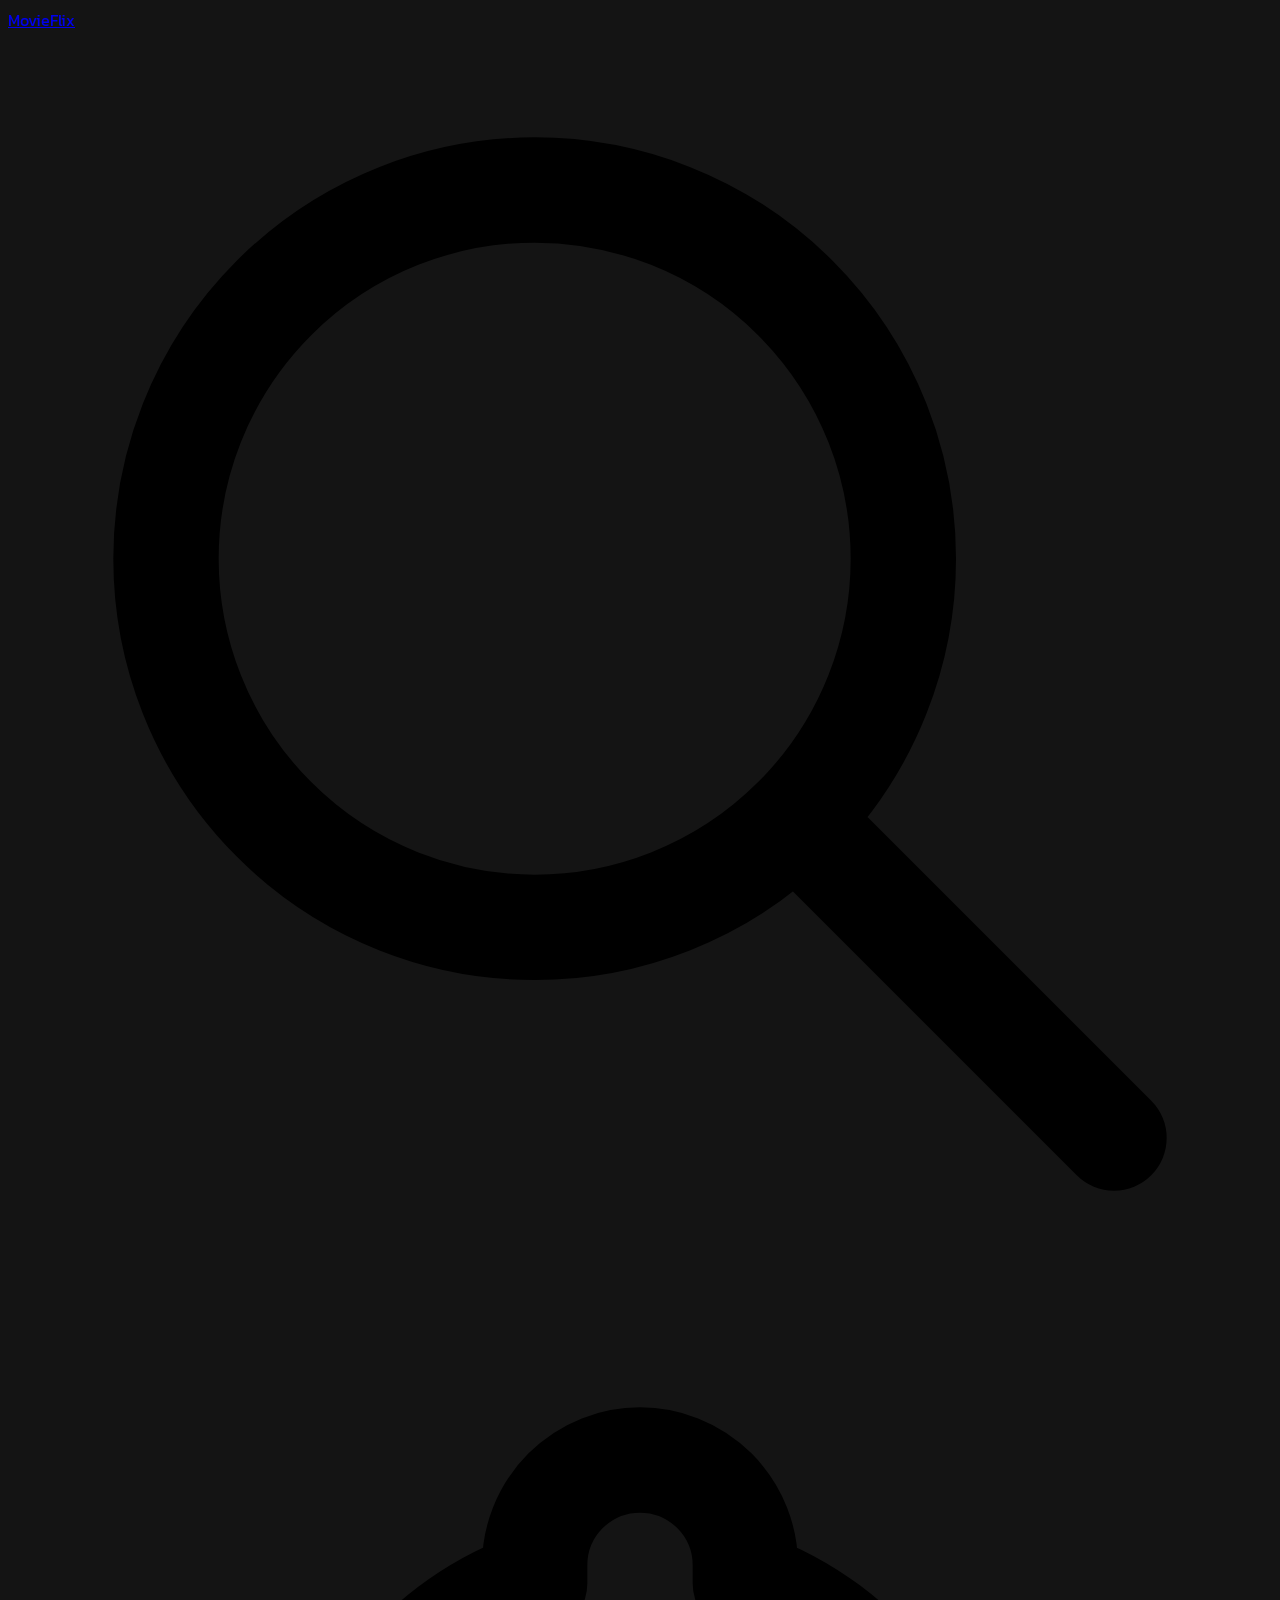
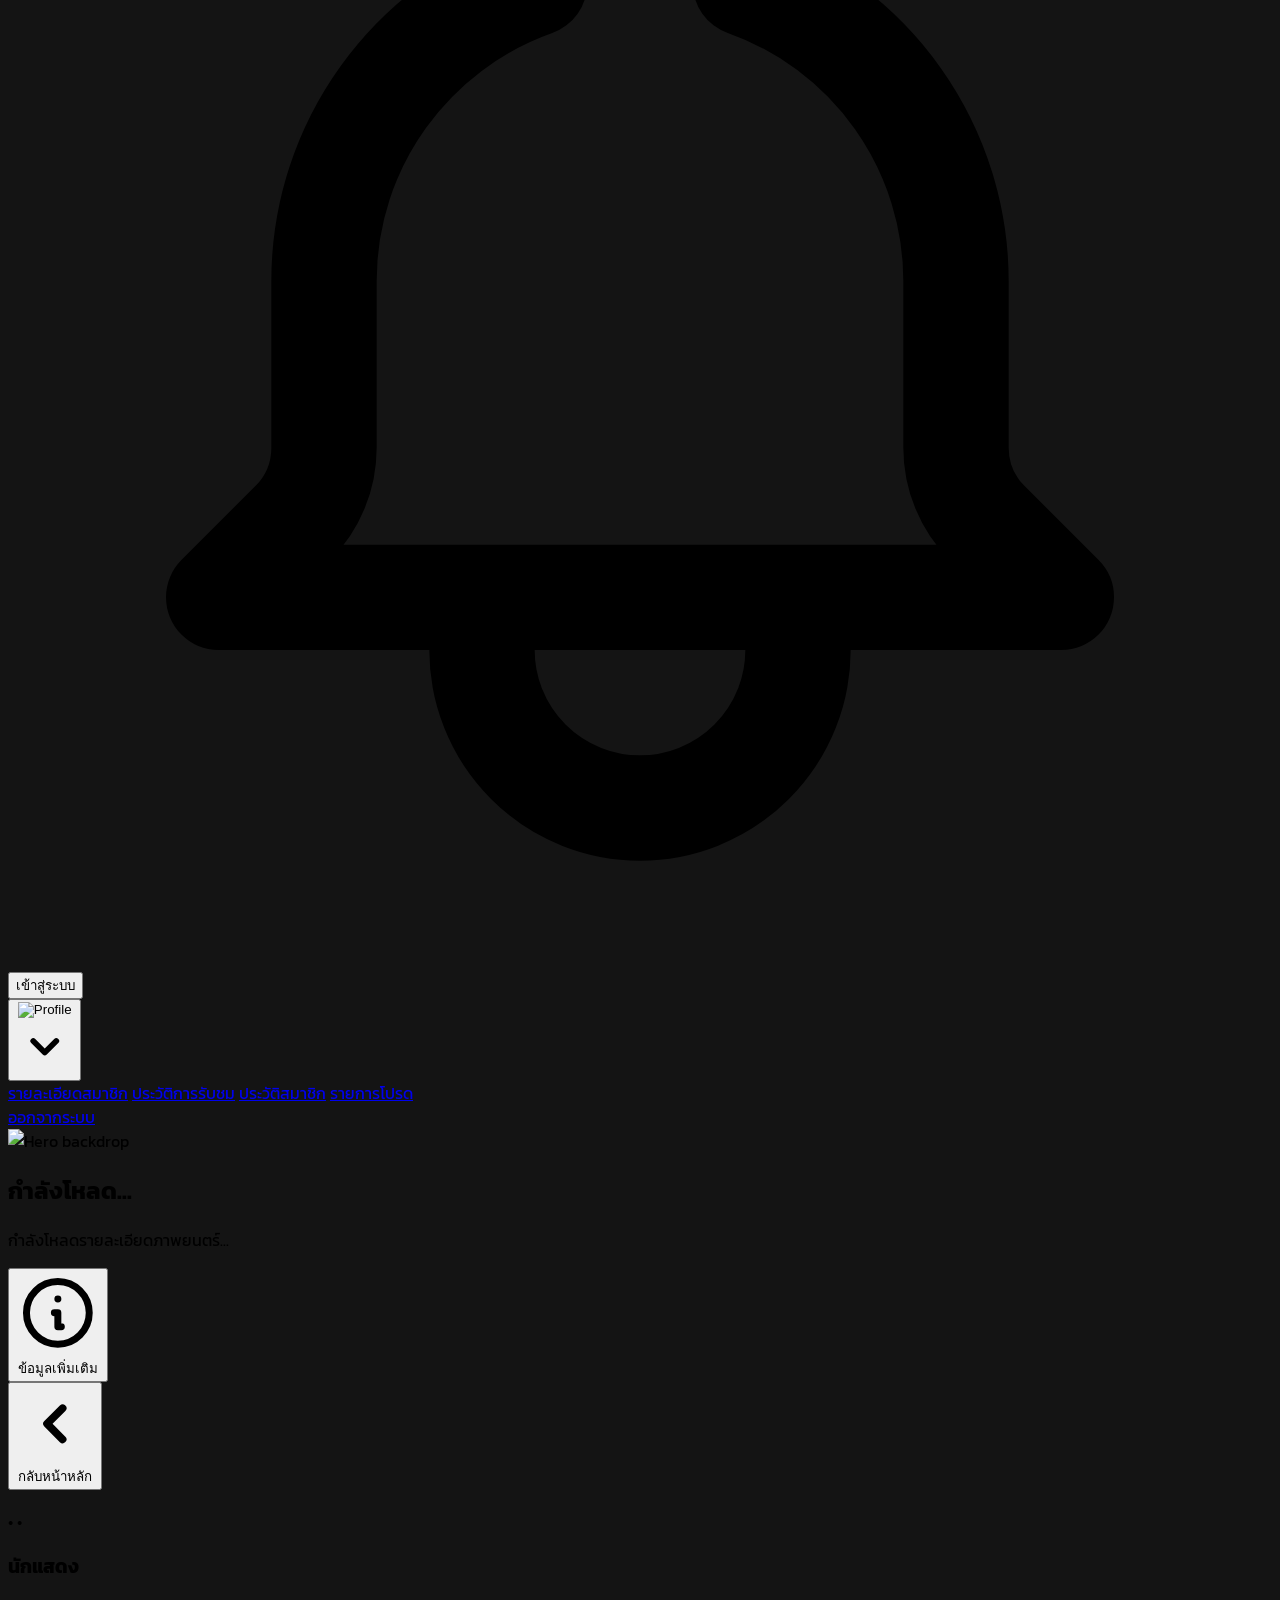
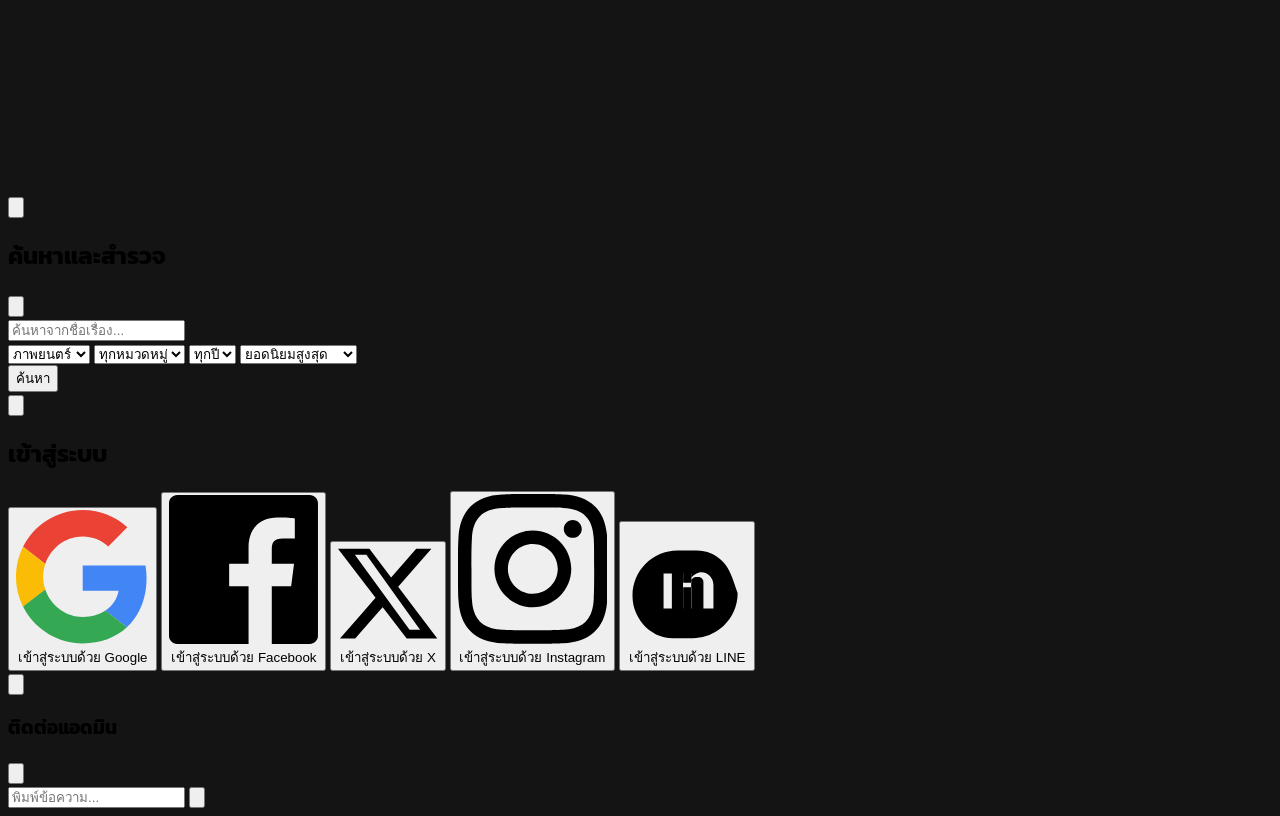
==== index.html @ 05714e8f "deploy" ====
<!DOCTYPE html>
<html lang="th">
<head>
    <meta charset="UTF-8">
    <meta name="viewport" content="width=device-width, initial-scale=1.0">
    <title>MovieFlix - โคลน Netflix</title>
    <script src="https://cdn.tailwindcss.com"></script>
    <link rel="preconnect" href="https://fonts.googleapis.com">
    <link rel="preconnect" href="https://fonts.gstatic.com" crossorigin>
    <link href="https://fonts.googleapis.com/css2?family=Kanit:wght@300;400;500;600;700&display=swap" rel="stylesheet">
    <style>
        /* ใช้ฟอนต์ Kanit ทั่วทั้งเว็บ */
        body {
            font-family: 'Kanit', sans-serif;
            background-color: #141414;
        }

        /* ซ่อน scrollbar แต่ยัง scroll ได้ */
        .no-scrollbar::-webkit-scrollbar {
            display: none;
        }
        .no-scrollbar {
            -ms-overflow-style: none;  /* IE and Edge */
            scrollbar-width: none;  /* Firefox */
        }

        /* ไล่สีพื้นหลังของ Hero Section */
        .hero-gradient {
            background-image: linear-gradient(to top, #141414 10%, transparent 50%);
        }
        
        /* สไตล์ปุ่มให้ดูพรีเมียม */
        .btn-primary {
            @apply bg-white text-black px-6 py-2 rounded-md font-semibold flex items-center gap-2 hover:bg-gray-200 transition-colors;
        }

        .btn-secondary {
            @apply bg-gray-500/70 text-white px-6 py-2 rounded-md font-semibold flex items-center gap-2 hover:bg-gray-500/50 transition-colors;
        }

        /* เพิ่ม Transition ให้ภาพปกเปลี่ยนอย่างนุ่มนวล */
        #hero-backdrop {
            transition: opacity 0.5s ease-in-out;
        }

        /* Modal Animation - New smooth scale and fade */
        #modal-content {
            transition: transform 0.4s cubic-bezier(0.25, 1, 0.5, 1), opacity 0.4s ease-out;
        }
        /* Initial state (before opening) */
        #modal-content {
            transform: scale(0.95);
            opacity: 0;
        }
        /* Final state (when is-visible is added) */
        #movie-modal.is-visible #modal-content {
            transform: scale(1);
            opacity: 1;
        }

        /* Carousel Animation */
        @keyframes scroll {
            from { transform: translateX(0); }
            to { transform: translateX(-50%); }
        }
        .auto-carousel {
            animation: scroll linear infinite;
        }

    </style>
</head>
<body class="text-white">

    <!-- Header -->
    <header id="main-header" class="fixed top-0 left-0 right-0 z-50 transition-colors duration-300 ease-in-out p-4 md:px-16 flex justify-between items-center">
        <div class="flex items-center gap-8">
            <a href="#" class="text-2xl md:text-3xl font-bold text-red-600 tracking-wider">MovieFlix</a>
            <nav class="hidden lg:flex items-center gap-4">
                <!-- Navigation links removed as per request -->
            </nav>
        </div>
        <div class="flex items-center gap-4">
            <!-- Search Icon -->
            <svg id="search-btn" xmlns="http://www.w3.org/2000/svg" class="h-6 w-6 cursor-pointer hover:text-gray-300" fill="none" viewBox="0 0 24 24" stroke="currentColor">
                <path stroke-linecap="round" stroke-linejoin="round" stroke-width="2" d="M21 21l-6-6m2-5a7 7 0 11-14 0 7 7 0 0114 0z" />
            </svg>
            <!-- Bell Icon -->
            <svg xmlns="http://www.w3.org/2000/svg" class="h-6 w-6 cursor-pointer hover:text-gray-300" fill="none" viewBox="0 0 24 24" stroke="currentColor">
                <path stroke-linecap="round" stroke-linejoin="round" stroke-width="2" d="M15 17h5l-1.405-1.405A2.032 2.032 0 0118 14.158V11a6.002 6.002 0 00-4-5.659V5a2 2 0 10-4 0v.341C7.67 6.165 6 8.388 6 11v3.159c0 .538-.214 1.055-.595 1.436L4 17h5m6 0v1a3 3 0 11-6 0v-1m6 0H9" />
            </svg>
            <!-- Login Button -->
            <button id="login-btn" class="bg-red-600 px-4 py-1.5 rounded-md font-semibold hover:bg-red-700 transition-colors text-sm">
                เข้าสู่ระบบ
            </button>
            <!-- User Profile Dropdown (hidden by default) -->
            <div id="user-profile-menu" class="hidden relative">
                <button id="user-profile-btn" class="flex items-center gap-2 cursor-pointer">
                    <img src="https://placehold.co/32x32/E84393/FFFFFF?text=M" alt="Profile" class="h-8 w-8 rounded-md">
                    <svg xmlns="http://www.w3.org/2000/svg" class="h-5 w-5 transition-transform duration-200" viewBox="0 0 20 20" fill="currentColor">
                       <path fill-rule="evenodd" d="M5.293 7.293a1 1 0 011.414 0L10 10.586l3.293-3.293a1 1 0 111.414 1.414l-4 4a1 1 0 01-1.414 0l-4-4a1 1 0 010-1.414z" clip-rule="evenodd" />
                    </svg>
                </button>
                <div id="user-profile-dropdown" class="hidden absolute top-full right-0 mt-2 w-48 bg-[#181818] rounded-md shadow-lg py-1 ring-1 ring-black ring-opacity-5">
                    <a href="#" class="block px-4 py-2 text-sm text-gray-300 hover:bg-gray-700">รายละเอียดสมาชิก</a>
                    <a href="#" class="block px-4 py-2 text-sm text-gray-300 hover:bg-gray-700">ประวัติการรับชม</a>
                    <a href="#" class="block px-4 py-2 text-sm text-gray-300 hover:bg-gray-700">ประวัติสมาชิก</a>
                    <a href="#" id="favorites-link" class="block px-4 py-2 text-sm text-gray-300 hover:bg-gray-700">รายการโปรด</a>
                    <div class="border-t border-gray-700 my-1"></div>
                    <a href="#" id="logout-btn" class="block px-4 py-2 text-sm text-gray-300 hover:bg-gray-700">ออกจากระบบ</a>
                </div>
            </div>
        </div>
    </header>

    <main>
        <div id="main-content">
            <!-- Hero Section -->
            <section id="hero-section" class="h-screen -mt-20 relative flex items-center">
                <div class="absolute inset-0 z-0">
                    <img id="hero-backdrop" src="https://placehold.co/1920x1080/141414/141414?text=+" alt="Hero backdrop" class="w-full h-full object-cover">
                    <div class="absolute inset-0 hero-gradient"></div>
                </div>
                <div class="z-10 px-4 md:px-16 w-full md:w-1/2 lg:w-2/5">
                    <h2 id="hero-title" class="text-4xl md:text-6xl font-bold drop-shadow-lg">กำลังโหลด...</h2>
                    <p id="hero-overview" class="mt-4 text-lg line-clamp-3">กำลังโหลดรายละเอียดภาพยนตร์...</p>
                    <div class="mt-8 flex gap-4">
                        <button id="hero-info-btn" class="btn-secondary">
                            <svg xmlns="http://www.w3.org/2000/svg" class="h-6 w-6 mr-1" fill="none" viewBox="0 0 24 24" stroke="currentColor" stroke-width="2">
                              <path stroke-linecap="round" stroke-linejoin="round" d="M13 16h-1v-4h-1m1-4h.01M21 12a9 9 0 11-18 0 9 9 0 0118 0z" />
                            </svg>
                            ข้อมูลเพิ่มเติม
                        </button>
                    </div>
                </div>
            </section>

            <!-- Movie Rows -->
            <div class="space-y-4 md:space-y-8 px-4 md:px-16 -mt-32 md:-mt-20 relative z-20 pb-16">
                <div id="coming-soon-movies"></div>
                <div id="trending-movies"></div>
                <div id="top-rated-movies"></div>
                <div id="action-movies"></div>
                <div id="comedy-movies"></div>
                <div id="romance-movies"></div>
            </div>
        </div>

        <!-- Player Page -->
        <section id="player-page" class="hidden min-h-screen bg-[#141414] pt-24 px-4 md:px-16">
            <button id="back-to-main-btn" class="flex items-center gap-2 mb-8 text-gray-300 hover:text-white transition-colors">
                <svg xmlns="http://www.w3.org/2000/svg" class="h-5 w-5" viewBox="0 0 20 20" fill="currentColor">
                    <path fill-rule="evenodd" d="M12.707 5.293a1 1 0 010 1.414L9.414 10l3.293 3.293a1 1 0 01-1.414 1.414l-4-4a1 1 0 010-1.414l4-4a1 1 0 011.414 0z" clip-rule="evenodd" />
                </svg>
                กลับหน้าหลัก
            </button>
            <div id="player-container" class="relative aspect-video w-full bg-black rounded-lg mb-8 shadow-lg">
                <div id="youtube-embed-wrapper" class="w-full h-full">
                    <!-- YouTube iframe will be injected here -->
                </div>
            </div>
            <div class="max-w-4xl mx-auto pb-16">
                <h2 id="player-title" class="text-3xl md:text-5xl font-bold mb-4"></h2>
                <div class="flex flex-wrap items-center gap-4 text-gray-400 mb-4">
                    <span id="player-release-date"></span>
                    <span>•</span>
                    <span id="player-runtime"></span>
                    <span>•</span>
                    <div id="player-rating" class="flex items-center gap-1"></div>
                </div>
                <div id="player-genres" class="flex flex-wrap gap-2 mb-6"></div>
                <p id="player-overview" class="text-gray-300 leading-relaxed"></p>

                <h3 class="text-2xl font-bold mt-8 mb-4 border-l-4 border-red-600 pl-4">นักแสดง</h3>
                <div id="player-cast" class="grid grid-cols-2 sm:grid-cols-3 md:grid-cols-4 lg:grid-cols-5 gap-x-4 gap-y-6">
                    <!-- Cast members will be injected here -->
                </div>
            </div>
        </section>
    </main>

    <!-- Movie Detail Modal -->
    <div id="movie-modal" class="fixed inset-0 bg-black bg-opacity-70 z-50 flex justify-center items-center hidden transition-opacity duration-300">
        <div id="modal-content" class="bg-[#181818] rounded-lg w-11/12 md:w-3/4 lg:w-1/2 max-w-4xl overflow-hidden relative">
            <button id="close-modal-btn" class="absolute top-4 right-4 text-white z-20">
                <svg xmlns="http://www.w3.org/2000/svg" class="h-8 w-8" fill="none" viewBox="0 0 24 24" stroke="currentColor" stroke-width="2">
                    <path stroke-linecap="round" stroke-linejoin="round" d="M10 14l2-2m0 0l2-2m-2 2l-2-2m2 2l2 2m7-2a9 9 0 11-18 0 9 9 0 0118 0z" />
                </svg>
            </button>
            <div class="relative h-64 md:h-96">
                <img id="modal-backdrop" src="https://placehold.co/800x450/181818/181818" class="w-full h-full object-cover" alt="Modal Backdrop">
                <div class="absolute inset-0 bg-gradient-to-t from-[#181818] via-transparent to-transparent"></div>
                <div class="absolute bottom-10 left-10">
                    <h3 id="modal-title" class="text-3xl md:text-4xl font-bold"></h3>
                </div>
            </div>
            <div class="p-10 text-gray-300 space-y-4">
                <div class="flex items-center gap-4 text-sm">
                    <span id="modal-release-date" class="font-semibold text-white"></span>
                    <span id="modal-runtime" class="font-semibold text-white"></span>
                    <span id="modal-rating" class="border border-gray-400 p-1 rounded"></span>
                </div>
                <p id="modal-overview"></p>
                <div id="modal-genres" class="flex flex-wrap gap-2"></div>
                <div class="mt-6 flex justify-end gap-4">
                    <button id="modal-add-list-btn" class="btn-secondary">
                        <svg xmlns="http://www.w3.org/2000/svg" class="h-6 w-6" fill="none" viewBox="0 0 24 24" stroke="currentColor" stroke-width="2">
                            <path stroke-linecap="round" stroke-linejoin="round" d="M12 6v6m0 0v6m0-6h6m-6 0H6" />
                        </svg>
                        รายการโปรด
                    </button>
                    <button id="modal-watch-btn" class="btn-primary">
                        <svg xmlns="http://www.w3.org/2000/svg" class="h-6 w-6" viewBox="0 0 20 20" fill="currentColor">
                            <path fill-rule="evenodd" d="M10 18a8 8 0 100-16 8 8 0 000 16zM9.555 7.168A1 1 0 008 8v4a1 1 0 001.555.832l3-2a1 1 0 000-1.664l-3-2z" clip-rule="evenodd" />
                        </svg>
                        รับชม
                    </button>
                </div>
            </div>
        </div>
    </div>
    
    <!-- Category Modal -->
    <div id="category-modal" class="fixed inset-0 bg-black bg-opacity-80 backdrop-blur-sm z-50 flex justify-center items-center hidden transition-opacity duration-300">
        <div class="bg-[#181818] rounded-lg w-11/12 max-w-6xl h-[90vh] flex flex-col relative">
            <div class="p-4 md:p-6 flex justify-between items-center border-b border-gray-700 flex-shrink-0">
                <h2 id="category-modal-title" class="text-2xl font-bold"></h2>
                <button id="close-category-modal-btn" class="text-white z-20">
                    <svg xmlns="http://www.w3.org/2000/svg" class="h-8 w-8" fill="none" viewBox="0 0 24 24" stroke="currentColor" stroke-width="2">
                        <path stroke-linecap="round" stroke-linejoin="round" d="M10 14l2-2m0 0l2-2m-2 2l-2-2m2 2l2 2m7-2a9 9 0 11-18 0 9 9 0 0118 0z" />
                    </svg>
                </button>
            </div>
            <div id="category-modal-grid" class="p-4 md:p-6 overflow-y-auto grid grid-cols-2 sm:grid-cols-3 md:grid-cols-4 lg:grid-cols-5 xl:grid-cols-6 gap-4 no-scrollbar">
                <!-- Movie/TV cards will be injected here -->
            </div>
        </div>
    </div>
    
    <!-- Search Modal -->
    <div id="search-modal" class="fixed inset-0 bg-black bg-opacity-80 backdrop-blur-sm z-50 flex justify-center items-start pt-24 hidden">
        <div class="bg-[#181818] rounded-lg w-11/12 max-w-6xl h-[80vh] flex flex-col relative">
            <div class="p-4 md:p-6 flex justify-between items-center border-b border-gray-700 flex-shrink-0">
                <h2 class="text-2xl font-bold">ค้นหาและสำรวจ</h2>
                <button id="close-search-modal-btn" class="text-white z-20">
                    <svg xmlns="http://www.w3.org/2000/svg" class="h-8 w-8" fill="none" viewBox="0 0 24 24" stroke="currentColor" stroke-width="2">
                        <path stroke-linecap="round" stroke-linejoin="round" d="M10 14l2-2m0 0l2-2m-2 2l-2-2m2 2l2 2m7-2a9 9 0 11-18 0 9 9 0 0118 0z" />
                    </svg>
                </button>
            </div>
            <!-- Search & Filter Controls -->
            <form id="search-form" class="p-4 md:p-6 flex flex-col gap-4 border-b border-gray-700 flex-shrink-0">
                <input type="text" id="search-input" placeholder="ค้นหาจากชื่อเรื่อง..." class="w-full bg-gray-700 text-white border-0 rounded-md px-4 py-2 focus:outline-none focus:ring-2 focus:ring-red-500 text-base">
                <div class="grid grid-cols-1 sm:grid-cols-2 md:grid-cols-4 gap-4">
                    <select id="search-type" class="bg-gray-700 text-white rounded-md px-4 py-2 focus:outline-none focus:ring-2 focus:ring-red-500">
                        <option value="movie">ภาพยนตร์</option>
                        <option value="tv">รายการทีวี</option>
                    </select>
                    <select id="search-genre" class="bg-gray-700 text-white rounded-md px-4 py-2 focus:outline-none focus:ring-2 focus:ring-red-500">
                        <option value="">ทุกหมวดหมู่</option>
                    </select>
                    <select id="search-year" class="bg-gray-700 text-white rounded-md px-4 py-2 focus:outline-none focus:ring-2 focus:ring-red-500">
                        <option value="">ทุกปี</option>
                    </select>
                    <select id="search-sort-by" class="bg-gray-700 text-white rounded-md px-4 py-2 focus:outline-none focus:ring-2 focus:ring-red-500">
                        <option value="popularity.desc">ยอดนิยมสูงสุด</option>
                        <option value="vote_average.desc">คะแนนสูงสุด</option>
                        <option value="release_date.desc">เข้าฉายล่าสุด</option>
                        <option value="release_date.asc">เก่าที่สุด</option>
                        <option value="original_title.asc">เรียงตามชื่อ A-Z</option>
                        <option value="original_title.desc">เรียงตามชื่อ Z-A</option>
                    </select>
                </div>
                <button type="submit" class="bg-red-600 text-white rounded-md py-2 font-semibold hover:bg-red-700 transition-colors w-full sm:w-auto sm:self-end px-8">ค้นหา</button>
            </form>
            <!-- Search Results -->
            <div id="search-modal-grid" class="p-4 md:p-6 overflow-y-auto grid grid-cols-2 sm:grid-cols-3 md:grid-cols-4 lg:grid-cols-5 xl:grid-cols-6 gap-4 no-scrollbar">
                <!-- Search results will be injected here -->
            </div>
        </div>
    </div>

    <!-- Login Modal -->
    <div id="login-modal" class="fixed inset-0 bg-black bg-opacity-80 backdrop-blur-sm z-50 flex justify-center items-center hidden">
        <div class="bg-[#181818] rounded-lg w-11/12 max-w-sm p-8 flex flex-col items-center relative">
            <button id="close-login-modal-btn" class="absolute top-4 right-4 text-gray-400 hover:text-white">
                 <svg xmlns="http://www.w3.org/2000/svg" class="h-6 w-6" fill="none" viewBox="0 0 24 24" stroke="currentColor" stroke-width="2">
                    <path stroke-linecap="round" stroke-linejoin="round" d="M6 18L18 6M6 6l12 12" />
                </svg>
            </button>
            <h2 class="text-2xl font-bold mb-6 text-white">เข้าสู่ระบบ</h2>
            <div class="w-full flex flex-col gap-3">
                <button class="social-login-btn w-full bg-white text-gray-800 rounded-md py-2.5 font-semibold hover:bg-gray-200 transition-colors flex items-center justify-center gap-2">
                    <svg class="w-5 h-5" viewBox="0 0 48 48"><path fill="#EA4335" d="M24 9.5c3.54 0 6.71 1.22 9.21 3.6l6.85-6.85C35.9 2.38 30.47 0 24 0 14.62 0 6.51 5.38 2.56 13.22l7.98 6.19C12.43 13.72 17.74 9.5 24 9.5z"></path><path fill="#4285F4" d="M46.98 24.55c0-1.57-.15-3.09-.38-4.55H24v9.02h12.94c-.58 2.96-2.26 5.48-4.78 7.18l7.73 6c4.51-4.18 7.09-10.36 7.09-17.65z"></path><path fill="#FBBC05" d="M10.53 28.59c-.48-1.45-.76-2.99-.76-4.59s.27-3.14.76-4.59l-7.98-6.19C.92 16.46 0 20.12 0 24c0 3.88.92 7.54 2.56 10.78l7.97-6.19z"></path><path fill="#34A853" d="M24 48c6.48 0 11.93-2.13 15.89-5.81l-7.73-6c-2.15 1.45-4.92 2.3-8.16 2.3-6.26 0-11.57-4.22-13.47-9.91l-7.98 6.19C6.51 42.62 14.62 48 24 48z"></path><path fill="none" d="M0 0h48v48H0z"></path></svg>
                    เข้าสู่ระบบด้วย Google
                </button>
                 <button class="social-login-btn w-full bg-blue-600 text-white rounded-md py-2.5 font-semibold hover:bg-blue-700 transition-colors flex items-center justify-center gap-2">
                     <svg class="w-5 h-5" viewBox="0 0 24 24" fill="currentColor"><path d="M22.675 0h-21.35C.59 0 0 .59 0 1.325v21.351C0 23.41.59 24 1.325 24H12.82v-9.294H9.692v-3.622h3.128V8.413c0-3.1 1.893-4.788 4.659-4.788 1.325 0 2.463.099 2.795.143v3.24l-1.918.001c-1.504 0-1.795.715-1.795 1.763v2.313h3.587l-.467 3.622h-3.12V24h6.116c.735 0 1.325-.59 1.325-1.325V1.325C24 .59 23.41 0 22.675 0z"></path></svg>
                    เข้าสู่ระบบด้วย Facebook
                </button>
                <button class="social-login-btn w-full bg-black text-white rounded-md py-2.5 font-semibold hover:bg-gray-900 transition-colors flex items-center justify-center gap-2 border border-gray-600">
                    <svg class="w-4 h-4" viewBox="0 0 24 24" fill="currentColor"><path d="M18.901 1.153h3.68l-8.04 9.19L24 22.846h-7.406l-5.8-7.584-6.638 7.584H.474l8.6-9.83L0 1.154h7.594l5.243 6.932L18.901 1.153zm-1.613 19.59h2.546L6.856 2.585H4.078l13.213 18.158z"></path></svg>
                    เข้าสู่ระบบด้วย X
                </button>
                <button class="social-login-btn w-full bg-gradient-to-r from-purple-500 via-pink-500 to-orange-500 text-white rounded-md py-2.5 font-semibold hover:opacity-90 transition-opacity flex items-center justify-center gap-2">
                    <svg class="w-5 h-5" viewBox="0 0 24 24" fill="currentColor"><path d="M12 2.163c3.204 0 3.584.012 4.85.07 3.252.148 4.771 1.691 4.919 4.919.058 1.265.069 1.645.069 4.85s-.012 3.584-.07 4.85c-.148 3.225-1.664 4.771-4.919 4.919-1.266.058-1.644.07-4.85.07s-3.584-.012-4.85-.07c-3.252-.148-4.771-1.691-4.919-4.919-.058-1.265-.069-1.645-.069-4.85s.012-3.584.07-4.85c.148-3.225 1.664-4.771 4.919-4.919C8.356 2.175 8.741 2.163 12 2.163zm0-2.163C8.741 0 8.333.014 7.053.072 2.695.272.273 2.69.073 7.052.014 8.333 0 8.741 0 12s.014 3.667.072 4.947c.2 4.358 2.618 6.78 6.98 6.98 1.281.058 1.689.072 4.948.072s3.667-.014 4.947-.072c4.354-.2 6.782-2.618 6.979-6.98.059-1.28.073-1.689.073-4.947s-.014-3.667-.072-4.947c-.196-4.354-2.617-6.78-6.979-6.98C15.668.014 15.259 0 12 0zm0 5.838c-3.403 0-6.162 2.759-6.162 6.162s2.759 6.162 6.162 6.162 6.162-2.759 6.162-6.162-2.759-6.162-6.162-6.162zm0 10.162c-2.209 0-4-1.79-4-4s1.791-4 4-4 4 1.79 4 4-1.791 4-4 4zm6.406-11.845c-.796 0-1.441.645-1.441 1.44s.645 1.44 1.441 1.44c.795 0 1.439-.645 1.439-1.44s-.644-1.44-1.439-1.44z"></path></svg>
                    เข้าสู่ระบบด้วย Instagram
                </button>
                <button class="social-login-btn w-full bg-green-500 text-white rounded-md py-2.5 font-semibold hover:bg-green-600 transition-colors flex items-center justify-center gap-2">
                    <svg class="w-5 h-5" viewBox="0 0 24 24" fill="currentColor"><path d="M19.13,7.49c-1.39-1.39-3.26-2.17-5.21-2.17H10.1c-4.97,0-9,4.03-9,9c0,2.14,0.76,4.1,2.07,5.65 c1.5,1.75,3.61,2.85,6,2.85h0.01c0.01,0,0.02,0,0.02,0c0.01,0,0.02,0,0.03,0h3.89c4.97,0,9-4.03,9-9 C21.1,10.74,20.51,8.88,19.13,7.49z M12.89,16.88h-1.66v-4.23h1.66V16.88z M12.89,11.75h-1.66V9.89h1.66V11.75z M16.94,16.88h-1.66v-5.28c0-0.57-0.46-1-1-1h-0.45c-0.55,0-1,0.45-1,1v5.28H11.2V9.89h1.66v0.88 c0.41-0.61,1.25-1.12,2.02-1.12c1.33,0,2.4,1.15,2.4,2.57V16.88z M8.96,16.88H7.31V9.89h1.66V16.88z"></path></svg>
                    เข้าสู่ระบบด้วย LINE
                </button>
            </div>
        </div>
    </div>


    <!-- Chat Popup -->
    <div id="chat-widget" class="fixed bottom-4 right-4 z-40"> <!-- Adjusted z-index -->
        <!-- Chat Toggle Button -->
        <button id="chat-toggle-btn" class="bg-red-600 text-white w-16 h-16 rounded-full flex items-center justify-center shadow-lg transform hover:scale-110 transition-transform">
            <svg xmlns="http://www.w3.org/2000/svg" class="h-8 w-8" fill="none" viewBox="0 0 24 24" stroke="currentColor" stroke-width="2">
                <path stroke-linecap="round" stroke-linejoin="round" d="M8 12h.01M12 12h.01M16 12h.01M21 12c0 4.418-4.03 8-9 8a9.863 9.863 0 01-4.255-.949L3 20l1.395-3.72C3.512 15.042 3 13.574 3 12c0-4.418 4.03-8 9-8s9 3.582 9 8z" />
            </svg>
        </button>

        <!-- Chat Window -->
        <div id="chat-window" class="hidden absolute bottom-20 right-0 w-80 h-96 bg-black/70 backdrop-blur-md rounded-lg shadow-2xl flex flex-col transition-all duration-300 opacity-0 transform translate-y-4">
            <!-- Header -->
            <div class="bg-black/50 p-3 rounded-t-lg flex justify-between items-center flex-shrink-0">
                <h3 class="font-semibold text-white">ติดต่อแอดมิน</h3>
                <button id="chat-close-btn" class="text-gray-300 hover:text-white">
                    <svg xmlns="http://www.w3.org/2000/svg" class="h-6 w-6" fill="none" viewBox="0 0 24 24" stroke="currentColor" stroke-width="2">
                        <path stroke-linecap="round" stroke-linejoin="round" d="M6 18L18 6M6 6l12 12" />
                    </svg>
                </button>
            </div>
            <!-- Messages -->
            <div id="chat-messages" class="flex-1 p-4 overflow-y-auto space-y-3">
                <!-- Messages will be injected here -->
            </div>
            <!-- Input -->
            <div class="p-3 bg-black/50 rounded-b-lg flex-shrink-0">
                <div class="flex gap-2">
                    <input type="text" id="chat-input" placeholder="พิมพ์ข้อความ..." class="flex-1 bg-gray-800 text-white border border-gray-600 rounded-full px-4 py-2 focus:outline-none focus:ring-2 focus:ring-red-500 text-sm">
                    <button id="chat-send-btn" class="bg-red-600 text-white rounded-full w-10 h-10 flex-shrink-0 flex items-center justify-center hover:bg-red-700 transition-colors">
                        <svg xmlns="http://www.w3.org/2000/svg" class="h-5 w-5" viewBox="0 0 20 20" fill="currentColor">
                            <path d="M10.894 2.553a1 1 0 00-1.788 0l-7 14a1 1 0 001.169 1.409l5-1.429A1 1 0 009 15.571V11a1 1 0 112 0v4.571a1 1 0 00.725.962l5 1.428a1 1 0 001.17-1.408l-7-14z" />
                        </svg>
                    </button>
                </div>
            </div>
        </div>
    </div>


    <script>
        document.addEventListener('DOMContentLoaded', () => {
            // --- CONFIGURATION ---
            const API_ACCESS_TOKEN = 'eyJhbGciOiJIUzI1NiJ9.eyJhdWQiOiIxNGQ5ZjJlYWVjZWYwZTJlMDk1OTAwOThiMWY1NDI1YSIsIm5iZiI6MTc1ODUyMzY5OC4xNzQsInN1YiI6IjY4ZDBmMTMyY2E3YzE3OTM0YWFjODRmZCIsInNjb3BlcyI6WyJhcGlfcmVhZCJdLCJ2ZXJzaW9uIjoxfQ.GLaiv3yJLSrWgSgew3qCeML3C-3R6tf7GnZB9EEPvbg';
            
            const BASE_URL = 'https://api.themoviedb.org/3';
            const IMAGE_BASE_URL = 'https://image.tmdb.org/t/p/';

            let heroImageInterval = null; // สำหรับเก็บ Interval ของการเปลี่ยนภาพปก
            let areFiltersPopulated = false;
            let myFavoriteList = []; // To simulate a user's favorite list

            // --- DOM Elements ---
            const mainHeader = document.getElementById('main-header');
            const mainContent = document.getElementById('main-content');
            const heroSection = {
                backdrop: document.getElementById('hero-backdrop'),
                title: document.getElementById('hero-title'),
                overview: document.getElementById('hero-overview'),
                infoBtn: document.getElementById('hero-info-btn')
            };
            const modal = {
                container: document.getElementById('movie-modal'),
                content: document.getElementById('modal-content'),
                closeBtn: document.getElementById('close-modal-btn'),
                backdrop: document.getElementById('modal-backdrop'),
                title: document.getElementById('modal-title'),
                releaseDate: document.getElementById('modal-release-date'),
                runtime: document.getElementById('modal-runtime'),
                rating: document.getElementById('modal-rating'),
                overview: document.getElementById('modal-overview'),
                genres: document.getElementById('modal-genres'),
                addToListBtn: document.getElementById('modal-add-list-btn'),
                watchBtn: document.getElementById('modal-watch-btn')
            };
             const categoryModal = {
                container: document.getElementById('category-modal'),
                title: document.getElementById('category-modal-title'),
                grid: document.getElementById('category-modal-grid'),
                closeBtn: document.getElementById('close-category-modal-btn')
            };
            const searchModal = {
                container: document.getElementById('search-modal'),
                closeBtn: document.getElementById('close-search-modal-btn'),
                form: document.getElementById('search-form'),
                input: document.getElementById('search-input'),
                typeSelect: document.getElementById('search-type'),
                genreSelect: document.getElementById('search-genre'),
                yearSelect: document.getElementById('search-year'),
                sortBySelect: document.getElementById('search-sort-by'),
                grid: document.getElementById('search-modal-grid')
            };
            const loginModal = {
                container: document.getElementById('login-modal'),
                closeBtn: document.getElementById('close-login-modal-btn'),
                socialButtons: document.querySelectorAll('.social-login-btn')
            };
            const playerPage = {
                section: document.getElementById('player-page'),
                backBtn: document.getElementById('back-to-main-btn'),
                container: document.getElementById('player-container'),
                youtubeWrapper: document.getElementById('youtube-embed-wrapper'),
                playBtn: document.getElementById('player-play-btn'),
                title: document.getElementById('player-title'),
                releaseDate: document.getElementById('player-release-date'),
                runtime: document.getElementById('player-runtime'),
                rating: document.getElementById('player-rating'),
                genres: document.getElementById('player-genres'),
                overview: document.getElementById('player-overview'),
                cast: document.getElementById('player-cast'),
            };
            const chat = {
                toggleBtn: document.getElementById('chat-toggle-btn'),
                window: document.getElementById('chat-window'),
                closeBtn: document.getElementById('chat-close-btn'),
                messages: document.getElementById('chat-messages'),
                input: document.getElementById('chat-input'),
                sendBtn: document.getElementById('chat-send-btn')
            };
            const navLinks = document.querySelectorAll('nav a[data-category]');
            const searchBtn = document.getElementById('search-btn');
            const loginBtn = document.getElementById('login-btn');
            const userProfile = {
                menu: document.getElementById('user-profile-menu'),
                btn: document.getElementById('user-profile-btn'),
                dropdown: document.getElementById('user-profile-dropdown'),
                logoutBtn: document.getElementById('logout-btn'),
                favoritesLink: document.getElementById('favorites-link')
            }

            // --- State ---
            let isLoggedIn = false;

            // --- Lazy Loading Logic ---
            const lazyLoadObserver = new IntersectionObserver((entries, observer) => {
                entries.forEach(entry => {
                    if (entry.isIntersecting) {
                        const img = entry.target;
                        const src = img.getAttribute('data-src');
                        if (!src) return;

                        img.src = src;
                        img.onload = () => {
                            img.classList.remove('opacity-0');
                        };
                        img.removeAttribute('data-src');
                        observer.unobserve(img);
                    }
                });
            }, { rootMargin: "0px 0px 300px 0px" }); // Start loading images 300px before they enter viewport

            const observeAllLazyImages = () => {
                const lazyImages = document.querySelectorAll('img.lazy-load[data-src]');
                lazyImages.forEach(img => lazyLoadObserver.observe(img));
            };

            // --- API Fetching ---
            async function fetchAPI(endpoint) {
                const [path, params] = endpoint.split('?');
                const query = new URLSearchParams(params);
                query.set('language', 'th-TH');
                
                const url = `${BASE_URL}${path}?${query.toString()}`;
                const options = {
                    method: 'GET',
                    headers: {
                        accept: 'application/json',
                        Authorization: `Bearer ${API_ACCESS_TOKEN}`
                    }
                };
                try {
                    const response = await fetch(url, options);
                    if (!response.ok) throw new Error(`HTTP error! status: ${response.status}`);
                    return await response.json();
                } catch (error) {
                    console.error('Fetch API Error:', error);
                    return null;
                }
            }

            // --- Rendering ---
            function createMovieRow(title, movies, containerId) {
                const container = document.getElementById(containerId);
                if (!container || !movies || movies.length === 0) return;

                const moviesHtml = movies.map(movie => {
                    if (!movie.poster_path) return '';
                    
                    const cardTopInfo = `
                        <div class="absolute top-2 left-2 flex items-center gap-2 text-xs font-bold text-white">
                            ${movie.vote_average > 0 ? `
                                <div class="bg-black/70 backdrop-blur-sm rounded-full px-2 py-1 flex items-center gap-1">
                                    <svg xmlns="http://www.w3.org/2000/svg" class="h-3 w-3 text-yellow-400" viewBox="0 0 20 20" fill="currentColor">
                                        <path d="M9.049 2.927c.3-.921 1.603-.921 1.902 0l1.07 3.292a1 1 0 00.95.69h3.462c.969 0 1.371 1.24.588 1.81l-2.8 2.034a1 1 0 00-.364 1.118l1.07 3.292c.3.921-.755 1.688-1.54 1.118l-2.8-2.034a1 1 0 00-1.175 0l-2.8 2.034c-.784.57-1.838-.197-1.539-1.118l1.07-3.292a1 1 0 00-.364-1.118L2.98 8.72c-.783-.57-.38-1.81.588-1.81h3.461a1 1 0 00.951-.69l1.07-3.292z" />
                                    </svg>
                                    <span>${movie.vote_average.toFixed(1)}</span>
                                </div>
                            ` : ''}
                            ${movie.original_language ? `
                                <div class="bg-black/70 backdrop-blur-sm rounded-full px-2 py-1">
                                    <span>${movie.original_language.toUpperCase()}</span>
                                </div>
                            ` : ''}
                        </div>
                    `;

                    const releaseDate = movie.release_date ? new Date(movie.release_date).toLocaleDateString('th-TH', {
                        month: 'short',
                        year: 'numeric'
                    }) : '';

                    return `
                        <div class="flex-shrink-0 w-40 md:w-52 group cursor-pointer" data-item-id="${movie.id}" data-media-type="movie">
                           <div class="relative rounded-md overflow-hidden transform group-hover:scale-105 transition-transform duration-300 bg-gray-800 aspect-[2/3]">
                                <img data-src="${IMAGE_BASE_URL}w500${movie.poster_path}" src="https://placehold.co/500x750/181818/181818?text=+" alt="${movie.title}" class="lazy-load absolute inset-0 w-full h-full object-cover opacity-0 transition-opacity duration-500">
                                ${cardTopInfo}
                           </div>
                           <div class="mt-2 px-1">
                                <h4 class="text-white text-sm font-semibold truncate" title="${movie.title}">${movie.title}</h4>
                                <p class="text-gray-400 text-xs">${releaseDate}</p>
                           </div>
                        </div>
                    `;
                }).join('');

                container.innerHTML = `
                    <h3 class="text-xl md:text-2xl font-bold mb-4">${title}</h3>
                    <div class="flex overflow-x-scroll no-scrollbar -mx-4 px-4 py-2 gap-4">
                        ${moviesHtml}
                    </div>
                `;
                
                container.querySelectorAll('[data-item-id]').forEach(poster => {
                    poster.addEventListener('click', () => {
                        const itemId = poster.dataset.itemId;
                        const mediaType = poster.dataset.mediaType;
                        showDetailModal(itemId, mediaType);
                    });
                });
            }

            async function updateHeroSection(movies) {
                if (!movies || movies.length === 0) return;
                const shuffledMovies = [...movies].sort(() => 0.5 - Math.random());
                const featuredMovie = shuffledMovies[0];
                
                if (heroImageInterval) clearInterval(heroImageInterval);

                heroSection.backdrop.src = `${IMAGE_BASE_URL}original${featuredMovie.backdrop_path}`;
                heroSection.title.textContent = featuredMovie.title;
                heroSection.overview.textContent = featuredMovie.overview;
                heroSection.infoBtn.dataset.itemId = featuredMovie.id;
                heroSection.infoBtn.dataset.mediaType = 'movie';

                const imagesData = await fetchAPI(`/movie/${featuredMovie.id}/images`);
                if (imagesData && imagesData.backdrops && imagesData.backdrops.length > 1) {
                    startHeroImageRotation(imagesData.backdrops);
                }
            }

            function startHeroImageRotation(backdrops) {
                heroImageInterval = setInterval(() => {
                    const randomBackdrop = backdrops[Math.floor(Math.random() * backdrops.length)];
                    const newSrc = `${IMAGE_BASE_URL}original${randomBackdrop.file_path}`;

                    if (heroSection.backdrop.src !== newSrc) {
                        heroSection.backdrop.style.opacity = '0.7';
                        setTimeout(() => {
                            heroSection.backdrop.src = newSrc;
                            heroSection.backdrop.style.opacity = '1';
                        }, 500);
                    }
                }, 7000);
            }
            
            async function showDetailModal(itemId, mediaType) {
                const details = await fetchAPI(`/${mediaType}/${itemId}`);
                if (!details) return;

                const title = details.title || details.name;
                const releaseDate = details.release_date || details.first_air_date;
                const runtime = details.runtime || (details.episode_run_time ? details.episode_run_time[0] : null);

                modal.backdrop.src = `${IMAGE_BASE_URL}w1280${details.backdrop_path}`;
                modal.title.textContent = title;
                modal.releaseDate.textContent = releaseDate ? new Date(releaseDate).toLocaleDateString('th-TH', { year: 'numeric', month: 'long', day: 'numeric' }) : 'N/A';
                modal.runtime.textContent = runtime ? `${Math.floor(runtime / 60)}h ${runtime % 60}m` : '';
                modal.rating.textContent = `คะแนน: ${details.vote_average.toFixed(1)}`;
                modal.overview.textContent = details.overview;
                modal.genres.innerHTML = details.genres.map(g => `<span class="bg-gray-700 px-2 py-1 rounded-full text-xs">${g.name}</span>`).join('');
                
                modal.watchBtn.dataset.itemId = details.id;
                modal.watchBtn.dataset.mediaType = mediaType;
                modal.addToListBtn.dataset.itemId = details.id;
                
                updateFavoriteButtonState(details.id);
                
                modal.container.classList.remove('hidden');
                setTimeout(() => {
                    modal.container.classList.add('is-visible', 'opacity-100');
                }, 10);
            }

            function hideMovieModal() {
                modal.container.classList.remove('is-visible', 'opacity-100');
                setTimeout(() => {
                    modal.container.classList.add('hidden');
                }, 600);
            }

            function updateFavoriteButtonState(itemId) {
                if (myFavoriteList.includes(String(itemId))) {
                    modal.addToListBtn.innerHTML = `
                        <svg xmlns="http://www.w3.org/2000/svg" class="h-6 w-6" viewBox="0 0 20 20" fill="currentColor">
                            <path fill-rule="evenodd" d="M16.707 5.293a1 1 0 010 1.414l-8 8a1 1 0 01-1.414 0l-4-4a1 1 0 011.414-1.414L8 12.586l7.293-7.293a1 1 0 011.414 0z" clip-rule="evenodd" />
                        </svg>
                        เพิ่มแล้ว
                    `;
                    modal.addToListBtn.classList.remove('btn-secondary');
                    modal.addToListBtn.classList.add('bg-green-600', 'text-white', 'hover:bg-green-700');
                } else {
                    modal.addToListBtn.innerHTML = `
                        <svg xmlns="http://www.w3.org/2000/svg" class="h-6 w-6" fill="none" viewBox="0 0 24 24" stroke="currentColor" stroke-width="2">
                            <path stroke-linecap="round" stroke-linejoin="round" d="M12 6v6m0 0v6m0-6h6m-6 0H6" />
                        </svg>
                        รายการโปรด
                    `;
                    modal.addToListBtn.classList.add('btn-secondary');
                    modal.addToListBtn.classList.remove('bg-green-600', 'text-white', 'hover:bg-green-700');
                }
            }
            
            function handleToggleFavorite(event) {
                event.stopPropagation();
                const itemId = modal.addToListBtn.dataset.itemId;
                if (!itemId) return;

                const itemIndex = myFavoriteList.indexOf(itemId);
                if (itemIndex > -1) {
                    myFavoriteList.splice(itemIndex, 1);
                } else {
                    myFavoriteList.push(itemId);
                }
                
                console.log('รายการโปรด:', myFavoriteList);
                updateFavoriteButtonState(itemId);
            }

            // --- Category Modal Logic ---
            function createGridItemsHtml(items) {
                if (!items || items.length === 0) return '<p class="text-gray-400 col-span-full text-center">ไม่พบข้อมูล</p>';
                
                return items.map(item => {
                    if (!item.poster_path) return '';

                    const title = item.title || item.name; 
                    const releaseDate = item.release_date || item.first_air_date;
                    const mediaType = item.media_type || (item.title ? 'movie' : 'tv');

                     const cardTopInfo = `
                        <div class="absolute top-2 left-2 flex items-center gap-2 text-xs font-bold text-white">
                            ${item.vote_average > 0 ? `
                                <div class="bg-black/70 backdrop-blur-sm rounded-full px-2 py-1 flex items-center gap-1">
                                    <svg xmlns="http://www.w3.org/2000/svg" class="h-3 w-3 text-yellow-400" viewBox="0 0 20 20" fill="currentColor"><path d="M9.049 2.927c.3-.921 1.603-.921 1.902 0l1.07 3.292a1 1 0 00.95.69h3.462c.969 0 1.371 1.24.588 1.81l-2.8 2.034a1 1 0 00-.364 1.118l1.07 3.292c.3.921-.755 1.688-1.54 1.118l-2.8-2.034a1 1 0 00-1.175 0l-2.8 2.034c-.784.57-1.838-.197-1.539-1.118l1.07-3.292a1 1 0 00-.364-1.118L2.98 8.72c-.783-.57-.38-1.81.588-1.81h3.461a1 1 0 00.951-.69l1.07-3.292z" /></svg>
                                    <span>${item.vote_average.toFixed(1)}</span>
                                </div>
                            ` : ''}
                            ${item.original_language ? `
                                <div class="bg-black/70 backdrop-blur-sm rounded-full px-2 py-1">
                                    <span>${item.original_language.toUpperCase()}</span>
                                </div>
                            ` : ''}
                        </div>
                    `;

                    const dateStr = releaseDate ? new Date(releaseDate).toLocaleDateString('th-TH', { month: 'short', year: 'numeric' }) : '';

                    return `
                        <div class="flex-shrink-0 group cursor-pointer" data-item-id="${item.id}" data-media-type="${mediaType}">
                           <div class="relative rounded-md overflow-hidden transform group-hover:scale-105 transition-transform duration-300 bg-gray-800 aspect-[2/3]">
                                <img data-src="${IMAGE_BASE_URL}w500${item.poster_path}" src="https://placehold.co/500x750/181818/181818?text=+" alt="${title}" class="lazy-load absolute inset-0 w-full h-full object-cover opacity-0 transition-opacity duration-500">
                                ${cardTopInfo}
                           </div>
                           <div class="mt-2 px-1">
                                <h4 class="text-white text-sm font-semibold truncate" title="${title}">${title}</h4>
                                <p class="text-gray-400 text-xs">${dateStr}</p>
                           </div>
                        </div>
                    `;
                }).join('');
            }
            
            function hideCategoryModal() {
                categoryModal.container.classList.add('hidden');
            }

            async function showCategoryModal(category, title) {
                if (category === 'my-list') {
                    await showFavoritesModal();
                    return;
                }

                categoryModal.title.textContent = title;
                categoryModal.grid.innerHTML = `<p class="text-gray-400 col-span-full text-center text-lg">กำลังโหลดข้อมูล...</p>`;
                categoryModal.container.classList.remove('hidden');

                const data = await fetchAPI(`/${category}`);
                if (data && data.results) {
                    const itemsHtml = createGridItemsHtml(data.results);
                    categoryModal.grid.innerHTML = itemsHtml;

                    categoryModal.grid.querySelectorAll('[data-item-id]').forEach(poster => {
                        poster.addEventListener('click', () => {
                            const itemId = poster.dataset.itemId;
                            const mediaType = poster.dataset.mediaType;
                            hideCategoryModal();
                            showDetailModal(itemId, mediaType); 
                        });
                    });
                    observeAllLazyImages();
                } else {
                     categoryModal.grid.innerHTML = `<p class="text-gray-400 col-span-full text-center text-lg">ไม่สามารถโหลดข้อมูลได้</p>`;
                }
            }
            
            async function showFavoritesModal() {
                if (!isLoggedIn) {
                    showLoginModal();
                    return;
                }

                categoryModal.title.textContent = 'รายการโปรดของฉัน';
                categoryModal.grid.innerHTML = `<p class="text-gray-400 col-span-full text-center text-lg">กำลังโหลดรายการโปรด...</p>`;
                categoryModal.container.classList.remove('hidden');
                userProfile.dropdown.classList.add('hidden');

                if (myFavoriteList.length === 0) {
                    categoryModal.grid.innerHTML = `<p class="text-gray-400 col-span-full text-center text-lg">คุณยังไม่มีรายการโปรด</p>`;
                    return;
                }

                try {
                    const favoritePromises = myFavoriteList.map(id => fetchAPI(`/movie/${id}`));
                    const favoriteMoviesDetails = await Promise.all(favoritePromises);
                    
                    const validFavoriteMovies = favoriteMoviesDetails.filter(details => details !== null);

                    if (validFavoriteMovies.length > 0) {
                        const itemsHtml = createGridItemsHtml(validFavoriteMovies);
                        categoryModal.grid.innerHTML = itemsHtml;

                        categoryModal.grid.querySelectorAll('[data-item-id]').forEach(poster => {
                            poster.addEventListener('click', () => {
                                const itemId = poster.dataset.itemId;
                                const mediaType = poster.dataset.mediaType;
                                hideCategoryModal();
                                showDetailModal(itemId, mediaType); 
                            });
                        });
                        observeAllLazyImages();
                    } else {
                        categoryModal.grid.innerHTML = `<p class="text-gray-400 col-span-full text-center text-lg">ไม่สามารถโหลดรายการโปรดได้</p>`;
                    }
                } catch (error) {
                    console.error("Error fetching favorites:", error);
                    categoryModal.grid.innerHTML = `<p class="text-gray-400 col-span-full text-center text-lg">เกิดข้อผิดพลาดในการโหลดรายการโปรด</p>`;
                }
            }


            // --- Carousel Logic ---
            function initCarousel(containerId) {
                const container = document.getElementById(containerId);
                if (!container) return;
                const scrollContainer = container.querySelector('.overflow-x-scroll');
                if (!scrollContainer) return;

                const originalItems = Array.from(scrollContainer.children);
                if (originalItems.length === 0) return;
                originalItems.forEach(item => {
                    scrollContainer.appendChild(item.cloneNode(true));
                });
                
                scrollContainer.style.width = 'fit-content'; 
                scrollContainer.classList.remove('overflow-x-scroll', 'no-scrollbar'); 

                const wrapper = document.createElement('div');
                wrapper.classList.add('overflow-hidden'); 
                scrollContainer.parentNode.insertBefore(wrapper, scrollContainer);
                wrapper.appendChild(scrollContainer);

                scrollContainer.classList.add('auto-carousel');

                const itemCount = originalItems.length;
                const duration = itemCount * 4;
                scrollContainer.style.animationDuration = `${duration}s`;

                wrapper.addEventListener('mouseenter', () => {
                    scrollContainer.style.animationPlayState = 'paused';
                });

                wrapper.addEventListener('mouseleave', () => {
                    scrollContainer.style.animationPlayState = 'running';
                });
            }

            // --- ROUTING LOGIC ---
            function router() {
                const path = window.location.hash.slice(1);
                if (path.startsWith('/player/')) {
                    const [, , mediaType, itemId] = path.split('/');
                    showPlayerPage(itemId, mediaType);
                } else {
                    showMainPage();
                    if (!document.getElementById('trending-movies').innerHTML) {
                         loadMainPageContent();
                    }
                }
            }

            function showMainPage() {
                mainContent.classList.remove('hidden');
                playerPage.section.classList.add('hidden');
                if (document.getElementById('youtube-player')) {
                    playerPage.youtubeWrapper.innerHTML = '';
                }
            }
            
            // --- Search Modal Logic ---
            async function populateSearchFilters() {
                if (areFiltersPopulated) return;
                const [movieGenres, tvGenres] = await Promise.all([
                    fetchAPI('/genre/movie/list'),
                    fetchAPI('/genre/tv/list')
                ]);
                const genres = { movie: movieGenres?.genres || [], tv: tvGenres?.genres || [] };

                function updateGenreOptions() {
                    const type = searchModal.typeSelect.value;
                    const genreOptions = genres[type].map(genre => `<option value="${genre.id}">${genre.name}</option>`).join('');
                    searchModal.genreSelect.innerHTML = `<option value="">ทุกหมวดหมู่</option>${genreOptions}`;
                }
                updateGenreOptions();
                searchModal.typeSelect.addEventListener('change', updateGenreOptions);

                const currentYear = new Date().getFullYear();
                let yearOptions = '';
                for (let year = currentYear; year >= 1950; year--) {
                    yearOptions += `<option value="${year}">${year}</option>`;
                }
                searchModal.yearSelect.innerHTML += yearOptions;
                areFiltersPopulated = true;
            }


            function showSearchModal() {
                searchModal.container.classList.remove('hidden');
                populateSearchFilters();
            }

            function hideSearchModal() {
                searchModal.container.classList.add('hidden');
            }
            
             // --- Login Modal Logic ---
            function showLoginModal() {
                loginModal.container.classList.remove('hidden');
            }

            function hideLoginModal() {
                loginModal.container.classList.add('hidden');
            }

            function handleLogin() {
                isLoggedIn = true;
                hideLoginModal();
                updateLoginState();
            }

            function handleLogout() {
                isLoggedIn = false;
                userProfile.dropdown.classList.add('hidden');
                updateLoginState();
            }

            function updateLoginState() {
                if(isLoggedIn) {
                    loginBtn.classList.add('hidden');
                    userProfile.menu.classList.remove('hidden');
                } else {
                    loginBtn.classList.remove('hidden');
                    userProfile.menu.classList.add('hidden');
                }
            }


            async function performSearch(event) {
                event.preventDefault();
                const query = searchModal.input.value.trim();
                const type = searchModal.typeSelect.value;
                const genre = searchModal.genreSelect.value;
                const year = searchModal.yearSelect.value;
                const sortBy = searchModal.sortBySelect.value;
                
                searchModal.grid.innerHTML = `<p class="text-gray-400 col-span-full text-center text-lg">กำลังค้นหา...</p>`;
                let endpoint = '';
                if (query) {
                    endpoint = `/search/${type}?query=${encodeURIComponent(query)}&include_adult=false`;
                    if(year) endpoint += `&primary_release_year=${year}`;
                } else {
                    endpoint = `/discover/${type}?include_adult=false&sort_by=${sortBy}`;
                    if(genre) endpoint += `&with_genres=${genre}`;
                    if(year) endpoint += type === 'movie' ? `&primary_release_year=${year}` : `&first_air_date_year=${year}`;
                }
                const data = await fetchAPI(endpoint);
                 if (data && data.results) {
                    const itemsHtml = createGridItemsHtml(data.results);
                    searchModal.grid.innerHTML = itemsHtml;
                    searchModal.grid.querySelectorAll('[data-item-id]').forEach(poster => {
                        poster.addEventListener('click', () => {
                            const itemId = poster.dataset.itemId;
                            const mediaType = poster.dataset.mediaType;
                            hideSearchModal();
                            showDetailModal(itemId, mediaType); 
                        });
                    });
                    observeAllLazyImages();
                } else {
                    searchModal.grid.innerHTML = `<p class="text-gray-400 col-span-full text-center text-lg">ไม่พบผลลัพธ์ที่ตรงกัน</p>`;
                }
            }


            async function showPlayerPage(itemId, mediaType) {
                mainContent.classList.add('hidden');
                playerPage.section.classList.remove('hidden');
                window.scrollTo(0, 0);

                const [details, videos, credits] = await Promise.all([
                    fetchAPI(`/${mediaType}/${itemId}`),
                    fetchAPI(`/${mediaType}/${itemId}/videos`),
                    fetchAPI(`/${mediaType}/${itemId}/credits`)
                ]);

                if (!details) {
                    playerPage.title.textContent = "ไม่พบข้อมูล";
                    playerPage.container.innerHTML = `<div class="w-full h-full flex items-center justify-center text-gray-500">เกิดข้อผิดพลาดในการโหลดข้อมูล</div>`;
                    return;
                }
                
                const title = details.title || details.name;
                const releaseDate = details.release_date || details.first_air_date;
                const runtime = details.runtime || (details.episode_run_time ? details.episode_run_time[0] : null);

                playerPage.title.textContent = title;
                playerPage.overview.textContent = details.overview;
                playerPage.releaseDate.textContent = releaseDate ? new Date(releaseDate).toLocaleDateString('th-TH', { year: 'numeric' }) : '';
                playerPage.runtime.textContent = runtime ? `${Math.floor(runtime / 60)}h ${runtime % 60}m` : '';
                playerPage.genres.innerHTML = details.genres.map(g => `<span class="bg-gray-700 px-2 py-1 rounded-full text-xs">${g.name}</span>`).join('');
                playerPage.rating.innerHTML = `
                    <svg xmlns="http://www.w3.org/2000/svg" class="h-5 w-5 text-yellow-400" viewBox="0 0 20 20" fill="currentColor">
                        <path d="M9.049 2.927c.3-.921 1.603-.921 1.902 0l1.07 3.292a1 1 0 00.95.69h3.462c.969 0 1.371 1.24.588 1.81l-2.8 2.034a1 1 0 00-.364 1.118l1.07 3.292c.3.921-.755 1.688-1.54 1.118l-2.8-2.034a1 1 0 00-1.175 0l-2.8 2.034c-.784.57-1.838-.197-1.539-1.118l1.07-3.292a1 1 0 00-.364-1.118L2.98 8.72c-.783-.57-.38-1.81.588-1.81h3.461a1 1 0 00.951-.69l1.07-3.292z" />
                    </svg>
                    <span class="text-white font-bold">${details.vote_average.toFixed(1)}</span>`;

                if (credits && credits.cast) {
                    const castHtml = credits.cast.slice(0, 10).map(actor => {
                        const profilePic = actor.profile_path ? `${IMAGE_BASE_URL}w185${actor.profile_path}` : 'https://placehold.co/185x278/334155/FFFFFF?text=?';
                        return `
                            <div class="text-center">
                                <img src="${profilePic}" alt="${actor.name}" class="rounded-lg mb-2 w-full object-cover aspect-[2/3]">
                                <p class="font-semibold text-white text-sm">${actor.name}</p>
                                <p class="text-gray-400 text-xs">${actor.character}</p>
                            </div>`;
                    }).join('');
                    playerPage.cast.innerHTML = castHtml;
                }

                const trailer = videos?.results?.find(video => video.type === 'Trailer' && video.site === 'YouTube');
                if (trailer) {
                    const embedUrl = `https://www.youtube.com/embed/${trailer.key}?autoplay=1&rel=0&controls=1&showinfo=0&modestbranding=1`;
                    playerPage.youtubeWrapper.innerHTML = `<iframe id="youtube-player" class="w-full h-full rounded-lg" src="${embedUrl}" frameborder="0" allow="accelerometer; autoplay; clipboard-write; encrypted-media; gyroscope; picture-in-picture" allowfullscreen></iframe>`;
                    playerPage.playBtn.classList.add('hidden');
                } else {
                    playerPage.youtubeWrapper.innerHTML = `<img src="${IMAGE_BASE_URL}original${details.backdrop_path}" class="w-full h-full object-cover rounded-lg">`;
                    playerPage.playBtn.classList.add('hidden');
                }
            }


            // --- Event Listeners ---
            window.addEventListener('scroll', () => {
                mainHeader.classList.toggle('bg-black', window.scrollY > 50);
                mainHeader.classList.toggle('bg-opacity-80', window.scrollY > 50);
                mainHeader.classList.toggle('backdrop-blur-sm', window.scrollY > 50);
            });
            heroSection.infoBtn.addEventListener('click', () => {
                const itemId = heroSection.infoBtn.dataset.itemId;
                const mediaType = heroSection.infoBtn.dataset.mediaType;
                if (itemId) showDetailModal(itemId, mediaType);
            });

            modal.closeBtn.addEventListener('click', hideMovieModal);
            modal.container.addEventListener('click', (e) => { if (e.target === modal.container) hideMovieModal(); });

            modal.addToListBtn.addEventListener('click', handleToggleFavorite);

            modal.watchBtn.addEventListener('click', () => {
                const itemId = modal.watchBtn.dataset.itemId;
                const mediaType = modal.watchBtn.dataset.mediaType;
                if (itemId) {
                    hideMovieModal();
                    window.location.hash = `#/player/${mediaType}/${itemId}`;
                }
            });
            playerPage.backBtn.addEventListener('click', () => { window.location.hash = '#'; });
            navLinks.forEach(link => {
                link.addEventListener('click', (e) => {
                    e.preventDefault();
                    const category = link.dataset.category;
                    const title = link.textContent;
                    if (category) showCategoryModal(category, title);
                });
            });
            categoryModal.closeBtn.addEventListener('click', hideCategoryModal);
            categoryModal.container.addEventListener('click', (e) => { if (e.target === categoryModal.container) hideCategoryModal(); });
            searchBtn.addEventListener('click', showSearchModal);
            searchModal.closeBtn.addEventListener('click', hideSearchModal);
            searchModal.form.addEventListener('submit', performSearch);
            searchModal.container.addEventListener('click', (e) => { if (e.target === searchModal.container) hideSearchModal(); });
            
            // Login/Logout Listeners
            loginBtn.addEventListener('click', showLoginModal);
            loginModal.closeBtn.addEventListener('click', hideLoginModal);
            loginModal.container.addEventListener('click', (e) => { if (e.target === loginModal.container) hideLoginModal(); });
            loginModal.socialButtons.forEach(btn => btn.addEventListener('click', handleLogin));
            
            userProfile.logoutBtn.addEventListener('click', (e) => {
                e.preventDefault();
                handleLogout();
            });

            userProfile.btn.addEventListener('click', () => {
                userProfile.dropdown.classList.toggle('hidden');
                userProfile.btn.querySelector('svg').classList.toggle('rotate-180');
            });
            
            userProfile.favoritesLink.addEventListener('click', (e) => {
                e.preventDefault();
                showFavoritesModal();
            });
            
            // Close dropdown when clicking outside
            window.addEventListener('click', (e) => {
                if (!userProfile.menu.contains(e.target)) {
                    userProfile.dropdown.classList.add('hidden');
                    userProfile.btn.querySelector('svg').classList.remove('rotate-180');
                }
            });


            function toggleChatWindow() {
                if (chat.window.classList.contains('hidden')) {
                    chat.window.classList.remove('hidden');
                    setTimeout(() => chat.window.classList.remove('opacity-0', 'translate-y-4'), 10);
                    if(chat.messages.children.length === 0) {
                        const welcomeMessage = `สวัสดีครับ! มีอะไรให้ช่วยไหมครับ? <br>หรือติดต่อเร่งด่วนผ่าน <a href="https://line.me/ti/p/@your-line-id" target="_blank" class="text-green-400 font-bold underline hover:text-green-300">LINE Official</a> ของเรา`;
                        addMessage('admin', welcomeMessage);
                    }
                } else {
                    chat.window.classList.add('opacity-0', 'translate-y-4');
                    setTimeout(() => chat.window.classList.add('hidden'), 300);
                }
            }

            function addMessage(sender, text) {
                const messageWrapper = document.createElement('div');
                messageWrapper.className = `flex flex-col ${sender === 'user' ? 'items-end' : 'items-start'}`;
                const messageBubble = document.createElement('div');
                messageBubble.className = `p-2 rounded-lg max-w-[80%] text-sm ${sender === 'user' ? 'bg-red-600 text-white' : 'bg-gray-700 text-white'}`;
                messageBubble.innerHTML = text;
                const messageFooter = document.createElement('div');
                messageFooter.className = `flex items-center gap-2 mt-1 ${sender === 'user' ? 'justify-end' : ''}`;
                const timestamp = document.createElement('div');
                timestamp.className = 'text-xs text-gray-400';
                timestamp.textContent = new Date().toLocaleTimeString('th-TH', { hour: '2-digit', minute: '2-digit' });
                messageFooter.appendChild(timestamp);
                if (sender === 'user') {
                    const statusIcon = document.createElement('div');
                    statusIcon.className = 'message-status text-gray-400';
                    statusIcon.innerHTML = `<svg xmlns="http://www.w3.org/2000/svg" class="h-4 w-4" fill="none" viewBox="0 0 24 24" stroke="currentColor" stroke-width="2"><path stroke-linecap="round" stroke-linejoin="round" d="M5 13l4 4L19 7" /></svg>`;
                    messageFooter.appendChild(statusIcon);
                }
                messageWrapper.appendChild(messageBubble);
                messageWrapper.appendChild(messageFooter);
                chat.messages.appendChild(messageWrapper);
                chat.messages.scrollTop = chat.messages.scrollHeight;
                return messageWrapper;
            }

            function sendMessage() {
                const text = chat.input.value.trim();
                if (text) {
                    const userMessage = addMessage('user', text);
                    chat.input.value = '';
                    setTimeout(() => {
                        const statusIcon = userMessage.querySelector('.message-status');
                        if (statusIcon) {
                            statusIcon.className = 'message-status text-blue-400';
                            statusIcon.innerHTML = `<svg xmlns="http://www.w3.org/2000/svg" class="h-4 w-4" fill="none" viewBox="0 0 24 24" stroke="currentColor" stroke-width="2"><path stroke-linecap="round" stroke-linejoin="round" d="M9 12l2 2 4-4m6-4l-6.5 6.5" /></svg>`;
                        }
                    }, 1000);
                    setTimeout(() => addMessage('admin', 'ได้รับข้อความของคุณแล้วครับ กำลังตรวจสอบสักครู่'), 1500);
                }
            }

            chat.toggleBtn.addEventListener('click', toggleChatWindow);
            chat.closeBtn.addEventListener('click', toggleChatWindow);
            chat.sendBtn.addEventListener('click', sendMessage);
            chat.input.addEventListener('keypress', (e) => { if (e.key === 'Enter') sendMessage(); });

            async function loadMainPageContent() {
                const [upcomingData, trendingData, topRatedData, actionData, comedyData, romanceData] = await Promise.all([
                    fetchAPI('/movie/upcoming'),
                    fetchAPI('/trending/movie/week'),
                    fetchAPI('/movie/top_rated'),
                    fetchAPI('/discover/movie?with_genres=28'),
                    fetchAPI('/discover/movie?with_genres=35'),
                    fetchAPI('/discover/movie?with_genres=10749')
                ]);

                if (upcomingData?.results) updateHeroSection(upcomingData.results);
                if (upcomingData?.results) {
                    createMovieRow('เร็วๆ นี้', upcomingData.results, 'coming-soon-movies');
                    initCarousel('coming-soon-movies');
                }
                if (trendingData?.results) createMovieRow('กำลังฮิต', trendingData.results, 'trending-movies');
                if (topRatedData?.results) createMovieRow('คะแนนสูงสุด', topRatedData.results, 'top-rated-movies');
                if (actionData?.results) createMovieRow('แอ็คชั่น', actionData.results, 'action-movies');
                if (comedyData?.results) createMovieRow('คอมเมดี้', comedyData.results, 'comedy-movies');
                if (romanceData?.results) createMovieRow('โรแมนติก', romanceData.results, 'romance-movies');
                
                observeAllLazyImages();
            }

            window.addEventListener('hashchange', router);
            router();
        });
    </script>
</body>
</html>
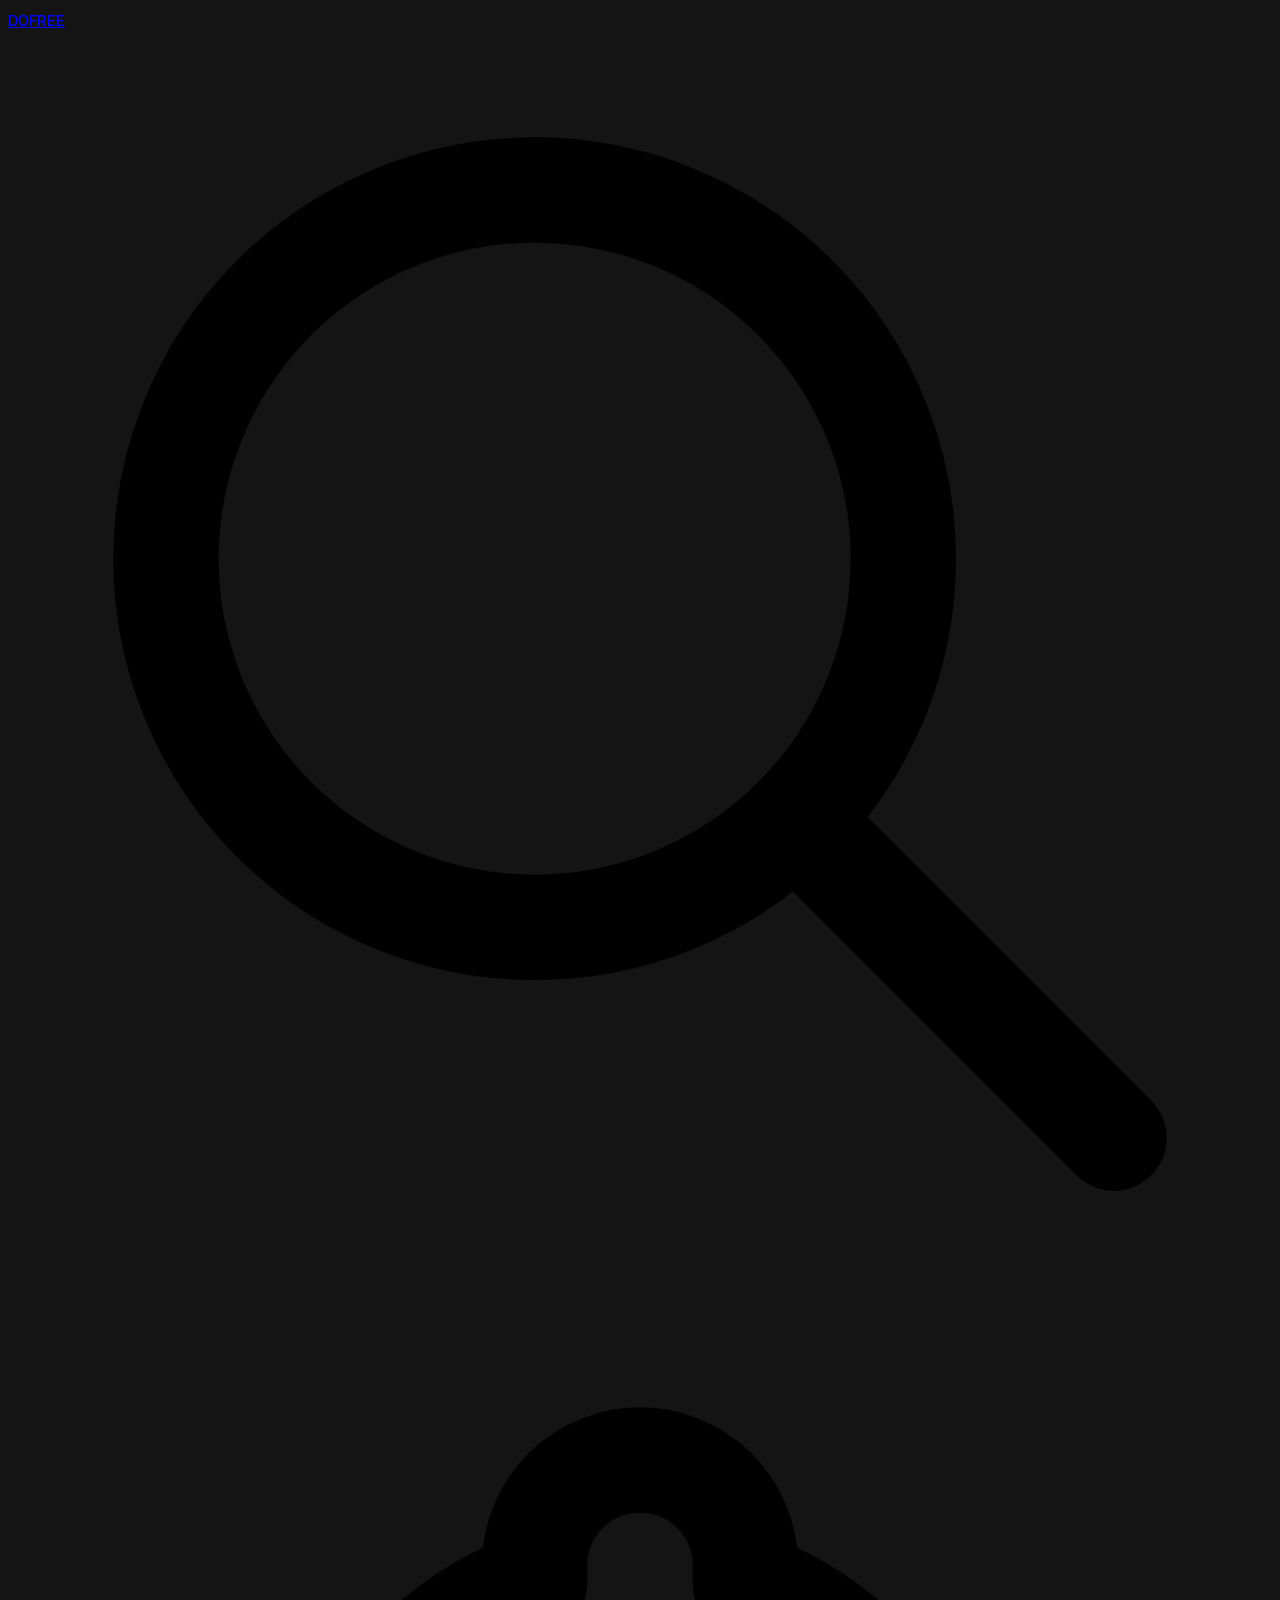
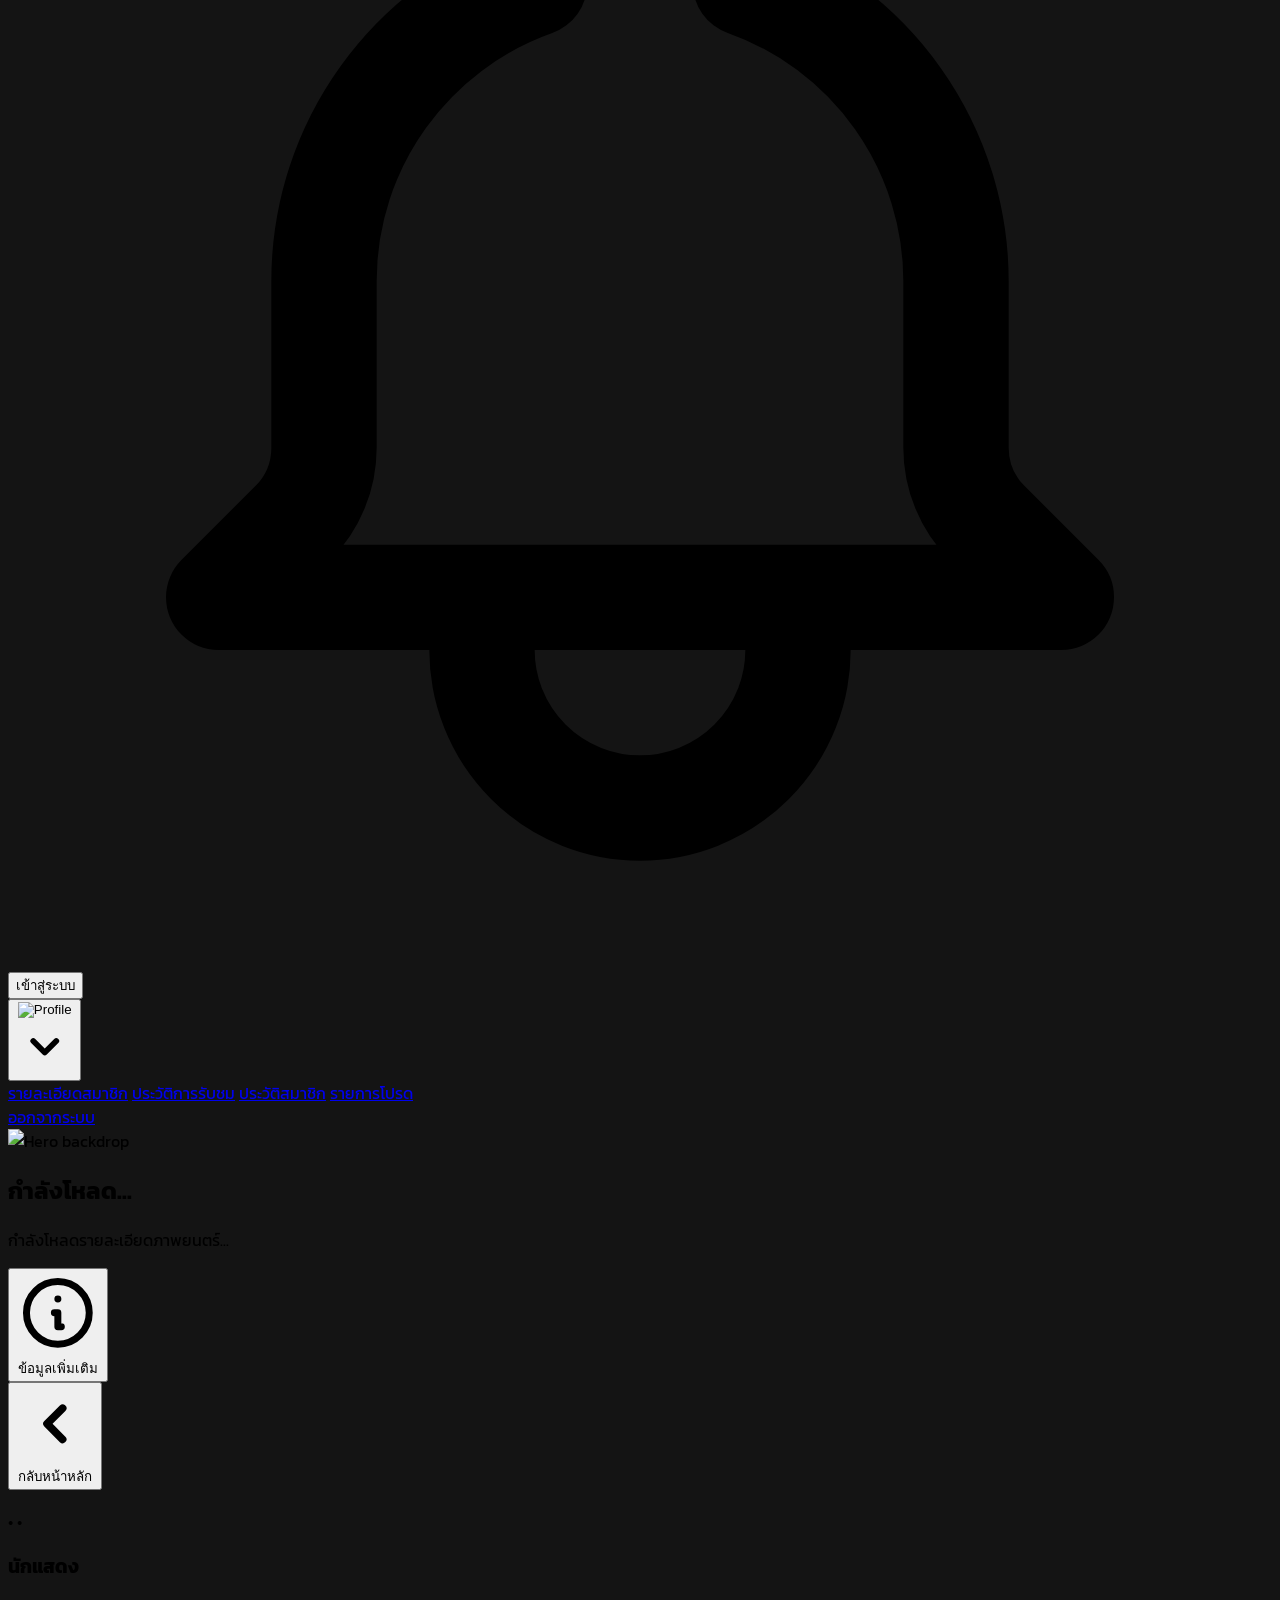
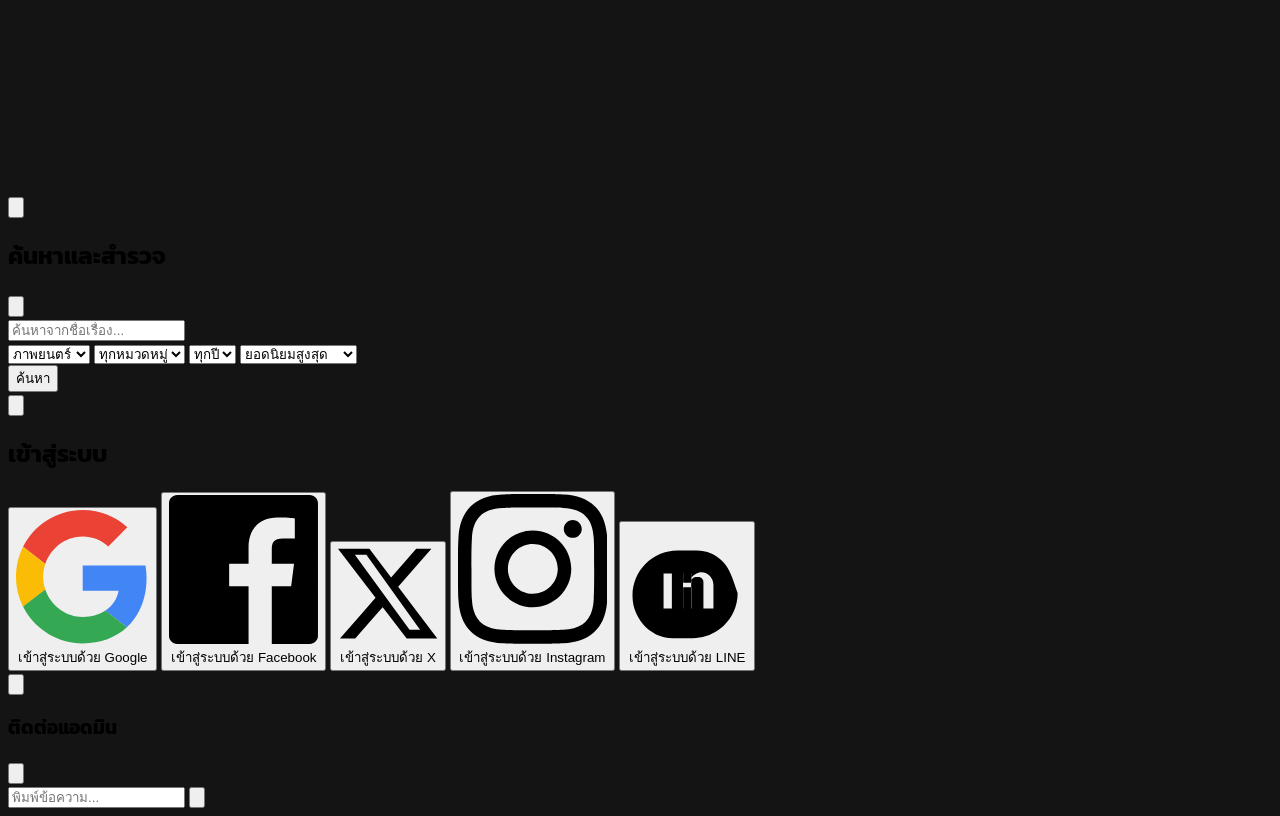
==== commit 1be4d0fd: "Update index.html" ====
--- a/index.html
+++ b/index.html
@@ -3,7 +3,7 @@
 <head>
     <meta charset="UTF-8">
     <meta name="viewport" content="width=device-width, initial-scale=1.0">
-    <title>MovieFlix - โคลน Netflix</title>
+    <title>ดูฟรีไม่มีโฆษณา</title>
     <script src="https://cdn.tailwindcss.com"></script>
     <link rel="preconnect" href="https://fonts.googleapis.com">
     <link rel="preconnect" href="https://fonts.gstatic.com" crossorigin>
@@ -74,7 +74,7 @@
     <!-- Header -->
     <header id="main-header" class="fixed top-0 left-0 right-0 z-50 transition-colors duration-300 ease-in-out p-4 md:px-16 flex justify-between items-center">
         <div class="flex items-center gap-8">
-            <a href="#" class="text-2xl md:text-3xl font-bold text-red-600 tracking-wider">MovieFlix</a>
+            <a href="#" class="text-2xl md:text-3xl font-bold text-red-600 tracking-wider">DOFREE</a>
             <nav class="hidden lg:flex items-center gap-4">
                 <!-- Navigation links removed as per request -->
             </nav>
@@ -1079,7 +1079,7 @@
                     chat.window.classList.remove('hidden');
                     setTimeout(() => chat.window.classList.remove('opacity-0', 'translate-y-4'), 10);
                     if(chat.messages.children.length === 0) {
-                        const welcomeMessage = `สวัสดีครับ! มีอะไรให้ช่วยไหมครับ? <br>หรือติดต่อเร่งด่วนผ่าน <a href="https://line.me/ti/p/@your-line-id" target="_blank" class="text-green-400 font-bold underline hover:text-green-300">LINE Official</a> ของเรา`;
+                        const welcomeMessage = `สวัสดีครับ! มีอะไรให้ช่วยไหมครับ? <br>หรือติดต่อเร่งด่วนผ่าน <a href="https://lin.ee/XVZXsKD" target="_blank" class="text-green-400 font-bold underline hover:text-green-300">LINE Official</a> ของเรา`;
                         addMessage('admin', welcomeMessage);
                     }
                 } else {
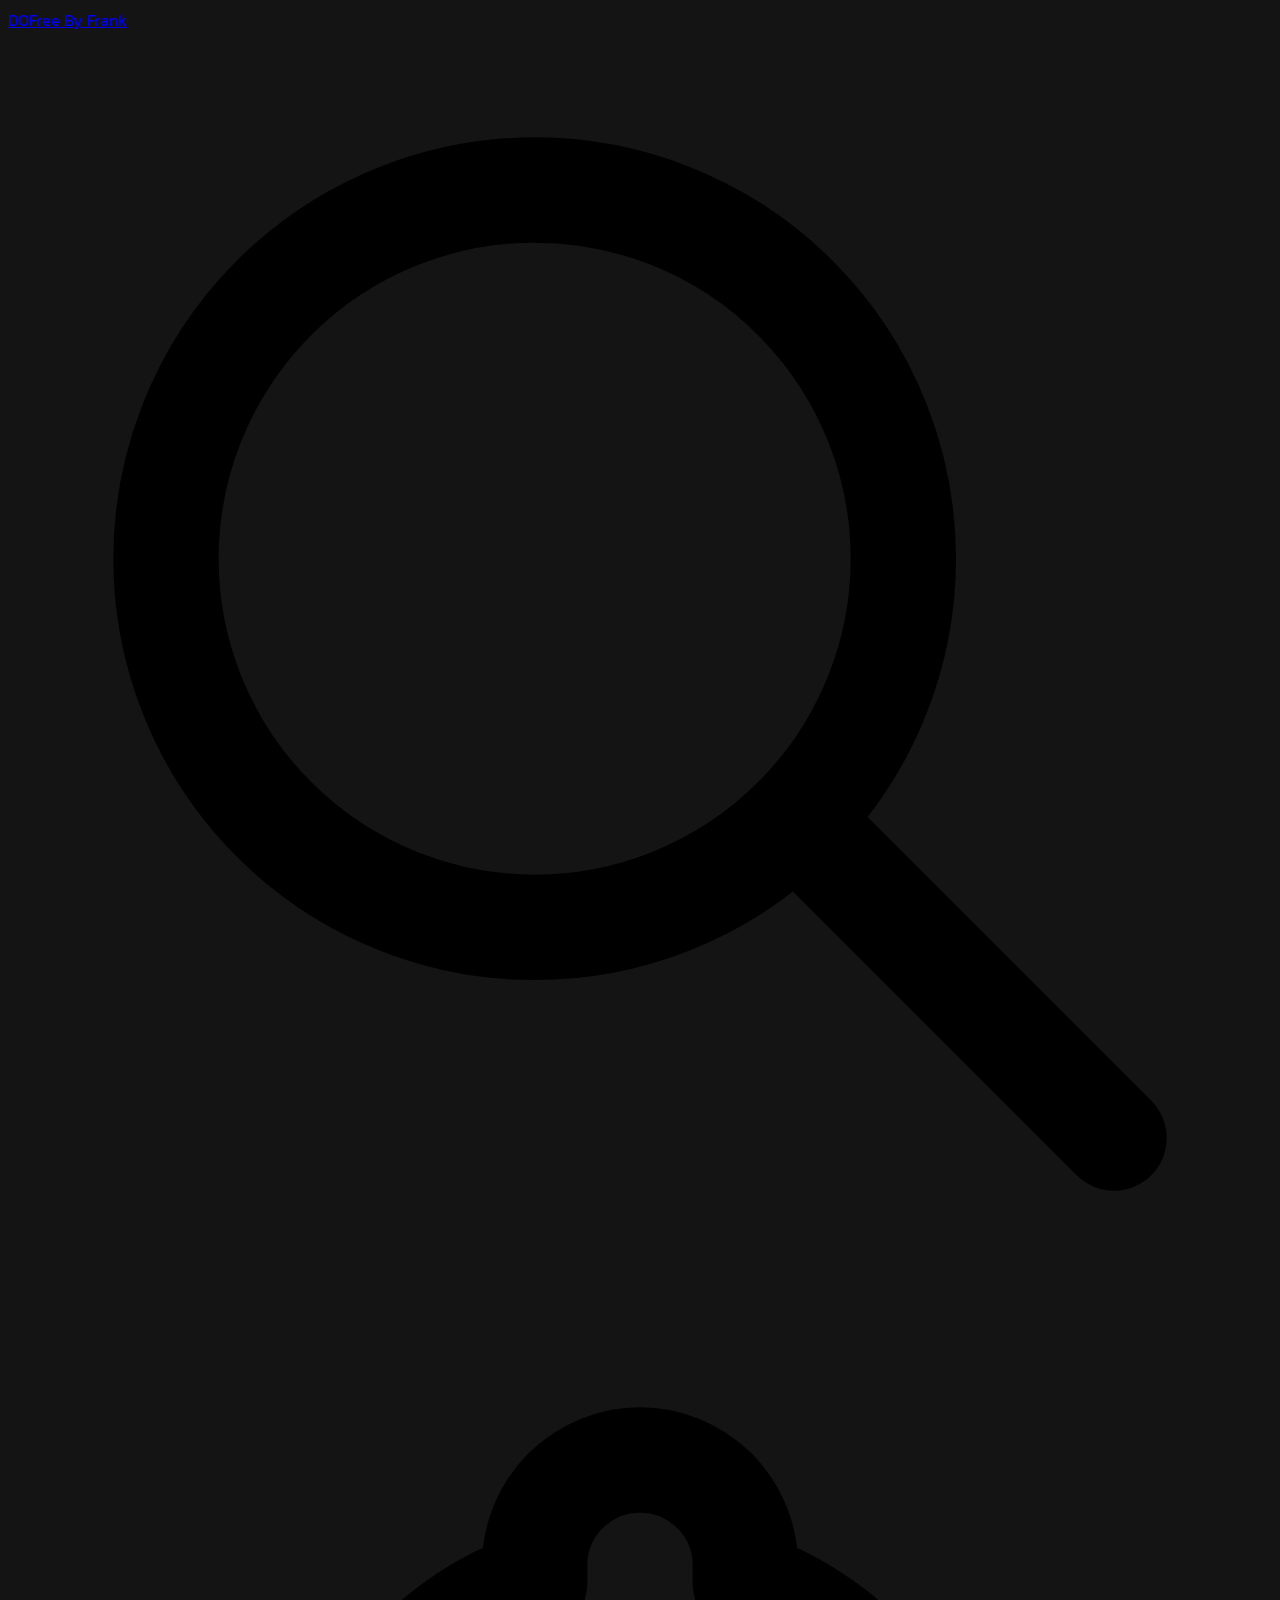
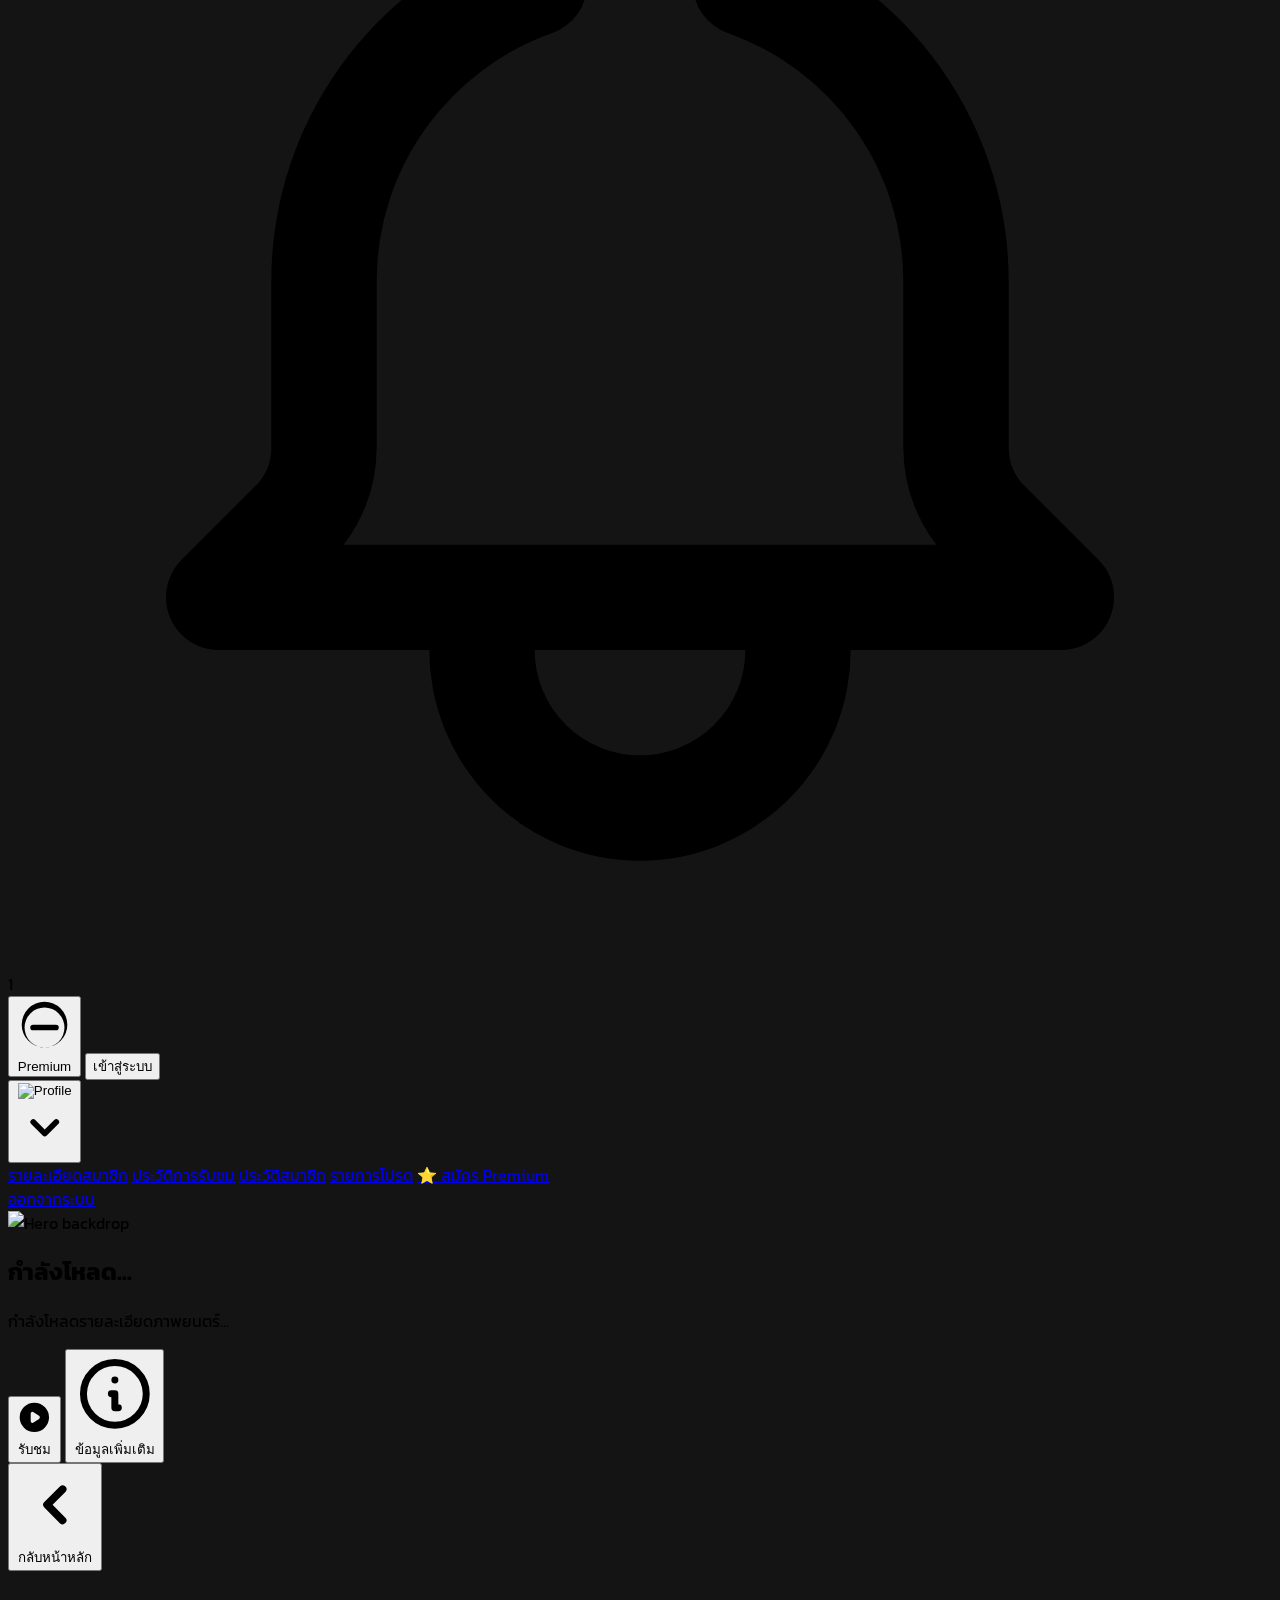
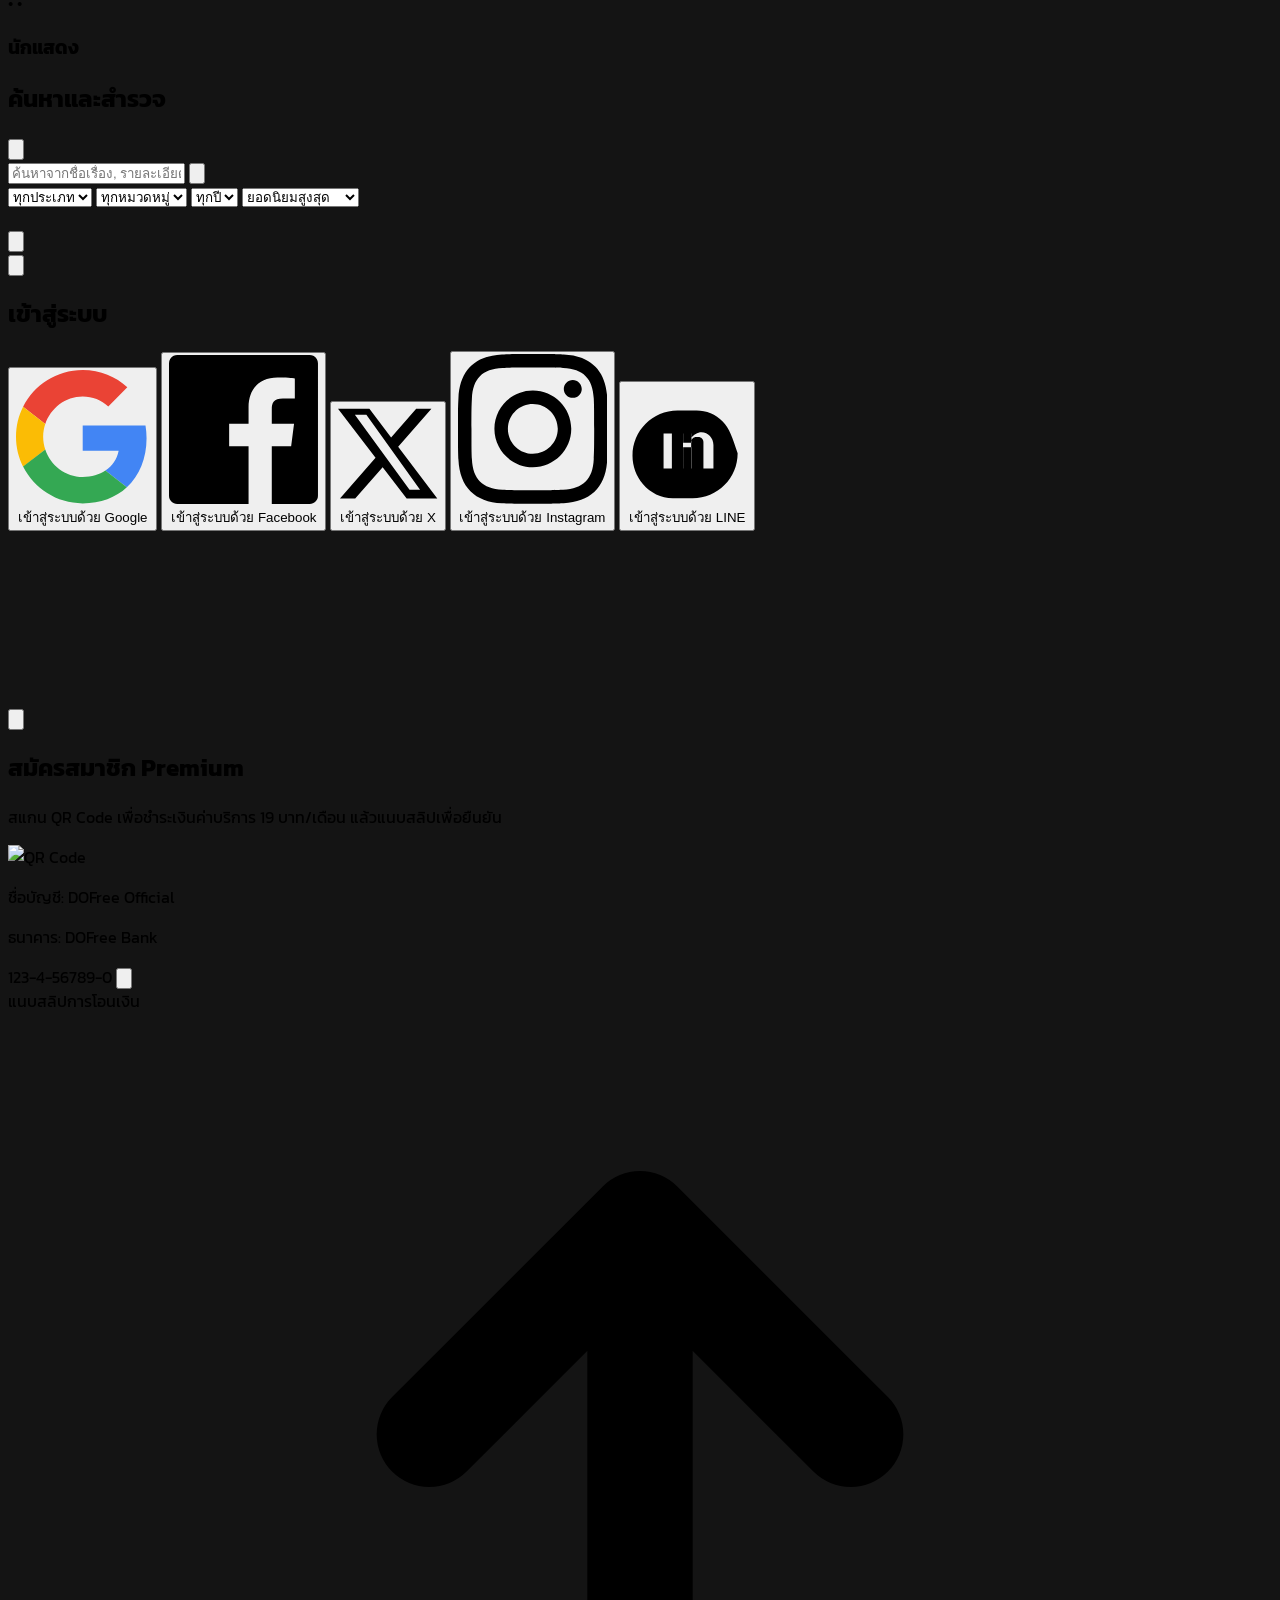
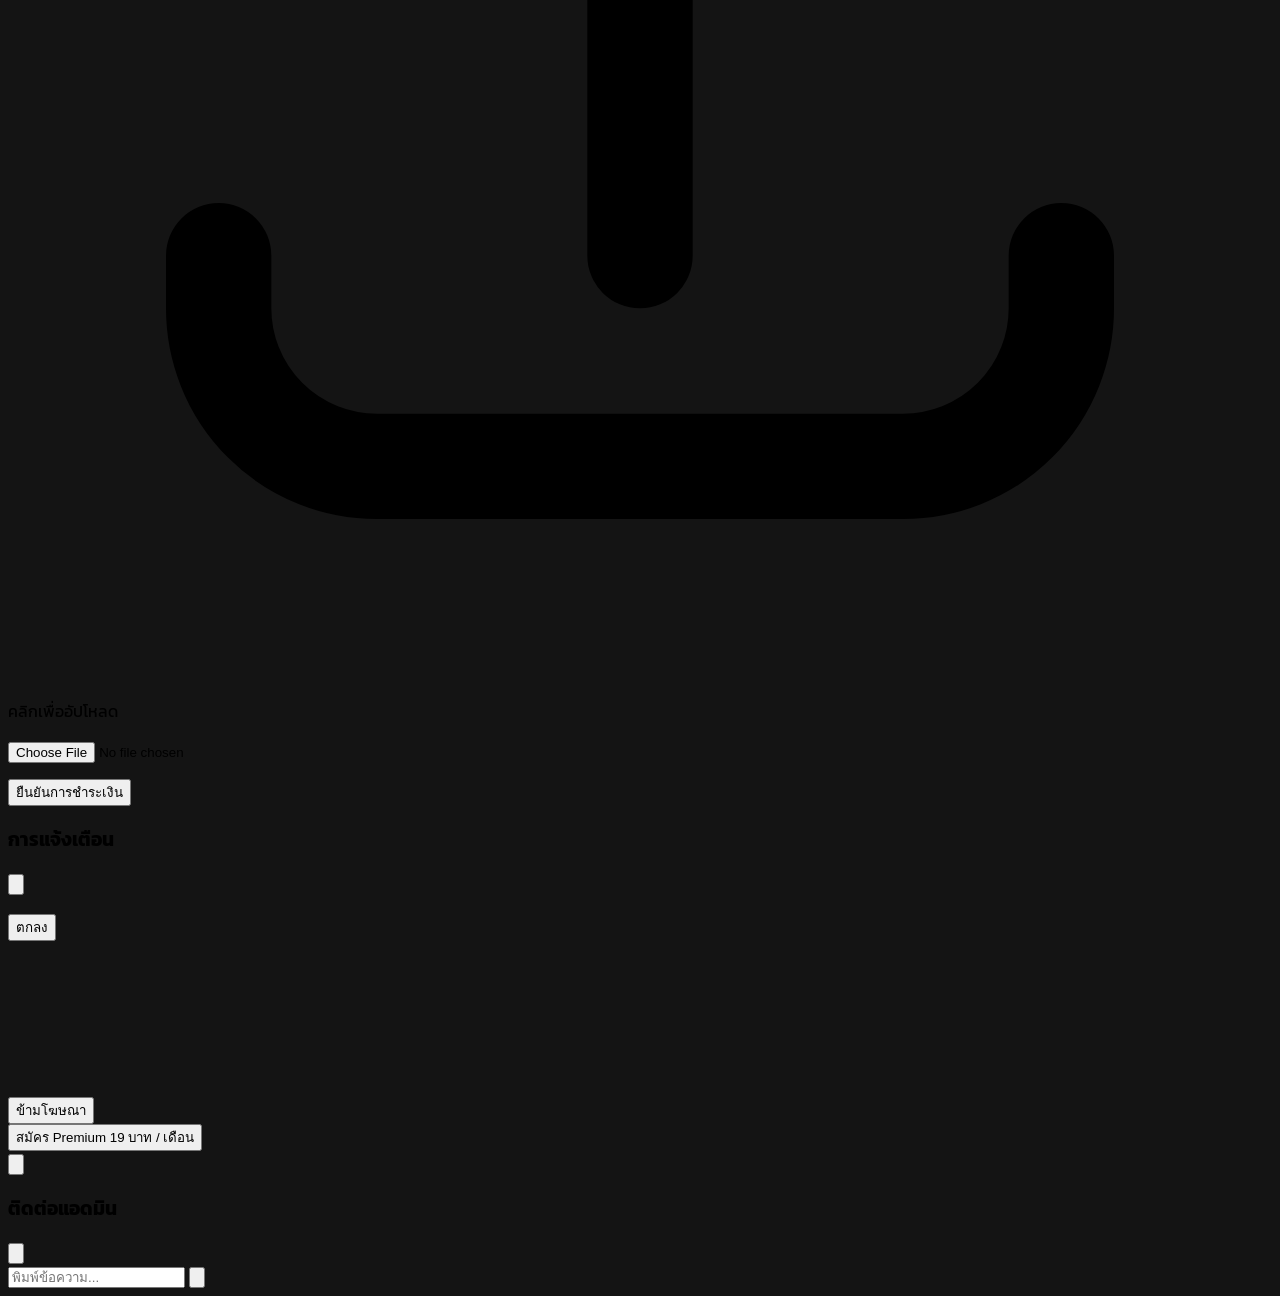
==== commit 84f2e563: "Update index.html" ====
--- a/index.html
+++ b/index.html
@@ -3,96 +3,39 @@
 <head>
     <meta charset="UTF-8">
     <meta name="viewport" content="width=device-width, initial-scale=1.0">
-    <title>ดูฟรีไม่มีโฆษณา</title>
+    <title>DOFree - ดูฟรี</title>
     <script src="https://cdn.tailwindcss.com"></script>
+    <script src="https://cdn.jsdelivr.net/npm/fuse.js/dist/fuse.min.js"></script>
     <link rel="preconnect" href="https://fonts.googleapis.com">
     <link rel="preconnect" href="https://fonts.gstatic.com" crossorigin>
     <link href="https://fonts.googleapis.com/css2?family=Kanit:wght@300;400;500;600;700&display=swap" rel="stylesheet">
-    <style>
-        /* ใช้ฟอนต์ Kanit ทั่วทั้งเว็บ */
-        body {
-            font-family: 'Kanit', sans-serif;
-            background-color: #141414;
-        }
-
-        /* ซ่อน scrollbar แต่ยัง scroll ได้ */
-        .no-scrollbar::-webkit-scrollbar {
-            display: none;
-        }
-        .no-scrollbar {
-            -ms-overflow-style: none;  /* IE and Edge */
-            scrollbar-width: none;  /* Firefox */
-        }
-
-        /* ไล่สีพื้นหลังของ Hero Section */
-        .hero-gradient {
-            background-image: linear-gradient(to top, #141414 10%, transparent 50%);
-        }
-        
-        /* สไตล์ปุ่มให้ดูพรีเมียม */
-        .btn-primary {
-            @apply bg-white text-black px-6 py-2 rounded-md font-semibold flex items-center gap-2 hover:bg-gray-200 transition-colors;
-        }
-
-        .btn-secondary {
-            @apply bg-gray-500/70 text-white px-6 py-2 rounded-md font-semibold flex items-center gap-2 hover:bg-gray-500/50 transition-colors;
-        }
-
-        /* เพิ่ม Transition ให้ภาพปกเปลี่ยนอย่างนุ่มนวล */
-        #hero-backdrop {
-            transition: opacity 0.5s ease-in-out;
-        }
-
-        /* Modal Animation - New smooth scale and fade */
-        #modal-content {
-            transition: transform 0.4s cubic-bezier(0.25, 1, 0.5, 1), opacity 0.4s ease-out;
-        }
-        /* Initial state (before opening) */
-        #modal-content {
-            transform: scale(0.95);
-            opacity: 0;
-        }
-        /* Final state (when is-visible is added) */
-        #movie-modal.is-visible #modal-content {
-            transform: scale(1);
-            opacity: 1;
-        }
-
-        /* Carousel Animation */
-        @keyframes scroll {
-            from { transform: translateX(0); }
-            to { transform: translateX(-50%); }
-        }
-        .auto-carousel {
-            animation: scroll linear infinite;
-        }
-
-    </style>
+    <link rel="stylesheet" href="style.css">
 </head>
 <body class="text-white">
 
-    <!-- Header -->
     <header id="main-header" class="fixed top-0 left-0 right-0 z-50 transition-colors duration-300 ease-in-out p-4 md:px-16 flex justify-between items-center">
         <div class="flex items-center gap-8">
-            <a href="#" class="text-2xl md:text-3xl font-bold text-red-600 tracking-wider">DOFREE</a>
+            <a href="#" class="text-2xl md:text-3xl font-bold text-red-600 tracking-wider">DOFree By Frank</a>
             <nav class="hidden lg:flex items-center gap-4">
-                <!-- Navigation links removed as per request -->
-            </nav>
+                </nav>
         </div>
         <div class="flex items-center gap-4">
-            <!-- Search Icon -->
             <svg id="search-btn" xmlns="http://www.w3.org/2000/svg" class="h-6 w-6 cursor-pointer hover:text-gray-300" fill="none" viewBox="0 0 24 24" stroke="currentColor">
                 <path stroke-linecap="round" stroke-linejoin="round" stroke-width="2" d="M21 21l-6-6m2-5a7 7 0 11-14 0 7 7 0 0114 0z" />
             </svg>
-            <!-- Bell Icon -->
-            <svg xmlns="http://www.w3.org/2000/svg" class="h-6 w-6 cursor-pointer hover:text-gray-300" fill="none" viewBox="0 0 24 24" stroke="currentColor">
-                <path stroke-linecap="round" stroke-linejoin="round" stroke-width="2" d="M15 17h5l-1.405-1.405A2.032 2.032 0 0118 14.158V11a6.002 6.002 0 00-4-5.659V5a2 2 0 10-4 0v.341C7.67 6.165 6 8.388 6 11v3.159c0 .538-.214 1.055-.595 1.436L4 17h5m6 0v1a3 3 0 11-6 0v-1m6 0H9" />
-            </svg>
-            <!-- Login Button -->
+            <div class="relative">
+                <svg id="bell-btn" xmlns="http://www.w3.org/2000/svg" class="h-6 w-6 cursor-pointer hover:text-gray-300" fill="none" viewBox="0 0 24 24" stroke="currentColor">
+                    <path stroke-linecap="round" stroke-linejoin="round" stroke-width="2" d="M15 17h5l-1.405-1.405A2.032 2.032 0 0118 14.158V11a6.002 6.002 0 00-4-5.659V5a2 2 0 10-4 0v.341C7.67 6.165 6 8.388 6 11v3.159c0 .538-.214 1.055-.595 1.436L4 17h5m6 0v1a3 3 0 11-6 0v-1m6 0H9" />
+                </svg>
+                <span id="notification-badge" class="absolute top-0 right-0 transform translate-x-1/2 -translate-y-1/2 bg-red-600 text-white text-xs font-bold rounded-full h-4 w-4 flex items-center justify-center">1</span>
+            </div>
+            <button id="header-premium-btn" class="bg-amber-500 text-black px-4 py-1.5 rounded-md font-semibold hover:bg-amber-600 transition-colors text-sm flex items-center gap-1">
+                <svg xmlns="http://www.w3.org/2000/svg" class="h-4 w-4" viewBox="0 0 20 20" fill="currentColor"><path fill-rule="evenodd" d="M5 10a1 1 0 011-1h8a1 1 0 110 2H6a1 1 0 01-1-1z" clip-rule="evenodd" /><path fill-rule="evenodd" d="M3 10a7 7 0 1114 0 7 7 0 01-14 0zm7-9a8 8 0 100 16A8 8 0 0010 1z" clip-rule="evenodd" /></svg>
+                Premium
+            </button>
             <button id="login-btn" class="bg-red-600 px-4 py-1.5 rounded-md font-semibold hover:bg-red-700 transition-colors text-sm">
                 เข้าสู่ระบบ
             </button>
-            <!-- User Profile Dropdown (hidden by default) -->
             <div id="user-profile-menu" class="hidden relative">
                 <button id="user-profile-btn" class="flex items-center gap-2 cursor-pointer">
                     <img src="https://placehold.co/32x32/E84393/FFFFFF?text=M" alt="Profile" class="h-8 w-8 rounded-md">
@@ -105,6 +48,7 @@
                     <a href="#" class="block px-4 py-2 text-sm text-gray-300 hover:bg-gray-700">ประวัติการรับชม</a>
                     <a href="#" class="block px-4 py-2 text-sm text-gray-300 hover:bg-gray-700">ประวัติสมาชิก</a>
                     <a href="#" id="favorites-link" class="block px-4 py-2 text-sm text-gray-300 hover:bg-gray-700">รายการโปรด</a>
+                    <a href="#" id="premium-subscribe-link" class="block px-4 py-2 text-sm text-amber-400 hover:bg-gray-700">⭐ สมัคร Premium</a>
                     <div class="border-t border-gray-700 my-1"></div>
                     <a href="#" id="logout-btn" class="block px-4 py-2 text-sm text-gray-300 hover:bg-gray-700">ออกจากระบบ</a>
                 </div>
@@ -114,7 +58,6 @@
 
     <main>
         <div id="main-content">
-            <!-- Hero Section -->
             <section id="hero-section" class="h-screen -mt-20 relative flex items-center">
                 <div class="absolute inset-0 z-0">
                     <img id="hero-backdrop" src="https://placehold.co/1920x1080/141414/141414?text=+" alt="Hero backdrop" class="w-full h-full object-cover">
@@ -123,8 +66,14 @@
                 <div class="z-10 px-4 md:px-16 w-full md:w-1/2 lg:w-2/5">
                     <h2 id="hero-title" class="text-4xl md:text-6xl font-bold drop-shadow-lg">กำลังโหลด...</h2>
                     <p id="hero-overview" class="mt-4 text-lg line-clamp-3">กำลังโหลดรายละเอียดภาพยนตร์...</p>
+                    <div id="hero-meta" class="mt-4 flex items-center gap-4 text-gray-300">
+                        </div>
                     <div class="mt-8 flex gap-4">
-                        <button id="hero-info-btn" class="btn-secondary">
+                         <button id="hero-watch-btn" class="bg-white text-black px-6 py-2 rounded-md font-semibold flex items-center gap-2 hover:bg-gray-200 transition-colors">
+                            <svg xmlns="http://www.w3.org/2000/svg" class="h-6 w-6" viewBox="0 0 20 20" fill="currentColor"><path fill-rule="evenodd" d="M10 18a8 8 0 100-16 8 8 0 000 16zM9.555 7.168A1 1 0 008 8v4a1 1 0 001.555.832l3-2a1 1 0 000-1.664l-3-2z" clip-rule="evenodd" /></svg>
+                            รับชม
+                        </button>
+                        <button id="hero-info-btn" class="bg-gray-500/70 text-white px-6 py-2 rounded-md font-semibold flex items-center gap-2 hover:bg-gray-500/50 transition-colors">
                             <svg xmlns="http://www.w3.org/2000/svg" class="h-6 w-6 mr-1" fill="none" viewBox="0 0 24 24" stroke="currentColor" stroke-width="2">
                               <path stroke-linecap="round" stroke-linejoin="round" d="M13 16h-1v-4h-1m1-4h.01M21 12a9 9 0 11-18 0 9 9 0 0118 0z" />
                             </svg>
@@ -134,18 +83,24 @@
                 </div>
             </section>
 
-            <!-- Movie Rows -->
             <div class="space-y-4 md:space-y-8 px-4 md:px-16 -mt-32 md:-mt-20 relative z-20 pb-16">
                 <div id="coming-soon-movies"></div>
                 <div id="trending-movies"></div>
                 <div id="top-rated-movies"></div>
                 <div id="action-movies"></div>
+                <div id="adventure-movies"></div>
+                <div id="animation-movies"></div>
                 <div id="comedy-movies"></div>
+                <div id="horror-movies"></div>
                 <div id="romance-movies"></div>
-            </div>
-        </div>
-
-        <!-- Player Page -->
+                <div id="thriller-movies"></div>
+                <div id="scifi-movies"></div>
+                <div id="fantasy-movies"></div>
+                <div id="history-movies"></div>
+                <div id="war-movies"></div>
+            </div>
+        </div>
+
         <section id="player-page" class="hidden min-h-screen bg-[#141414] pt-24 px-4 md:px-16">
             <button id="back-to-main-btn" class="flex items-center gap-2 mb-8 text-gray-300 hover:text-white transition-colors">
                 <svg xmlns="http://www.w3.org/2000/svg" class="h-5 w-5" viewBox="0 0 20 20" fill="currentColor">
@@ -155,8 +110,7 @@
             </button>
             <div id="player-container" class="relative aspect-video w-full bg-black rounded-lg mb-8 shadow-lg">
                 <div id="youtube-embed-wrapper" class="w-full h-full">
-                    <!-- YouTube iframe will be injected here -->
-                </div>
+                    </div>
             </div>
             <div class="max-w-4xl mx-auto pb-16">
                 <h2 id="player-title" class="text-3xl md:text-5xl font-bold mb-4"></h2>
@@ -172,55 +126,60 @@
 
                 <h3 class="text-2xl font-bold mt-8 mb-4 border-l-4 border-red-600 pl-4">นักแสดง</h3>
                 <div id="player-cast" class="grid grid-cols-2 sm:grid-cols-3 md:grid-cols-4 lg:grid-cols-5 gap-x-4 gap-y-6">
-                    <!-- Cast members will be injected here -->
-                </div>
+                    </div>
             </div>
         </section>
     </main>
-
-    <!-- Movie Detail Modal -->
-    <div id="movie-modal" class="fixed inset-0 bg-black bg-opacity-70 z-50 flex justify-center items-center hidden transition-opacity duration-300">
-        <div id="modal-content" class="bg-[#181818] rounded-lg w-11/12 md:w-3/4 lg:w-1/2 max-w-4xl overflow-hidden relative">
-            <button id="close-modal-btn" class="absolute top-4 right-4 text-white z-20">
-                <svg xmlns="http://www.w3.org/2000/svg" class="h-8 w-8" fill="none" viewBox="0 0 24 24" stroke="currentColor" stroke-width="2">
-                    <path stroke-linecap="round" stroke-linejoin="round" d="M10 14l2-2m0 0l2-2m-2 2l-2-2m2 2l2 2m7-2a9 9 0 11-18 0 9 9 0 0118 0z" />
-                </svg>
-            </button>
-            <div class="relative h-64 md:h-96">
-                <img id="modal-backdrop" src="https://placehold.co/800x450/181818/181818" class="w-full h-full object-cover" alt="Modal Backdrop">
-                <div class="absolute inset-0 bg-gradient-to-t from-[#181818] via-transparent to-transparent"></div>
-                <div class="absolute bottom-10 left-10">
-                    <h3 id="modal-title" class="text-3xl md:text-4xl font-bold"></h3>
-                </div>
-            </div>
-            <div class="p-10 text-gray-300 space-y-4">
-                <div class="flex items-center gap-4 text-sm">
-                    <span id="modal-release-date" class="font-semibold text-white"></span>
-                    <span id="modal-runtime" class="font-semibold text-white"></span>
-                    <span id="modal-rating" class="border border-gray-400 p-1 rounded"></span>
-                </div>
-                <p id="modal-overview"></p>
-                <div id="modal-genres" class="flex flex-wrap gap-2"></div>
-                <div class="mt-6 flex justify-end gap-4">
-                    <button id="modal-add-list-btn" class="btn-secondary">
-                        <svg xmlns="http://www.w3.org/2000/svg" class="h-6 w-6" fill="none" viewBox="0 0 24 24" stroke="currentColor" stroke-width="2">
-                            <path stroke-linecap="round" stroke-linejoin="round" d="M12 6v6m0 0v6m0-6h6m-6 0H6" />
-                        </svg>
-                        รายการโปรด
-                    </button>
-                    <button id="modal-watch-btn" class="btn-primary">
-                        <svg xmlns="http://www.w3.org/2000/svg" class="h-6 w-6" viewBox="0 0 20 20" fill="currentColor">
-                            <path fill-rule="evenodd" d="M10 18a8 8 0 100-16 8 8 0 000 16zM9.555 7.168A1 1 0 008 8v4a1 1 0 001.555.832l3-2a1 1 0 000-1.664l-3-2z" clip-rule="evenodd" />
-                        </svg>
-                        รับชม
-                    </button>
-                </div>
-            </div>
-        </div>
-    </div>
-    
-    <!-- Category Modal -->
-    <div id="category-modal" class="fixed inset-0 bg-black bg-opacity-80 backdrop-blur-sm z-50 flex justify-center items-center hidden transition-opacity duration-300">
+    
+    <div id="search-modal" class="fixed inset-0 bg-black bg-opacity-80 backdrop-blur-sm z-[60] flex justify-center items-start pt-24 hidden">
+        <div class="bg-[#181818] rounded-lg w-11/12 max-w-6xl h-[80vh] flex flex-col relative">
+             <div id="search-modal-header" class="p-4 flex justify-between items-center border-b border-gray-700 flex-shrink-0">
+                <h2 id="search-modal-title" class="text-2xl font-bold">ค้นหาและสำรวจ</h2>
+                <button id="close-search-modal-btn" class="text-white z-20 ml-4">
+                     <svg xmlns="http://www.w3.org/2000/svg" class="h-8 w-8" fill="none" viewBox="0 0 24 24" stroke="currentColor" stroke-width="2">
+                         <path stroke-linecap="round" stroke-linejoin="round" d="M10 14l2-2m0 0l2-2m-2 2l-2-2m2 2l2 2m7-2a9 9 0 11-18 0 9 9 0 0118 0z" />
+                     </svg>
+                </button>
+            </div>
+            <div class="p-4 border-b border-gray-700 flex-shrink-0">
+                <form id="search-form" class="space-y-3">
+                    <div class="flex gap-3">
+                        <input type="text" id="search-input" placeholder="ค้นหาจากชื่อเรื่อง, รายละเอียด, นักแสดง..." class="flex-grow bg-gray-700 text-white border-0 rounded-md px-4 py-2 focus:outline-none focus:ring-2 focus:ring-red-500 text-base">
+                        <button type="button" id="clear-search-btn" title="ล้างค่า" class="bg-red-600 text-white rounded-md p-2 font-semibold hover:bg-red-700 transition-colors flex-shrink-0 w-11 h-11 flex items-center justify-center">
+                            <svg xmlns="http://www.w3.org/2000/svg" class="h-6 w-6" fill="none" viewBox="0 0 24 24" stroke="currentColor" stroke-width="2">
+                                <path stroke-linecap="round" stroke-linejoin="round" d="M19 7l-.867 12.142A2 2 0 0116.138 21H7.862a2 2 0 01-1.995-1.858L5 7m5 4v6m4-6v6m1-10V4a1 1 0 00-1-1h-4a1 1 0 00-1 1v3M4 7h16" />
+                            </svg>
+                        </button>
+                    </div>
+                    <div class="grid grid-cols-2 sm:grid-cols-4 gap-3">
+                        <select id="search-type" class="bg-gray-700 text-white rounded-md px-4 py-2 focus:outline-none focus:ring-2 focus:ring-red-500">
+                            <option value="multi" selected>ทุกประเภท</option>
+                            <option value="movie">ภาพยนตร์</option>
+                            <option value="tv">รายการทีวี</option>
+                        </select>
+                        <select id="search-genre" class="bg-gray-700 text-white rounded-md px-4 py-2 focus:outline-none focus:ring-2 focus:ring-red-500">
+                            <option value="">ทุกหมวดหมู่</option>
+                        </select>
+                        <select id="search-year" class="bg-gray-700 text-white rounded-md px-4 py-2 focus:outline-none focus:ring-2 focus:ring-red-500">
+                            <option value="">ทุกปี</option>
+                        </select>
+                        <select id="search-sort-by" class="bg-gray-700 text-white rounded-md px-4 py-2 focus:outline-none focus:ring-2 focus:ring-red-500">
+                            <option value="popularity.desc">ยอดนิยมสูงสุด</option>
+                            <option value="vote_average.desc">คะแนนสูงสุด</option>
+                            <option value="release_date.desc">เข้าฉายล่าสุด</option>
+                            <option value="release_date.asc">เก่าที่สุด</option>
+                            <option value="original_title.asc">เรียงตามชื่อ A-Z</option>
+                            <option value="original_title.desc">เรียงตามชื่อ Z-A</option>
+                        </select>
+                    </div>
+                </form>
+             </div>
+            <div id="search-modal-grid" class="p-4 md:p-6 overflow-y-auto grid grid-cols-2 sm:grid-cols-3 md:grid-cols-4 lg:grid-cols-5 xl:grid-cols-6 gap-4 no-scrollbar">
+                </div>
+        </div>
+    </div>
+    
+    <div id="category-modal" class="fixed inset-0 bg-black bg-opacity-80 backdrop-blur-sm z-[70] flex justify-center items-center hidden transition-opacity duration-300">
         <div class="bg-[#181818] rounded-lg w-11/12 max-w-6xl h-[90vh] flex flex-col relative">
             <div class="p-4 md:p-6 flex justify-between items-center border-b border-gray-700 flex-shrink-0">
                 <h2 id="category-modal-title" class="text-2xl font-bold"></h2>
@@ -231,61 +190,16 @@
                 </button>
             </div>
             <div id="category-modal-grid" class="p-4 md:p-6 overflow-y-auto grid grid-cols-2 sm:grid-cols-3 md:grid-cols-4 lg:grid-cols-5 xl:grid-cols-6 gap-4 no-scrollbar">
-                <!-- Movie/TV cards will be injected here -->
-            </div>
-        </div>
-    </div>
-    
-    <!-- Search Modal -->
-    <div id="search-modal" class="fixed inset-0 bg-black bg-opacity-80 backdrop-blur-sm z-50 flex justify-center items-start pt-24 hidden">
-        <div class="bg-[#181818] rounded-lg w-11/12 max-w-6xl h-[80vh] flex flex-col relative">
-            <div class="p-4 md:p-6 flex justify-between items-center border-b border-gray-700 flex-shrink-0">
-                <h2 class="text-2xl font-bold">ค้นหาและสำรวจ</h2>
-                <button id="close-search-modal-btn" class="text-white z-20">
-                    <svg xmlns="http://www.w3.org/2000/svg" class="h-8 w-8" fill="none" viewBox="0 0 24 24" stroke="currentColor" stroke-width="2">
-                        <path stroke-linecap="round" stroke-linejoin="round" d="M10 14l2-2m0 0l2-2m-2 2l-2-2m2 2l2 2m7-2a9 9 0 11-18 0 9 9 0 0118 0z" />
-                    </svg>
-                </button>
-            </div>
-            <!-- Search & Filter Controls -->
-            <form id="search-form" class="p-4 md:p-6 flex flex-col gap-4 border-b border-gray-700 flex-shrink-0">
-                <input type="text" id="search-input" placeholder="ค้นหาจากชื่อเรื่อง..." class="w-full bg-gray-700 text-white border-0 rounded-md px-4 py-2 focus:outline-none focus:ring-2 focus:ring-red-500 text-base">
-                <div class="grid grid-cols-1 sm:grid-cols-2 md:grid-cols-4 gap-4">
-                    <select id="search-type" class="bg-gray-700 text-white rounded-md px-4 py-2 focus:outline-none focus:ring-2 focus:ring-red-500">
-                        <option value="movie">ภาพยนตร์</option>
-                        <option value="tv">รายการทีวี</option>
-                    </select>
-                    <select id="search-genre" class="bg-gray-700 text-white rounded-md px-4 py-2 focus:outline-none focus:ring-2 focus:ring-red-500">
-                        <option value="">ทุกหมวดหมู่</option>
-                    </select>
-                    <select id="search-year" class="bg-gray-700 text-white rounded-md px-4 py-2 focus:outline-none focus:ring-2 focus:ring-red-500">
-                        <option value="">ทุกปี</option>
-                    </select>
-                    <select id="search-sort-by" class="bg-gray-700 text-white rounded-md px-4 py-2 focus:outline-none focus:ring-2 focus:ring-red-500">
-                        <option value="popularity.desc">ยอดนิยมสูงสุด</option>
-                        <option value="vote_average.desc">คะแนนสูงสุด</option>
-                        <option value="release_date.desc">เข้าฉายล่าสุด</option>
-                        <option value="release_date.asc">เก่าที่สุด</option>
-                        <option value="original_title.asc">เรียงตามชื่อ A-Z</option>
-                        <option value="original_title.desc">เรียงตามชื่อ Z-A</option>
-                    </select>
-                </div>
-                <button type="submit" class="bg-red-600 text-white rounded-md py-2 font-semibold hover:bg-red-700 transition-colors w-full sm:w-auto sm:self-end px-8">ค้นหา</button>
-            </form>
-            <!-- Search Results -->
-            <div id="search-modal-grid" class="p-4 md:p-6 overflow-y-auto grid grid-cols-2 sm:grid-cols-3 md:grid-cols-4 lg:grid-cols-5 xl:grid-cols-6 gap-4 no-scrollbar">
-                <!-- Search results will be injected here -->
-            </div>
-        </div>
-    </div>
-
-    <!-- Login Modal -->
-    <div id="login-modal" class="fixed inset-0 bg-black bg-opacity-80 backdrop-blur-sm z-50 flex justify-center items-center hidden">
+                </div>
+        </div>
+    </div>
+    
+    <div id="login-modal" class="fixed inset-0 bg-black bg-opacity-80 backdrop-blur-sm z-[80] flex justify-center items-center hidden">
         <div class="bg-[#181818] rounded-lg w-11/12 max-w-sm p-8 flex flex-col items-center relative">
             <button id="close-login-modal-btn" class="absolute top-4 right-4 text-gray-400 hover:text-white">
                  <svg xmlns="http://www.w3.org/2000/svg" class="h-6 w-6" fill="none" viewBox="0 0 24 24" stroke="currentColor" stroke-width="2">
-                    <path stroke-linecap="round" stroke-linejoin="round" d="M6 18L18 6M6 6l12 12" />
-                </svg>
+                     <path stroke-linecap="round" stroke-linejoin="round" d="M6 18L18 6M6 6l12 12" />
+                 </svg>
             </button>
             <h2 class="text-2xl font-bold mb-6 text-white">เข้าสู่ระบบ</h2>
             <div class="w-full flex flex-col gap-3">
@@ -312,20 +226,141 @@
             </div>
         </div>
     </div>
-
-
-    <!-- Chat Popup -->
-    <div id="chat-widget" class="fixed bottom-4 right-4 z-40"> <!-- Adjusted z-index -->
-        <!-- Chat Toggle Button -->
-        <button id="chat-toggle-btn" class="bg-red-600 text-white w-16 h-16 rounded-full flex items-center justify-center shadow-lg transform hover:scale-110 transition-transform">
+    
+    <div id="movie-modal" class="fixed inset-0 bg-black bg-opacity-70 z-[90] flex justify-center items-center hidden transition-opacity duration-300">
+        <div id="modal-content" class="bg-[#181818] rounded-lg w-11/12 md:w-3/4 lg:w-1/2 max-w-4xl overflow-hidden relative">
+            <button id="close-modal-btn" class="absolute top-4 right-4 text-white z-20">
+                <svg xmlns="http://www.w3.org/2000/svg" class="h-8 w-8" fill="none" viewBox="0 0 24 24" stroke="currentColor" stroke-width="2">
+                    <path stroke-linecap="round" stroke-linejoin="round" d="M10 14l2-2m0 0l2-2m-2 2l-2-2m2 2l2 2m7-2a9 9 0 11-18 0 9 9 0 0118 0z" />
+                </svg>
+            </button>
+            <div class="relative h-64 md:h-96">
+                <img id="modal-backdrop" src="https://placehold.co/800x450/181818/181818" class="w-full h-full object-cover" alt="Modal Backdrop">
+                <div class="absolute inset-0 bg-gradient-to-t from-[#181818] via-transparent to-transparent"></div>
+                <div class="absolute bottom-10 left-10">
+                    <h3 id="modal-title" class="text-3xl md:text-4xl font-bold"></h3>
+                </div>
+            </div>
+            <div class="p-10 text-gray-300 space-y-4">
+                <div class="flex items-center gap-4 text-sm">
+                    <span id="modal-release-date" class="font-semibold text-white"></span>
+                    <span id="modal-runtime" class="font-semibold text-white"></span>
+                    <span id="modal-rating" class="border border-gray-400 p-1 rounded"></span>
+                </div>
+                <p id="modal-overview" class="line-clamp-3 custom-scrollbar max-h-20 overflow-y-auto"></p>
+                <div id="modal-genres" class="flex flex-wrap gap-2"></div>
+                <div class="mt-6 flex justify-end gap-4">
+                    <button id="modal-add-list-btn" class="bg-gray-500/70 text-white px-6 py-2 rounded-md font-semibold flex items-center gap-2 hover:bg-gray-500/50 transition-colors">
+                        <svg xmlns="http://www.w3.org/2000/svg" class="h-6 w-6" fill="none" viewBox="0 0 24 24" stroke="currentColor" stroke-width="2">
+                            <path stroke-linecap="round" stroke-linejoin="round" d="M12 6v6m0 0v6m0-6h6m-6 0H6" />
+                        </svg>
+                        รายการโปรด
+                    </button>
+                    <button id="modal-watch-btn" class="bg-white text-black px-6 py-2 rounded-md font-semibold flex items-center gap-2 hover:bg-gray-200 transition-colors">
+                        <svg xmlns="http://www.w3.org/2000/svg" class="h-6 w-6" viewBox="0 0 20 20" fill="currentColor">
+                            <path fill-rule="evenodd" d="M10 18a8 8 0 100-16 8 8 0 000 16zM9.555 7.168A1 1 0 008 8v4a1 1 0 001.555.832l3-2a1 1 0 000-1.664l-3-2z" clip-rule="evenodd" />
+                        </svg>
+                        รับชม
+                    </button>
+                </div>
+            </div>
+        </div>
+    </div>
+
+    <div id="premium-modal" class="fixed inset-0 bg-black bg-opacity-80 backdrop-blur-sm z-[100] flex justify-center items-center hidden">
+        <div class="bg-[#181818] rounded-lg w-11/12 max-w-lg p-8 flex flex-col items-center relative text-gray-200">
+            <button id="close-premium-modal-btn" class="absolute top-4 right-4 text-gray-400 hover:text-white">
+                 <svg xmlns="http://www.w3.org/2000/svg" class="h-6 w-6" fill="none" viewBox="0 0 24 24" stroke="currentColor" stroke-width="2">
+                     <path stroke-linecap="round" stroke-linejoin="round" d="M6 18L18 6M6 6l12 12" />
+                 </svg>
+            </button>
+            <h2 class="text-3xl font-bold mb-4 text-white">สมัครสมาชิก Premium</h2>
+            <p class="text-center mb-6 text-gray-400">สแกน QR Code เพื่อชำระเงินค่าบริการ 19 บาท/เดือน แล้วแนบสลิปเพื่อยืนยัน</p>
+        
+            <div class="w-full flex flex-col md:flex-row gap-6 items-start">
+                <div class="w-full md:w-1/2 flex flex-col items-center">
+                     <img src="https://api.qrserver.com/v1/create-qr-code/?size=200x200&data=promptpay:0812345678:19" alt="QR Code" class="w-48 h-48 rounded-lg bg-white p-2">
+                     <div class="mt-4 text-center w-full space-y-2">
+                         <p class="text-sm">ชื่อบัญชี: DOFree Official</p>
+                         <p class="text-sm">ธนาคาร: DOFree Bank</p>
+                          <div class="bg-gray-900 p-2 rounded-md flex items-center justify-between">
+                               <span id="account-number-text" class="text-sm font-mono">123-4-56789-0</span>
+                               <button id="copy-account-info-btn" class="text-gray-300 hover:text-white" title="คัดลอกเลขที่บัญชี">
+                                    <svg xmlns="http://www.w3.org/2000/svg" class="h-5 w-5" viewBox="0 0 20 20" fill="currentColor"><path d="M7 9a2 2 0 012-2h6a2 2 0 012 2v6a2 2 0 01-2 2H9a2 2 0 01-2-2V9z" /><path d="M5 3a2 2 0 00-2 2v6a2 2 0 002 2V5h8a2 2 0 00-2-2H5z" /></svg>
+                               </button>
+                          </div>
+                     </div>
+                </div>
+                <div class="w-full md:w-1/2">
+                    <form id="premium-form" class="space-y-4">
+                        <div>
+                            <label for="slip-upload" class="block text-sm font-medium text-gray-300 mb-2">แนบสลิปการโอนเงิน</label>
+                            <label for="slip-upload" class="w-full flex flex-col items-center justify-center bg-gray-700 border-2 border-dashed border-gray-500 rounded-lg h-32 cursor-pointer hover:bg-gray-600 transition-colors">
+                                <div id="slip-preview" class="text-center">
+                                   <svg xmlns="http://www.w3.org/2000/svg" class="h-10 w-10 mx-auto text-gray-400" fill="none" viewBox="0 0 24 24" stroke="currentColor"><path stroke-linecap="round" stroke-linejoin="round" stroke-width="2" d="M4 16v1a3 3 0 003 3h10a3 3 0 003-3v-1m-4-8l-4-4m0 0L8 8m4-4v12" /></svg>
+                                   <p class="text-sm text-gray-400 mt-1">คลิกเพื่ออัปโหลด</p>
+                                </div>
+                                <input id="slip-upload" type="file" class="hidden" accept="image/*">
+                            </label>
+                             <p id="slip-filename" class="text-xs text-center mt-2 text-gray-400"></p>
+                        </div>
+                         <button type="submit" id="submit-premium-btn" class="w-full bg-red-600 text-white rounded-md py-3 font-semibold hover:bg-red-700 transition-colors disabled:bg-gray-500 disabled:cursor-not-allowed">
+                            ยืนยันการชำระเงิน
+                        </button>
+                    </form>
+                </div>
+            </div>
+        </div>
+    </div>
+    
+    <div id="notification-modal" class="fixed inset-0 z-[110] hidden">
+        <div id="notification-overlay" class="absolute inset-0"></div>
+        <div class="absolute top-20 right-4 md:right-16 bg-gray-800/80 backdrop-blur-sm rounded-lg w-11/12 max-w-md p-6 text-white shadow-lg border border-gray-700">
+            <div class="flex justify-between items-center mb-4">
+                 <h3 class="text-xl font-bold">การแจ้งเตือน</h3>
+                <button id="close-notification-modal-btn" class="text-gray-400 hover:text-white">
+                    <svg xmlns="http://www.w3.org/2000/svg" class="h-6 w-6" fill="none" viewBox="0 0 24 24" stroke="currentColor" stroke-width="2">
+                        <path stroke-linecap="round" stroke-linejoin="round" d="M6 18L18 6M6 6l12 12" />
+                    </svg>
+                </button>
+            </div>
+            <div id="notification-content">
+                </div>
+        </div>
+    </div>
+
+    <div id="alert-modal" class="fixed inset-0 bg-black bg-opacity-80 backdrop-blur-sm z-[110] flex justify-center items-center hidden">
+        <div class="bg-[#181818] rounded-lg w-11/12 max-w-sm p-6 flex flex-col items-center relative text-gray-200">
+            <h3 id="alert-modal-title" class="text-xl font-bold mb-4 text-white"></h3>
+            <p id="alert-modal-body" class="text-center text-gray-300 mb-6"></p>
+            <button id="alert-modal-close-btn" class="w-full bg-white text-black px-6 py-2 rounded-md font-semibold flex items-center gap-2 hover:bg-gray-200 transition-colors justify-center">ตกลง</button>
+        </div>
+    </div>
+
+
+    <div id="ad-player-modal" class="hidden fixed inset-0 bg-black z-[120] flex flex-col justify-center items-center text-white">
+        <video id="ad-video-player" class="w-full h-full object-contain" playsinline></video>
+        <div class="absolute top-4 right-4 flex items-center gap-4">
+            <span id="ad-counter" class="text-sm bg-black/50 px-2 py-1 rounded"></span>
+            <button id="skip-ad-btn" class="bg-gray-700/50 hover:bg-gray-700 text-white font-semibold py-2 px-4 rounded-md transition-colors disabled:opacity-50 disabled:cursor-not-allowed">
+                ข้ามโฆษณา <span id="skip-ad-timer"></span>
+            </button>
+        </div>
+        <div class="absolute bottom-10 left-10">
+            <button id="ad-subscribe-btn" class="bg-gradient-to-r from-amber-500 to-yellow-500 text-black font-bold py-3 px-6 rounded-lg shadow-lg transform hover:scale-105 transition-transform">
+                สมัคร Premium 19 บาท / เดือน
+            </button>
+        </div>
+    </div>
+
+    <div id="chat-widget" class="fixed bottom-4 right-4 z-40">
+        <button id="chat-toggle-btn" class="bg-transparent border-2 border-white/50 text-white/70 w-16 h-16 rounded-full flex items-center justify-center shadow-lg transform hover:scale-110 transition-all duration-300 hover:bg-red-600 hover:border-red-600 hover:text-white">
             <svg xmlns="http://www.w3.org/2000/svg" class="h-8 w-8" fill="none" viewBox="0 0 24 24" stroke="currentColor" stroke-width="2">
                 <path stroke-linecap="round" stroke-linejoin="round" d="M8 12h.01M12 12h.01M16 12h.01M21 12c0 4.418-4.03 8-9 8a9.863 9.863 0 01-4.255-.949L3 20l1.395-3.72C3.512 15.042 3 13.574 3 12c0-4.418 4.03-8 9-8s9 3.582 9 8z" />
             </svg>
         </button>
 
-        <!-- Chat Window -->
         <div id="chat-window" class="hidden absolute bottom-20 right-0 w-80 h-96 bg-black/70 backdrop-blur-md rounded-lg shadow-2xl flex flex-col transition-all duration-300 opacity-0 transform translate-y-4">
-            <!-- Header -->
             <div class="bg-black/50 p-3 rounded-t-lg flex justify-between items-center flex-shrink-0">
                 <h3 class="font-semibold text-white">ติดต่อแอดมิน</h3>
                 <button id="chat-close-btn" class="text-gray-300 hover:text-white">
@@ -334,11 +369,8 @@
                     </svg>
                 </button>
             </div>
-            <!-- Messages -->
             <div id="chat-messages" class="flex-1 p-4 overflow-y-auto space-y-3">
-                <!-- Messages will be injected here -->
-            </div>
-            <!-- Input -->
+                </div>
             <div class="p-3 bg-black/50 rounded-b-lg flex-shrink-0">
                 <div class="flex gap-2">
                     <input type="text" id="chat-input" placeholder="พิมพ์ข้อความ..." class="flex-1 bg-gray-800 text-white border border-gray-600 rounded-full px-4 py-2 focus:outline-none focus:ring-2 focus:ring-red-500 text-sm">
@@ -352,816 +384,6 @@
         </div>
     </div>
 
-
-    <script>
-        document.addEventListener('DOMContentLoaded', () => {
-            // --- CONFIGURATION ---
-            const API_ACCESS_TOKEN = 'eyJhbGciOiJIUzI1NiJ9.eyJhdWQiOiIxNGQ5ZjJlYWVjZWYwZTJlMDk1OTAwOThiMWY1NDI1YSIsIm5iZiI6MTc1ODUyMzY5OC4xNzQsInN1YiI6IjY4ZDBmMTMyY2E3YzE3OTM0YWFjODRmZCIsInNjb3BlcyI6WyJhcGlfcmVhZCJdLCJ2ZXJzaW9uIjoxfQ.GLaiv3yJLSrWgSgew3qCeML3C-3R6tf7GnZB9EEPvbg';
-            
-            const BASE_URL = 'https://api.themoviedb.org/3';
-            const IMAGE_BASE_URL = 'https://image.tmdb.org/t/p/';
-
-            let heroImageInterval = null; // สำหรับเก็บ Interval ของการเปลี่ยนภาพปก
-            let areFiltersPopulated = false;
-            let myFavoriteList = []; // To simulate a user's favorite list
-
-            // --- DOM Elements ---
-            const mainHeader = document.getElementById('main-header');
-            const mainContent = document.getElementById('main-content');
-            const heroSection = {
-                backdrop: document.getElementById('hero-backdrop'),
-                title: document.getElementById('hero-title'),
-                overview: document.getElementById('hero-overview'),
-                infoBtn: document.getElementById('hero-info-btn')
-            };
-            const modal = {
-                container: document.getElementById('movie-modal'),
-                content: document.getElementById('modal-content'),
-                closeBtn: document.getElementById('close-modal-btn'),
-                backdrop: document.getElementById('modal-backdrop'),
-                title: document.getElementById('modal-title'),
-                releaseDate: document.getElementById('modal-release-date'),
-                runtime: document.getElementById('modal-runtime'),
-                rating: document.getElementById('modal-rating'),
-                overview: document.getElementById('modal-overview'),
-                genres: document.getElementById('modal-genres'),
-                addToListBtn: document.getElementById('modal-add-list-btn'),
-                watchBtn: document.getElementById('modal-watch-btn')
-            };
-             const categoryModal = {
-                container: document.getElementById('category-modal'),
-                title: document.getElementById('category-modal-title'),
-                grid: document.getElementById('category-modal-grid'),
-                closeBtn: document.getElementById('close-category-modal-btn')
-            };
-            const searchModal = {
-                container: document.getElementById('search-modal'),
-                closeBtn: document.getElementById('close-search-modal-btn'),
-                form: document.getElementById('search-form'),
-                input: document.getElementById('search-input'),
-                typeSelect: document.getElementById('search-type'),
-                genreSelect: document.getElementById('search-genre'),
-                yearSelect: document.getElementById('search-year'),
-                sortBySelect: document.getElementById('search-sort-by'),
-                grid: document.getElementById('search-modal-grid')
-            };
-            const loginModal = {
-                container: document.getElementById('login-modal'),
-                closeBtn: document.getElementById('close-login-modal-btn'),
-                socialButtons: document.querySelectorAll('.social-login-btn')
-            };
-            const playerPage = {
-                section: document.getElementById('player-page'),
-                backBtn: document.getElementById('back-to-main-btn'),
-                container: document.getElementById('player-container'),
-                youtubeWrapper: document.getElementById('youtube-embed-wrapper'),
-                playBtn: document.getElementById('player-play-btn'),
-                title: document.getElementById('player-title'),
-                releaseDate: document.getElementById('player-release-date'),
-                runtime: document.getElementById('player-runtime'),
-                rating: document.getElementById('player-rating'),
-                genres: document.getElementById('player-genres'),
-                overview: document.getElementById('player-overview'),
-                cast: document.getElementById('player-cast'),
-            };
-            const chat = {
-                toggleBtn: document.getElementById('chat-toggle-btn'),
-                window: document.getElementById('chat-window'),
-                closeBtn: document.getElementById('chat-close-btn'),
-                messages: document.getElementById('chat-messages'),
-                input: document.getElementById('chat-input'),
-                sendBtn: document.getElementById('chat-send-btn')
-            };
-            const navLinks = document.querySelectorAll('nav a[data-category]');
-            const searchBtn = document.getElementById('search-btn');
-            const loginBtn = document.getElementById('login-btn');
-            const userProfile = {
-                menu: document.getElementById('user-profile-menu'),
-                btn: document.getElementById('user-profile-btn'),
-                dropdown: document.getElementById('user-profile-dropdown'),
-                logoutBtn: document.getElementById('logout-btn'),
-                favoritesLink: document.getElementById('favorites-link')
-            }
-
-            // --- State ---
-            let isLoggedIn = false;
-
-            // --- Lazy Loading Logic ---
-            const lazyLoadObserver = new IntersectionObserver((entries, observer) => {
-                entries.forEach(entry => {
-                    if (entry.isIntersecting) {
-                        const img = entry.target;
-                        const src = img.getAttribute('data-src');
-                        if (!src) return;
-
-                        img.src = src;
-                        img.onload = () => {
-                            img.classList.remove('opacity-0');
-                        };
-                        img.removeAttribute('data-src');
-                        observer.unobserve(img);
-                    }
-                });
-            }, { rootMargin: "0px 0px 300px 0px" }); // Start loading images 300px before they enter viewport
-
-            const observeAllLazyImages = () => {
-                const lazyImages = document.querySelectorAll('img.lazy-load[data-src]');
-                lazyImages.forEach(img => lazyLoadObserver.observe(img));
-            };
-
-            // --- API Fetching ---
-            async function fetchAPI(endpoint) {
-                const [path, params] = endpoint.split('?');
-                const query = new URLSearchParams(params);
-                query.set('language', 'th-TH');
-                
-                const url = `${BASE_URL}${path}?${query.toString()}`;
-                const options = {
-                    method: 'GET',
-                    headers: {
-                        accept: 'application/json',
-                        Authorization: `Bearer ${API_ACCESS_TOKEN}`
-                    }
-                };
-                try {
-                    const response = await fetch(url, options);
-                    if (!response.ok) throw new Error(`HTTP error! status: ${response.status}`);
-                    return await response.json();
-                } catch (error) {
-                    console.error('Fetch API Error:', error);
-                    return null;
-                }
-            }
-
-            // --- Rendering ---
-            function createMovieRow(title, movies, containerId) {
-                const container = document.getElementById(containerId);
-                if (!container || !movies || movies.length === 0) return;
-
-                const moviesHtml = movies.map(movie => {
-                    if (!movie.poster_path) return '';
-                    
-                    const cardTopInfo = `
-                        <div class="absolute top-2 left-2 flex items-center gap-2 text-xs font-bold text-white">
-                            ${movie.vote_average > 0 ? `
-                                <div class="bg-black/70 backdrop-blur-sm rounded-full px-2 py-1 flex items-center gap-1">
-                                    <svg xmlns="http://www.w3.org/2000/svg" class="h-3 w-3 text-yellow-400" viewBox="0 0 20 20" fill="currentColor">
-                                        <path d="M9.049 2.927c.3-.921 1.603-.921 1.902 0l1.07 3.292a1 1 0 00.95.69h3.462c.969 0 1.371 1.24.588 1.81l-2.8 2.034a1 1 0 00-.364 1.118l1.07 3.292c.3.921-.755 1.688-1.54 1.118l-2.8-2.034a1 1 0 00-1.175 0l-2.8 2.034c-.784.57-1.838-.197-1.539-1.118l1.07-3.292a1 1 0 00-.364-1.118L2.98 8.72c-.783-.57-.38-1.81.588-1.81h3.461a1 1 0 00.951-.69l1.07-3.292z" />
-                                    </svg>
-                                    <span>${movie.vote_average.toFixed(1)}</span>
-                                </div>
-                            ` : ''}
-                            ${movie.original_language ? `
-                                <div class="bg-black/70 backdrop-blur-sm rounded-full px-2 py-1">
-                                    <span>${movie.original_language.toUpperCase()}</span>
-                                </div>
-                            ` : ''}
-                        </div>
-                    `;
-
-                    const releaseDate = movie.release_date ? new Date(movie.release_date).toLocaleDateString('th-TH', {
-                        month: 'short',
-                        year: 'numeric'
-                    }) : '';
-
-                    return `
-                        <div class="flex-shrink-0 w-40 md:w-52 group cursor-pointer" data-item-id="${movie.id}" data-media-type="movie">
-                           <div class="relative rounded-md overflow-hidden transform group-hover:scale-105 transition-transform duration-300 bg-gray-800 aspect-[2/3]">
-                                <img data-src="${IMAGE_BASE_URL}w500${movie.poster_path}" src="https://placehold.co/500x750/181818/181818?text=+" alt="${movie.title}" class="lazy-load absolute inset-0 w-full h-full object-cover opacity-0 transition-opacity duration-500">
-                                ${cardTopInfo}
-                           </div>
-                           <div class="mt-2 px-1">
-                                <h4 class="text-white text-sm font-semibold truncate" title="${movie.title}">${movie.title}</h4>
-                                <p class="text-gray-400 text-xs">${releaseDate}</p>
-                           </div>
-                        </div>
-                    `;
-                }).join('');
-
-                container.innerHTML = `
-                    <h3 class="text-xl md:text-2xl font-bold mb-4">${title}</h3>
-                    <div class="flex overflow-x-scroll no-scrollbar -mx-4 px-4 py-2 gap-4">
-                        ${moviesHtml}
-                    </div>
-                `;
-                
-                container.querySelectorAll('[data-item-id]').forEach(poster => {
-                    poster.addEventListener('click', () => {
-                        const itemId = poster.dataset.itemId;
-                        const mediaType = poster.dataset.mediaType;
-                        showDetailModal(itemId, mediaType);
-                    });
-                });
-            }
-
-            async function updateHeroSection(movies) {
-                if (!movies || movies.length === 0) return;
-                const shuffledMovies = [...movies].sort(() => 0.5 - Math.random());
-                const featuredMovie = shuffledMovies[0];
-                
-                if (heroImageInterval) clearInterval(heroImageInterval);
-
-                heroSection.backdrop.src = `${IMAGE_BASE_URL}original${featuredMovie.backdrop_path}`;
-                heroSection.title.textContent = featuredMovie.title;
-                heroSection.overview.textContent = featuredMovie.overview;
-                heroSection.infoBtn.dataset.itemId = featuredMovie.id;
-                heroSection.infoBtn.dataset.mediaType = 'movie';
-
-                const imagesData = await fetchAPI(`/movie/${featuredMovie.id}/images`);
-                if (imagesData && imagesData.backdrops && imagesData.backdrops.length > 1) {
-                    startHeroImageRotation(imagesData.backdrops);
-                }
-            }
-
-            function startHeroImageRotation(backdrops) {
-                heroImageInterval = setInterval(() => {
-                    const randomBackdrop = backdrops[Math.floor(Math.random() * backdrops.length)];
-                    const newSrc = `${IMAGE_BASE_URL}original${randomBackdrop.file_path}`;
-
-                    if (heroSection.backdrop.src !== newSrc) {
-                        heroSection.backdrop.style.opacity = '0.7';
-                        setTimeout(() => {
-                            heroSection.backdrop.src = newSrc;
-                            heroSection.backdrop.style.opacity = '1';
-                        }, 500);
-                    }
-                }, 7000);
-            }
-            
-            async function showDetailModal(itemId, mediaType) {
-                const details = await fetchAPI(`/${mediaType}/${itemId}`);
-                if (!details) return;
-
-                const title = details.title || details.name;
-                const releaseDate = details.release_date || details.first_air_date;
-                const runtime = details.runtime || (details.episode_run_time ? details.episode_run_time[0] : null);
-
-                modal.backdrop.src = `${IMAGE_BASE_URL}w1280${details.backdrop_path}`;
-                modal.title.textContent = title;
-                modal.releaseDate.textContent = releaseDate ? new Date(releaseDate).toLocaleDateString('th-TH', { year: 'numeric', month: 'long', day: 'numeric' }) : 'N/A';
-                modal.runtime.textContent = runtime ? `${Math.floor(runtime / 60)}h ${runtime % 60}m` : '';
-                modal.rating.textContent = `คะแนน: ${details.vote_average.toFixed(1)}`;
-                modal.overview.textContent = details.overview;
-                modal.genres.innerHTML = details.genres.map(g => `<span class="bg-gray-700 px-2 py-1 rounded-full text-xs">${g.name}</span>`).join('');
-                
-                modal.watchBtn.dataset.itemId = details.id;
-                modal.watchBtn.dataset.mediaType = mediaType;
-                modal.addToListBtn.dataset.itemId = details.id;
-                
-                updateFavoriteButtonState(details.id);
-                
-                modal.container.classList.remove('hidden');
-                setTimeout(() => {
-                    modal.container.classList.add('is-visible', 'opacity-100');
-                }, 10);
-            }
-
-            function hideMovieModal() {
-                modal.container.classList.remove('is-visible', 'opacity-100');
-                setTimeout(() => {
-                    modal.container.classList.add('hidden');
-                }, 600);
-            }
-
-            function updateFavoriteButtonState(itemId) {
-                if (myFavoriteList.includes(String(itemId))) {
-                    modal.addToListBtn.innerHTML = `
-                        <svg xmlns="http://www.w3.org/2000/svg" class="h-6 w-6" viewBox="0 0 20 20" fill="currentColor">
-                            <path fill-rule="evenodd" d="M16.707 5.293a1 1 0 010 1.414l-8 8a1 1 0 01-1.414 0l-4-4a1 1 0 011.414-1.414L8 12.586l7.293-7.293a1 1 0 011.414 0z" clip-rule="evenodd" />
-                        </svg>
-                        เพิ่มแล้ว
-                    `;
-                    modal.addToListBtn.classList.remove('btn-secondary');
-                    modal.addToListBtn.classList.add('bg-green-600', 'text-white', 'hover:bg-green-700');
-                } else {
-                    modal.addToListBtn.innerHTML = `
-                        <svg xmlns="http://www.w3.org/2000/svg" class="h-6 w-6" fill="none" viewBox="0 0 24 24" stroke="currentColor" stroke-width="2">
-                            <path stroke-linecap="round" stroke-linejoin="round" d="M12 6v6m0 0v6m0-6h6m-6 0H6" />
-                        </svg>
-                        รายการโปรด
-                    `;
-                    modal.addToListBtn.classList.add('btn-secondary');
-                    modal.addToListBtn.classList.remove('bg-green-600', 'text-white', 'hover:bg-green-700');
-                }
-            }
-            
-            function handleToggleFavorite(event) {
-                event.stopPropagation();
-                const itemId = modal.addToListBtn.dataset.itemId;
-                if (!itemId) return;
-
-                const itemIndex = myFavoriteList.indexOf(itemId);
-                if (itemIndex > -1) {
-                    myFavoriteList.splice(itemIndex, 1);
-                } else {
-                    myFavoriteList.push(itemId);
-                }
-                
-                console.log('รายการโปรด:', myFavoriteList);
-                updateFavoriteButtonState(itemId);
-            }
-
-            // --- Category Modal Logic ---
-            function createGridItemsHtml(items) {
-                if (!items || items.length === 0) return '<p class="text-gray-400 col-span-full text-center">ไม่พบข้อมูล</p>';
-                
-                return items.map(item => {
-                    if (!item.poster_path) return '';
-
-                    const title = item.title || item.name; 
-                    const releaseDate = item.release_date || item.first_air_date;
-                    const mediaType = item.media_type || (item.title ? 'movie' : 'tv');
-
-                     const cardTopInfo = `
-                        <div class="absolute top-2 left-2 flex items-center gap-2 text-xs font-bold text-white">
-                            ${item.vote_average > 0 ? `
-                                <div class="bg-black/70 backdrop-blur-sm rounded-full px-2 py-1 flex items-center gap-1">
-                                    <svg xmlns="http://www.w3.org/2000/svg" class="h-3 w-3 text-yellow-400" viewBox="0 0 20 20" fill="currentColor"><path d="M9.049 2.927c.3-.921 1.603-.921 1.902 0l1.07 3.292a1 1 0 00.95.69h3.462c.969 0 1.371 1.24.588 1.81l-2.8 2.034a1 1 0 00-.364 1.118l1.07 3.292c.3.921-.755 1.688-1.54 1.118l-2.8-2.034a1 1 0 00-1.175 0l-2.8 2.034c-.784.57-1.838-.197-1.539-1.118l1.07-3.292a1 1 0 00-.364-1.118L2.98 8.72c-.783-.57-.38-1.81.588-1.81h3.461a1 1 0 00.951-.69l1.07-3.292z" /></svg>
-                                    <span>${item.vote_average.toFixed(1)}</span>
-                                </div>
-                            ` : ''}
-                            ${item.original_language ? `
-                                <div class="bg-black/70 backdrop-blur-sm rounded-full px-2 py-1">
-                                    <span>${item.original_language.toUpperCase()}</span>
-                                </div>
-                            ` : ''}
-                        </div>
-                    `;
-
-                    const dateStr = releaseDate ? new Date(releaseDate).toLocaleDateString('th-TH', { month: 'short', year: 'numeric' }) : '';
-
-                    return `
-                        <div class="flex-shrink-0 group cursor-pointer" data-item-id="${item.id}" data-media-type="${mediaType}">
-                           <div class="relative rounded-md overflow-hidden transform group-hover:scale-105 transition-transform duration-300 bg-gray-800 aspect-[2/3]">
-                                <img data-src="${IMAGE_BASE_URL}w500${item.poster_path}" src="https://placehold.co/500x750/181818/181818?text=+" alt="${title}" class="lazy-load absolute inset-0 w-full h-full object-cover opacity-0 transition-opacity duration-500">
-                                ${cardTopInfo}
-                           </div>
-                           <div class="mt-2 px-1">
-                                <h4 class="text-white text-sm font-semibold truncate" title="${title}">${title}</h4>
-                                <p class="text-gray-400 text-xs">${dateStr}</p>
-                           </div>
-                        </div>
-                    `;
-                }).join('');
-            }
-            
-            function hideCategoryModal() {
-                categoryModal.container.classList.add('hidden');
-            }
-
-            async function showCategoryModal(category, title) {
-                if (category === 'my-list') {
-                    await showFavoritesModal();
-                    return;
-                }
-
-                categoryModal.title.textContent = title;
-                categoryModal.grid.innerHTML = `<p class="text-gray-400 col-span-full text-center text-lg">กำลังโหลดข้อมูล...</p>`;
-                categoryModal.container.classList.remove('hidden');
-
-                const data = await fetchAPI(`/${category}`);
-                if (data && data.results) {
-                    const itemsHtml = createGridItemsHtml(data.results);
-                    categoryModal.grid.innerHTML = itemsHtml;
-
-                    categoryModal.grid.querySelectorAll('[data-item-id]').forEach(poster => {
-                        poster.addEventListener('click', () => {
-                            const itemId = poster.dataset.itemId;
-                            const mediaType = poster.dataset.mediaType;
-                            hideCategoryModal();
-                            showDetailModal(itemId, mediaType); 
-                        });
-                    });
-                    observeAllLazyImages();
-                } else {
-                     categoryModal.grid.innerHTML = `<p class="text-gray-400 col-span-full text-center text-lg">ไม่สามารถโหลดข้อมูลได้</p>`;
-                }
-            }
-            
-            async function showFavoritesModal() {
-                if (!isLoggedIn) {
-                    showLoginModal();
-                    return;
-                }
-
-                categoryModal.title.textContent = 'รายการโปรดของฉัน';
-                categoryModal.grid.innerHTML = `<p class="text-gray-400 col-span-full text-center text-lg">กำลังโหลดรายการโปรด...</p>`;
-                categoryModal.container.classList.remove('hidden');
-                userProfile.dropdown.classList.add('hidden');
-
-                if (myFavoriteList.length === 0) {
-                    categoryModal.grid.innerHTML = `<p class="text-gray-400 col-span-full text-center text-lg">คุณยังไม่มีรายการโปรด</p>`;
-                    return;
-                }
-
-                try {
-                    const favoritePromises = myFavoriteList.map(id => fetchAPI(`/movie/${id}`));
-                    const favoriteMoviesDetails = await Promise.all(favoritePromises);
-                    
-                    const validFavoriteMovies = favoriteMoviesDetails.filter(details => details !== null);
-
-                    if (validFavoriteMovies.length > 0) {
-                        const itemsHtml = createGridItemsHtml(validFavoriteMovies);
-                        categoryModal.grid.innerHTML = itemsHtml;
-
-                        categoryModal.grid.querySelectorAll('[data-item-id]').forEach(poster => {
-                            poster.addEventListener('click', () => {
-                                const itemId = poster.dataset.itemId;
-                                const mediaType = poster.dataset.mediaType;
-                                hideCategoryModal();
-                                showDetailModal(itemId, mediaType); 
-                            });
-                        });
-                        observeAllLazyImages();
-                    } else {
-                        categoryModal.grid.innerHTML = `<p class="text-gray-400 col-span-full text-center text-lg">ไม่สามารถโหลดรายการโปรดได้</p>`;
-                    }
-                } catch (error) {
-                    console.error("Error fetching favorites:", error);
-                    categoryModal.grid.innerHTML = `<p class="text-gray-400 col-span-full text-center text-lg">เกิดข้อผิดพลาดในการโหลดรายการโปรด</p>`;
-                }
-            }
-
-
-            // --- Carousel Logic ---
-            function initCarousel(containerId) {
-                const container = document.getElementById(containerId);
-                if (!container) return;
-                const scrollContainer = container.querySelector('.overflow-x-scroll');
-                if (!scrollContainer) return;
-
-                const originalItems = Array.from(scrollContainer.children);
-                if (originalItems.length === 0) return;
-                originalItems.forEach(item => {
-                    scrollContainer.appendChild(item.cloneNode(true));
-                });
-                
-                scrollContainer.style.width = 'fit-content'; 
-                scrollContainer.classList.remove('overflow-x-scroll', 'no-scrollbar'); 
-
-                const wrapper = document.createElement('div');
-                wrapper.classList.add('overflow-hidden'); 
-                scrollContainer.parentNode.insertBefore(wrapper, scrollContainer);
-                wrapper.appendChild(scrollContainer);
-
-                scrollContainer.classList.add('auto-carousel');
-
-                const itemCount = originalItems.length;
-                const duration = itemCount * 4;
-                scrollContainer.style.animationDuration = `${duration}s`;
-
-                wrapper.addEventListener('mouseenter', () => {
-                    scrollContainer.style.animationPlayState = 'paused';
-                });
-
-                wrapper.addEventListener('mouseleave', () => {
-                    scrollContainer.style.animationPlayState = 'running';
-                });
-            }
-
-            // --- ROUTING LOGIC ---
-            function router() {
-                const path = window.location.hash.slice(1);
-                if (path.startsWith('/player/')) {
-                    const [, , mediaType, itemId] = path.split('/');
-                    showPlayerPage(itemId, mediaType);
-                } else {
-                    showMainPage();
-                    if (!document.getElementById('trending-movies').innerHTML) {
-                         loadMainPageContent();
-                    }
-                }
-            }
-
-            function showMainPage() {
-                mainContent.classList.remove('hidden');
-                playerPage.section.classList.add('hidden');
-                if (document.getElementById('youtube-player')) {
-                    playerPage.youtubeWrapper.innerHTML = '';
-                }
-            }
-            
-            // --- Search Modal Logic ---
-            async function populateSearchFilters() {
-                if (areFiltersPopulated) return;
-                const [movieGenres, tvGenres] = await Promise.all([
-                    fetchAPI('/genre/movie/list'),
-                    fetchAPI('/genre/tv/list')
-                ]);
-                const genres = { movie: movieGenres?.genres || [], tv: tvGenres?.genres || [] };
-
-                function updateGenreOptions() {
-                    const type = searchModal.typeSelect.value;
-                    const genreOptions = genres[type].map(genre => `<option value="${genre.id}">${genre.name}</option>`).join('');
-                    searchModal.genreSelect.innerHTML = `<option value="">ทุกหมวดหมู่</option>${genreOptions}`;
-                }
-                updateGenreOptions();
-                searchModal.typeSelect.addEventListener('change', updateGenreOptions);
-
-                const currentYear = new Date().getFullYear();
-                let yearOptions = '';
-                for (let year = currentYear; year >= 1950; year--) {
-                    yearOptions += `<option value="${year}">${year}</option>`;
-                }
-                searchModal.yearSelect.innerHTML += yearOptions;
-                areFiltersPopulated = true;
-            }
-
-
-            function showSearchModal() {
-                searchModal.container.classList.remove('hidden');
-                populateSearchFilters();
-            }
-
-            function hideSearchModal() {
-                searchModal.container.classList.add('hidden');
-            }
-            
-             // --- Login Modal Logic ---
-            function showLoginModal() {
-                loginModal.container.classList.remove('hidden');
-            }
-
-            function hideLoginModal() {
-                loginModal.container.classList.add('hidden');
-            }
-
-            function handleLogin() {
-                isLoggedIn = true;
-                hideLoginModal();
-                updateLoginState();
-            }
-
-            function handleLogout() {
-                isLoggedIn = false;
-                userProfile.dropdown.classList.add('hidden');
-                updateLoginState();
-            }
-
-            function updateLoginState() {
-                if(isLoggedIn) {
-                    loginBtn.classList.add('hidden');
-                    userProfile.menu.classList.remove('hidden');
-                } else {
-                    loginBtn.classList.remove('hidden');
-                    userProfile.menu.classList.add('hidden');
-                }
-            }
-
-
-            async function performSearch(event) {
-                event.preventDefault();
-                const query = searchModal.input.value.trim();
-                const type = searchModal.typeSelect.value;
-                const genre = searchModal.genreSelect.value;
-                const year = searchModal.yearSelect.value;
-                const sortBy = searchModal.sortBySelect.value;
-                
-                searchModal.grid.innerHTML = `<p class="text-gray-400 col-span-full text-center text-lg">กำลังค้นหา...</p>`;
-                let endpoint = '';
-                if (query) {
-                    endpoint = `/search/${type}?query=${encodeURIComponent(query)}&include_adult=false`;
-                    if(year) endpoint += `&primary_release_year=${year}`;
-                } else {
-                    endpoint = `/discover/${type}?include_adult=false&sort_by=${sortBy}`;
-                    if(genre) endpoint += `&with_genres=${genre}`;
-                    if(year) endpoint += type === 'movie' ? `&primary_release_year=${year}` : `&first_air_date_year=${year}`;
-                }
-                const data = await fetchAPI(endpoint);
-                 if (data && data.results) {
-                    const itemsHtml = createGridItemsHtml(data.results);
-                    searchModal.grid.innerHTML = itemsHtml;
-                    searchModal.grid.querySelectorAll('[data-item-id]').forEach(poster => {
-                        poster.addEventListener('click', () => {
-                            const itemId = poster.dataset.itemId;
-                            const mediaType = poster.dataset.mediaType;
-                            hideSearchModal();
-                            showDetailModal(itemId, mediaType); 
-                        });
-                    });
-                    observeAllLazyImages();
-                } else {
-                    searchModal.grid.innerHTML = `<p class="text-gray-400 col-span-full text-center text-lg">ไม่พบผลลัพธ์ที่ตรงกัน</p>`;
-                }
-            }
-
-
-            async function showPlayerPage(itemId, mediaType) {
-                mainContent.classList.add('hidden');
-                playerPage.section.classList.remove('hidden');
-                window.scrollTo(0, 0);
-
-                const [details, videos, credits] = await Promise.all([
-                    fetchAPI(`/${mediaType}/${itemId}`),
-                    fetchAPI(`/${mediaType}/${itemId}/videos`),
-                    fetchAPI(`/${mediaType}/${itemId}/credits`)
-                ]);
-
-                if (!details) {
-                    playerPage.title.textContent = "ไม่พบข้อมูล";
-                    playerPage.container.innerHTML = `<div class="w-full h-full flex items-center justify-center text-gray-500">เกิดข้อผิดพลาดในการโหลดข้อมูล</div>`;
-                    return;
-                }
-                
-                const title = details.title || details.name;
-                const releaseDate = details.release_date || details.first_air_date;
-                const runtime = details.runtime || (details.episode_run_time ? details.episode_run_time[0] : null);
-
-                playerPage.title.textContent = title;
-                playerPage.overview.textContent = details.overview;
-                playerPage.releaseDate.textContent = releaseDate ? new Date(releaseDate).toLocaleDateString('th-TH', { year: 'numeric' }) : '';
-                playerPage.runtime.textContent = runtime ? `${Math.floor(runtime / 60)}h ${runtime % 60}m` : '';
-                playerPage.genres.innerHTML = details.genres.map(g => `<span class="bg-gray-700 px-2 py-1 rounded-full text-xs">${g.name}</span>`).join('');
-                playerPage.rating.innerHTML = `
-                    <svg xmlns="http://www.w3.org/2000/svg" class="h-5 w-5 text-yellow-400" viewBox="0 0 20 20" fill="currentColor">
-                        <path d="M9.049 2.927c.3-.921 1.603-.921 1.902 0l1.07 3.292a1 1 0 00.95.69h3.462c.969 0 1.371 1.24.588 1.81l-2.8 2.034a1 1 0 00-.364 1.118l1.07 3.292c.3.921-.755 1.688-1.54 1.118l-2.8-2.034a1 1 0 00-1.175 0l-2.8 2.034c-.784.57-1.838-.197-1.539-1.118l1.07-3.292a1 1 0 00-.364-1.118L2.98 8.72c-.783-.57-.38-1.81.588-1.81h3.461a1 1 0 00.951-.69l1.07-3.292z" />
-                    </svg>
-                    <span class="text-white font-bold">${details.vote_average.toFixed(1)}</span>`;
-
-                if (credits && credits.cast) {
-                    const castHtml = credits.cast.slice(0, 10).map(actor => {
-                        const profilePic = actor.profile_path ? `${IMAGE_BASE_URL}w185${actor.profile_path}` : 'https://placehold.co/185x278/334155/FFFFFF?text=?';
-                        return `
-                            <div class="text-center">
-                                <img src="${profilePic}" alt="${actor.name}" class="rounded-lg mb-2 w-full object-cover aspect-[2/3]">
-                                <p class="font-semibold text-white text-sm">${actor.name}</p>
-                                <p class="text-gray-400 text-xs">${actor.character}</p>
-                            </div>`;
-                    }).join('');
-                    playerPage.cast.innerHTML = castHtml;
-                }
-
-                const trailer = videos?.results?.find(video => video.type === 'Trailer' && video.site === 'YouTube');
-                if (trailer) {
-                    const embedUrl = `https://www.youtube.com/embed/${trailer.key}?autoplay=1&rel=0&controls=1&showinfo=0&modestbranding=1`;
-                    playerPage.youtubeWrapper.innerHTML = `<iframe id="youtube-player" class="w-full h-full rounded-lg" src="${embedUrl}" frameborder="0" allow="accelerometer; autoplay; clipboard-write; encrypted-media; gyroscope; picture-in-picture" allowfullscreen></iframe>`;
-                    playerPage.playBtn.classList.add('hidden');
-                } else {
-                    playerPage.youtubeWrapper.innerHTML = `<img src="${IMAGE_BASE_URL}original${details.backdrop_path}" class="w-full h-full object-cover rounded-lg">`;
-                    playerPage.playBtn.classList.add('hidden');
-                }
-            }
-
-
-            // --- Event Listeners ---
-            window.addEventListener('scroll', () => {
-                mainHeader.classList.toggle('bg-black', window.scrollY > 50);
-                mainHeader.classList.toggle('bg-opacity-80', window.scrollY > 50);
-                mainHeader.classList.toggle('backdrop-blur-sm', window.scrollY > 50);
-            });
-            heroSection.infoBtn.addEventListener('click', () => {
-                const itemId = heroSection.infoBtn.dataset.itemId;
-                const mediaType = heroSection.infoBtn.dataset.mediaType;
-                if (itemId) showDetailModal(itemId, mediaType);
-            });
-
-            modal.closeBtn.addEventListener('click', hideMovieModal);
-            modal.container.addEventListener('click', (e) => { if (e.target === modal.container) hideMovieModal(); });
-
-            modal.addToListBtn.addEventListener('click', handleToggleFavorite);
-
-            modal.watchBtn.addEventListener('click', () => {
-                const itemId = modal.watchBtn.dataset.itemId;
-                const mediaType = modal.watchBtn.dataset.mediaType;
-                if (itemId) {
-                    hideMovieModal();
-                    window.location.hash = `#/player/${mediaType}/${itemId}`;
-                }
-            });
-            playerPage.backBtn.addEventListener('click', () => { window.location.hash = '#'; });
-            navLinks.forEach(link => {
-                link.addEventListener('click', (e) => {
-                    e.preventDefault();
-                    const category = link.dataset.category;
-                    const title = link.textContent;
-                    if (category) showCategoryModal(category, title);
-                });
-            });
-            categoryModal.closeBtn.addEventListener('click', hideCategoryModal);
-            categoryModal.container.addEventListener('click', (e) => { if (e.target === categoryModal.container) hideCategoryModal(); });
-            searchBtn.addEventListener('click', showSearchModal);
-            searchModal.closeBtn.addEventListener('click', hideSearchModal);
-            searchModal.form.addEventListener('submit', performSearch);
-            searchModal.container.addEventListener('click', (e) => { if (e.target === searchModal.container) hideSearchModal(); });
-            
-            // Login/Logout Listeners
-            loginBtn.addEventListener('click', showLoginModal);
-            loginModal.closeBtn.addEventListener('click', hideLoginModal);
-            loginModal.container.addEventListener('click', (e) => { if (e.target === loginModal.container) hideLoginModal(); });
-            loginModal.socialButtons.forEach(btn => btn.addEventListener('click', handleLogin));
-            
-            userProfile.logoutBtn.addEventListener('click', (e) => {
-                e.preventDefault();
-                handleLogout();
-            });
-
-            userProfile.btn.addEventListener('click', () => {
-                userProfile.dropdown.classList.toggle('hidden');
-                userProfile.btn.querySelector('svg').classList.toggle('rotate-180');
-            });
-            
-            userProfile.favoritesLink.addEventListener('click', (e) => {
-                e.preventDefault();
-                showFavoritesModal();
-            });
-            
-            // Close dropdown when clicking outside
-            window.addEventListener('click', (e) => {
-                if (!userProfile.menu.contains(e.target)) {
-                    userProfile.dropdown.classList.add('hidden');
-                    userProfile.btn.querySelector('svg').classList.remove('rotate-180');
-                }
-            });
-
-
-            function toggleChatWindow() {
-                if (chat.window.classList.contains('hidden')) {
-                    chat.window.classList.remove('hidden');
-                    setTimeout(() => chat.window.classList.remove('opacity-0', 'translate-y-4'), 10);
-                    if(chat.messages.children.length === 0) {
-                        const welcomeMessage = `สวัสดีครับ! มีอะไรให้ช่วยไหมครับ? <br>หรือติดต่อเร่งด่วนผ่าน <a href="https://lin.ee/XVZXsKD" target="_blank" class="text-green-400 font-bold underline hover:text-green-300">LINE Official</a> ของเรา`;
-                        addMessage('admin', welcomeMessage);
-                    }
-                } else {
-                    chat.window.classList.add('opacity-0', 'translate-y-4');
-                    setTimeout(() => chat.window.classList.add('hidden'), 300);
-                }
-            }
-
-            function addMessage(sender, text) {
-                const messageWrapper = document.createElement('div');
-                messageWrapper.className = `flex flex-col ${sender === 'user' ? 'items-end' : 'items-start'}`;
-                const messageBubble = document.createElement('div');
-                messageBubble.className = `p-2 rounded-lg max-w-[80%] text-sm ${sender === 'user' ? 'bg-red-600 text-white' : 'bg-gray-700 text-white'}`;
-                messageBubble.innerHTML = text;
-                const messageFooter = document.createElement('div');
-                messageFooter.className = `flex items-center gap-2 mt-1 ${sender === 'user' ? 'justify-end' : ''}`;
-                const timestamp = document.createElement('div');
-                timestamp.className = 'text-xs text-gray-400';
-                timestamp.textContent = new Date().toLocaleTimeString('th-TH', { hour: '2-digit', minute: '2-digit' });
-                messageFooter.appendChild(timestamp);
-                if (sender === 'user') {
-                    const statusIcon = document.createElement('div');
-                    statusIcon.className = 'message-status text-gray-400';
-                    statusIcon.innerHTML = `<svg xmlns="http://www.w3.org/2000/svg" class="h-4 w-4" fill="none" viewBox="0 0 24 24" stroke="currentColor" stroke-width="2"><path stroke-linecap="round" stroke-linejoin="round" d="M5 13l4 4L19 7" /></svg>`;
-                    messageFooter.appendChild(statusIcon);
-                }
-                messageWrapper.appendChild(messageBubble);
-                messageWrapper.appendChild(messageFooter);
-                chat.messages.appendChild(messageWrapper);
-                chat.messages.scrollTop = chat.messages.scrollHeight;
-                return messageWrapper;
-            }
-
-            function sendMessage() {
-                const text = chat.input.value.trim();
-                if (text) {
-                    const userMessage = addMessage('user', text);
-                    chat.input.value = '';
-                    setTimeout(() => {
-                        const statusIcon = userMessage.querySelector('.message-status');
-                        if (statusIcon) {
-                            statusIcon.className = 'message-status text-blue-400';
-                            statusIcon.innerHTML = `<svg xmlns="http://www.w3.org/2000/svg" class="h-4 w-4" fill="none" viewBox="0 0 24 24" stroke="currentColor" stroke-width="2"><path stroke-linecap="round" stroke-linejoin="round" d="M9 12l2 2 4-4m6-4l-6.5 6.5" /></svg>`;
-                        }
-                    }, 1000);
-                    setTimeout(() => addMessage('admin', 'ได้รับข้อความของคุณแล้วครับ กำลังตรวจสอบสักครู่'), 1500);
-                }
-            }
-
-            chat.toggleBtn.addEventListener('click', toggleChatWindow);
-            chat.closeBtn.addEventListener('click', toggleChatWindow);
-            chat.sendBtn.addEventListener('click', sendMessage);
-            chat.input.addEventListener('keypress', (e) => { if (e.key === 'Enter') sendMessage(); });
-
-            async function loadMainPageContent() {
-                const [upcomingData, trendingData, topRatedData, actionData, comedyData, romanceData] = await Promise.all([
-                    fetchAPI('/movie/upcoming'),
-                    fetchAPI('/trending/movie/week'),
-                    fetchAPI('/movie/top_rated'),
-                    fetchAPI('/discover/movie?with_genres=28'),
-                    fetchAPI('/discover/movie?with_genres=35'),
-                    fetchAPI('/discover/movie?with_genres=10749')
-                ]);
-
-                if (upcomingData?.results) updateHeroSection(upcomingData.results);
-                if (upcomingData?.results) {
-                    createMovieRow('เร็วๆ นี้', upcomingData.results, 'coming-soon-movies');
-                    initCarousel('coming-soon-movies');
-                }
-                if (trendingData?.results) createMovieRow('กำลังฮิต', trendingData.results, 'trending-movies');
-                if (topRatedData?.results) createMovieRow('คะแนนสูงสุด', topRatedData.results, 'top-rated-movies');
-                if (actionData?.results) createMovieRow('แอ็คชั่น', actionData.results, 'action-movies');
-                if (comedyData?.results) createMovieRow('คอมเมดี้', comedyData.results, 'comedy-movies');
-                if (romanceData?.results) createMovieRow('โรแมนติก', romanceData.results, 'romance-movies');
-                
-                observeAllLazyImages();
-            }
-
-            window.addEventListener('hashchange', router);
-            router();
-        });
-    </script>
+    <script src="script.js" defer></script>
 </body>
 </html>
-
--- a/style.css
+++ b/style.css
@@ -0,0 +1,30 @@
+body {
+  font-family: 'Kanit', sans-serif;
+  background-color: #141414;
+}
+
+/* ซ่อน scrollbar */
+.no-scrollbar::-webkit-scrollbar { display: none; }
+.no-scrollbar { -ms-overflow-style: none; scrollbar-width: none; }
+
+/* ไล่สี Hero */
+.hero-gradient {
+  background-image: linear-gradient(to top, #141414 10%, transparent 50%);
+}
+
+/* ปุ่ม */
+.btn-primary {
+  @apply bg-white text-black px-6 py-2 rounded-md font-semibold flex items-center gap-2 hover:bg-gray-200 transition-colors;
+}
+.btn-secondary {
+  @apply bg-gray-500/70 text-white px-6 py-2 rounded-md font-semibold flex items-center gap-2 hover:bg-gray-500/50 transition-colors;
+}
+
+/* Animation Modal */
+#hero-backdrop { transition: opacity 0.5s ease-in-out; }
+#modal-content { transform: scale(0.95); opacity: 0; transition: transform 0.4s cubic-bezier(0.25, 1, 0.5, 1), opacity 0.4s ease-out; }
+#movie-modal.is-visible #modal-content { transform: scale(1); opacity: 1; }
+
+/* Auto Carousel */
+@keyframes scroll { from { transform: translateX(0); } to { transform: translateX(-50%); } }
+.auto-carousel { animation: scroll linear infinite; }
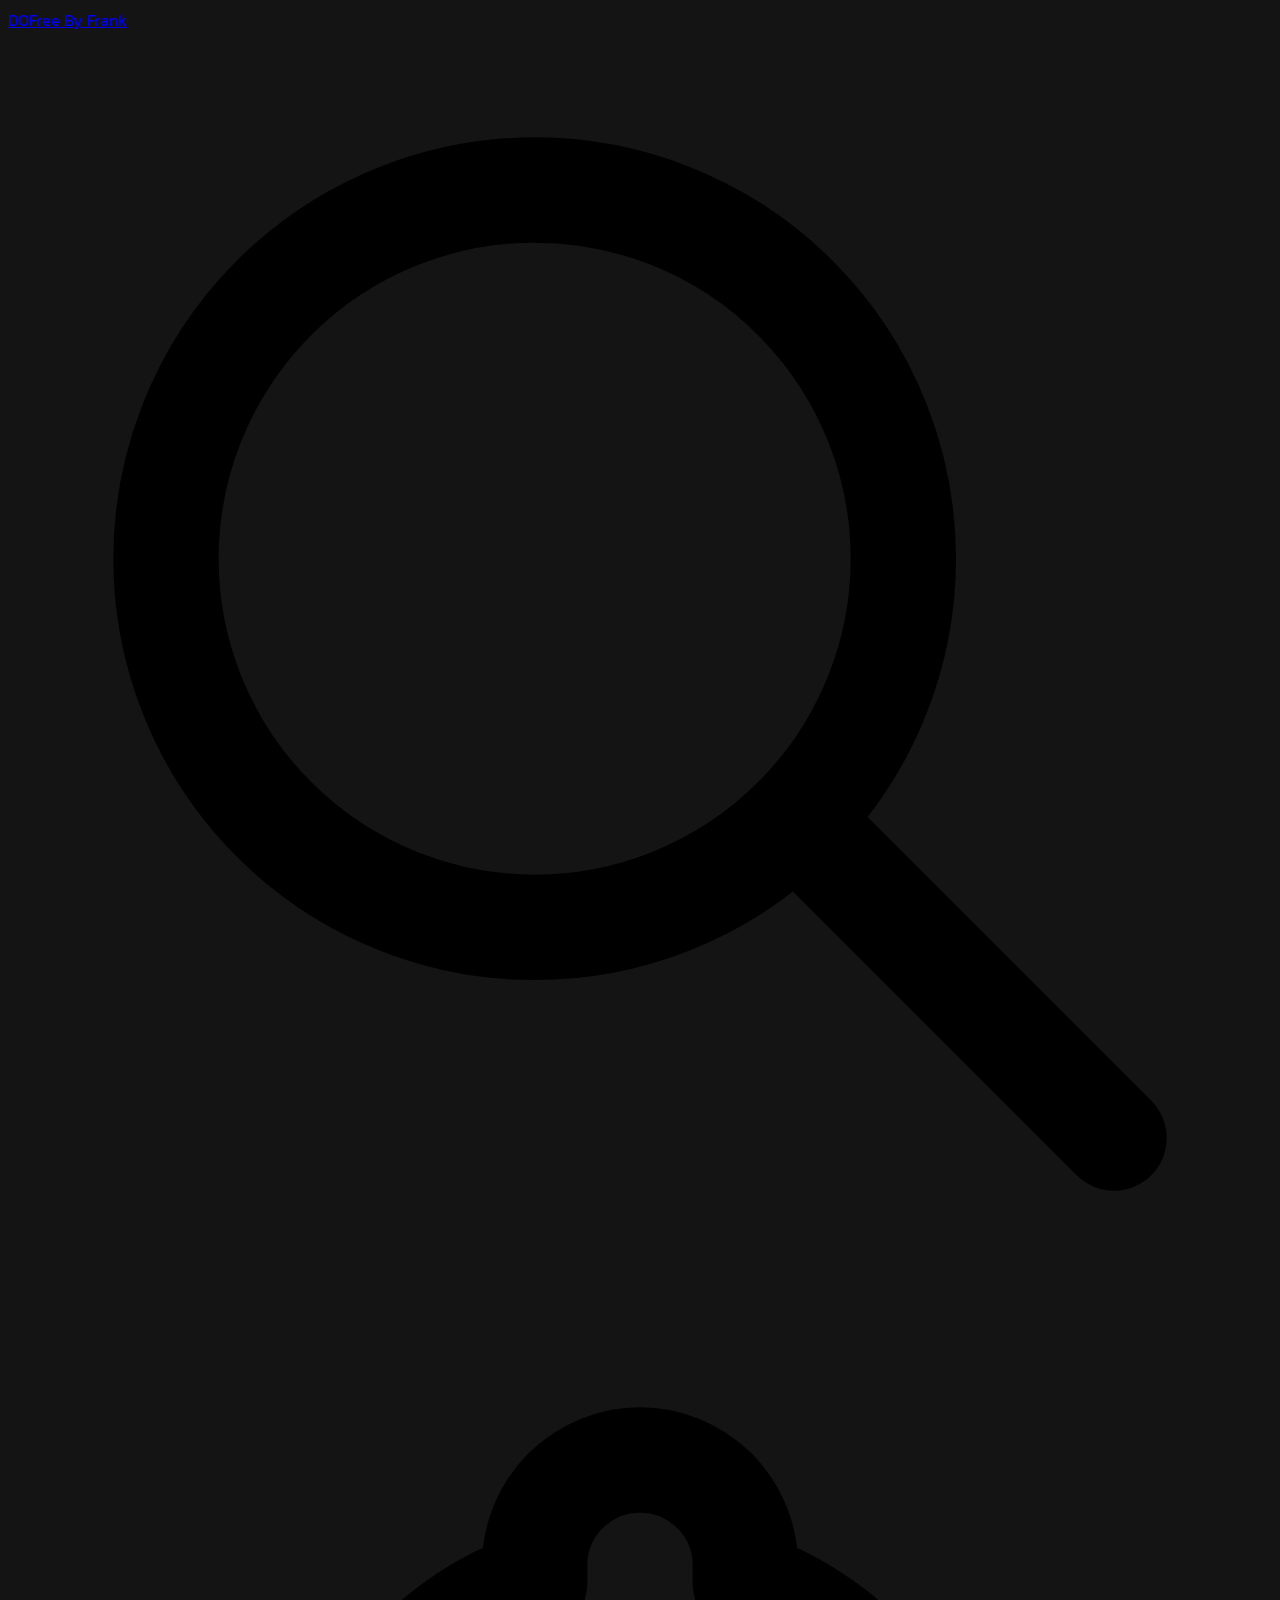
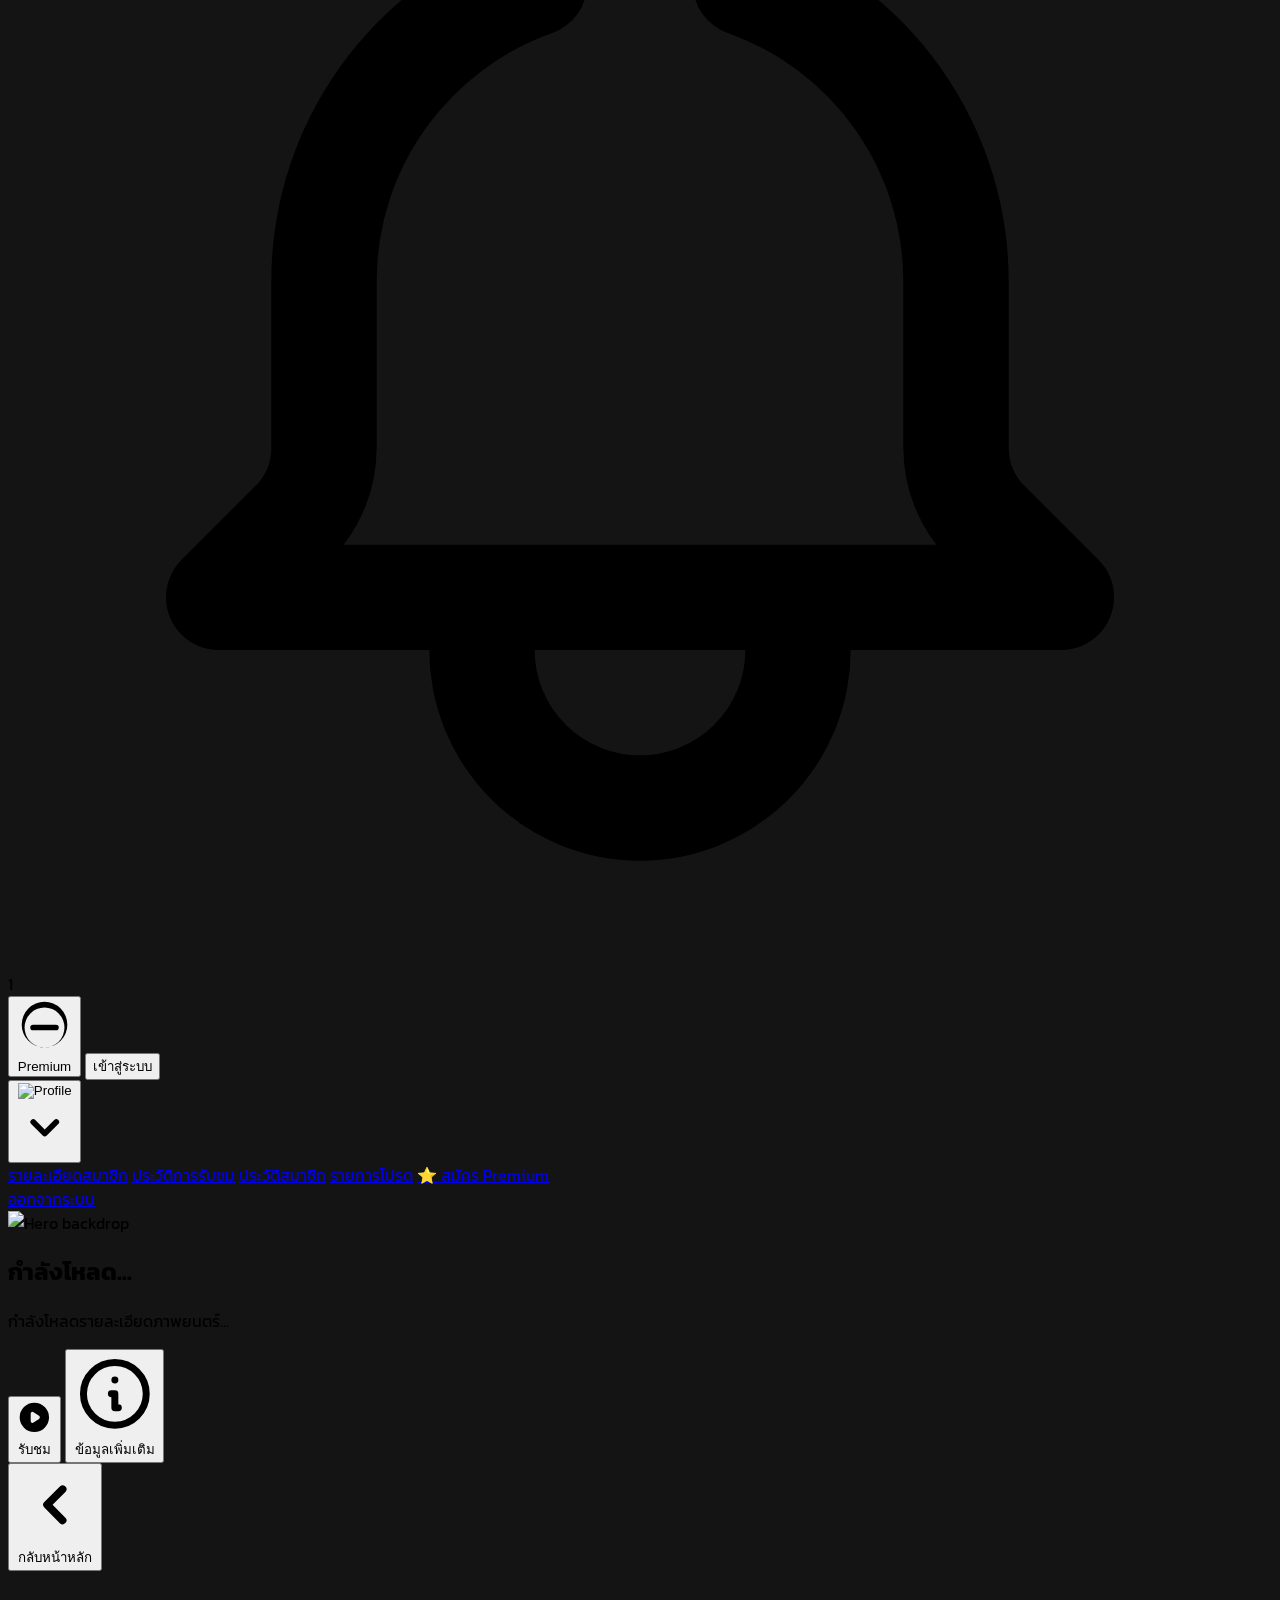
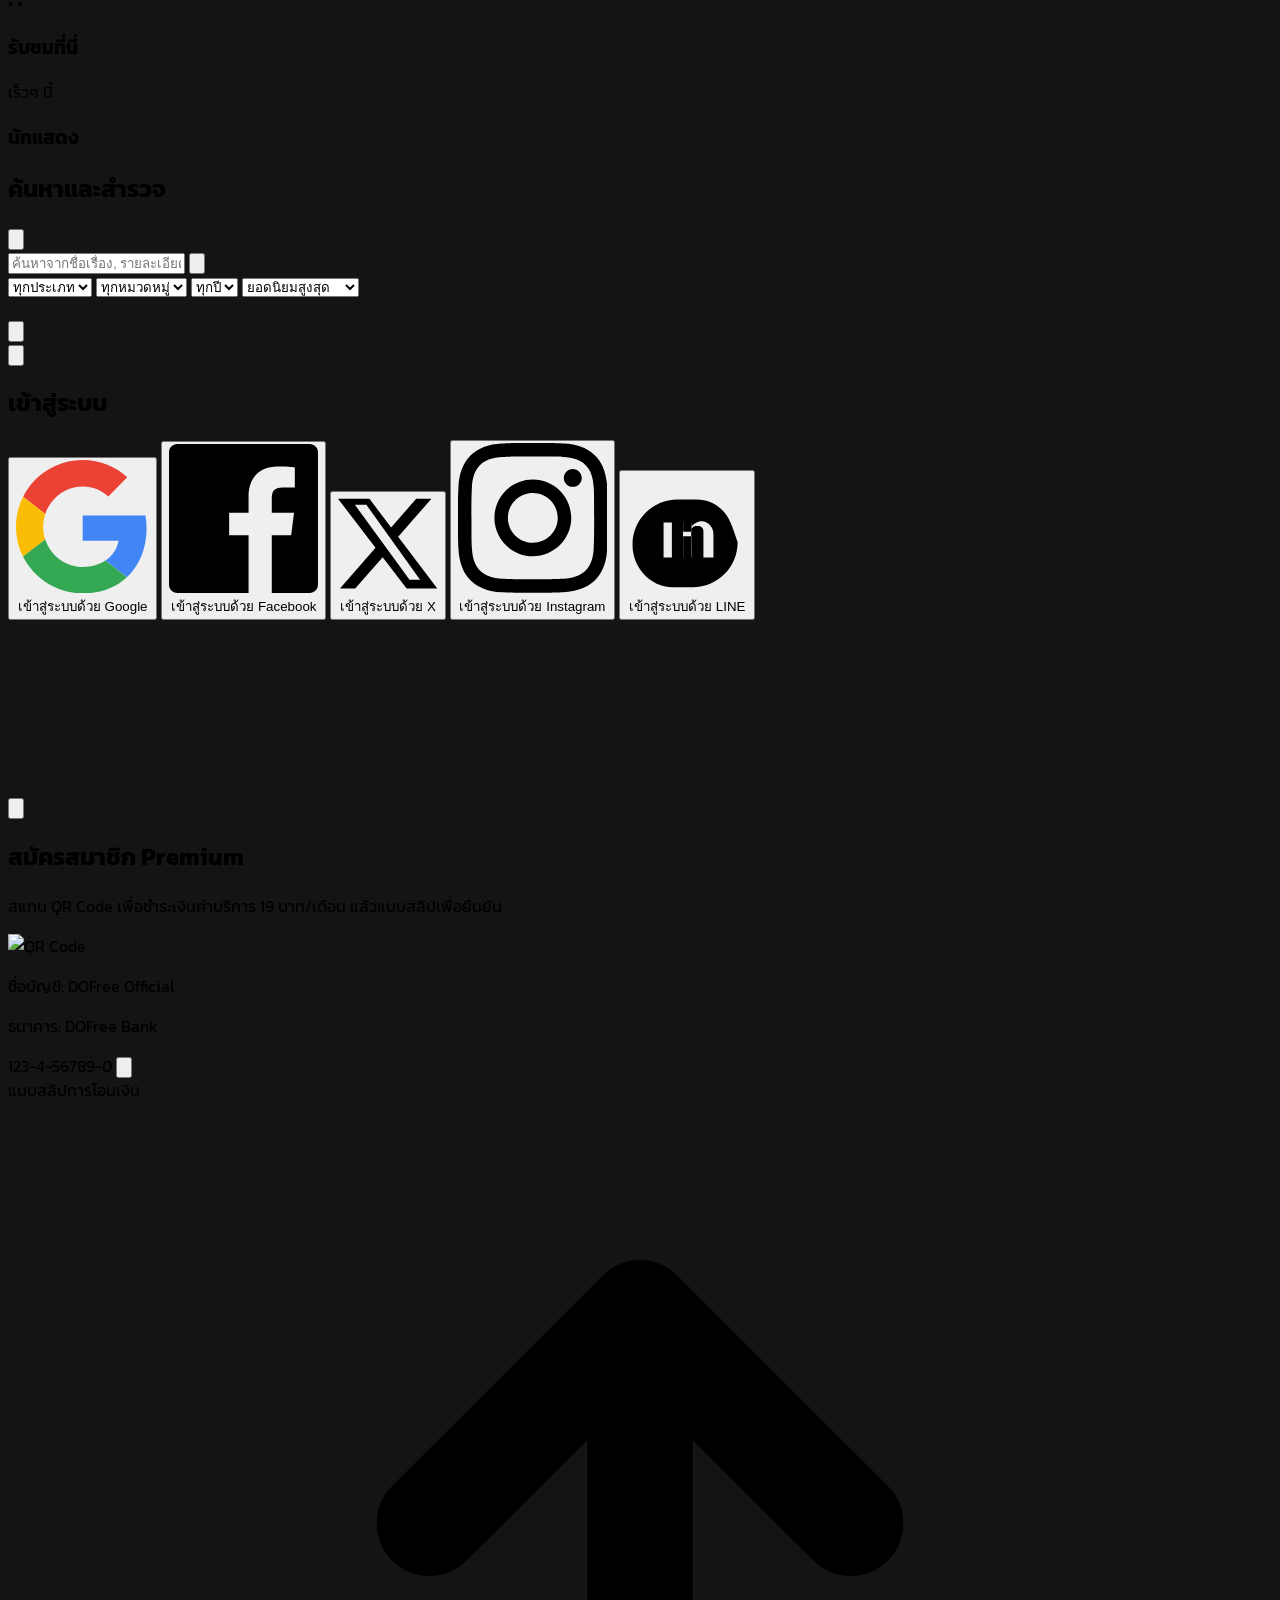
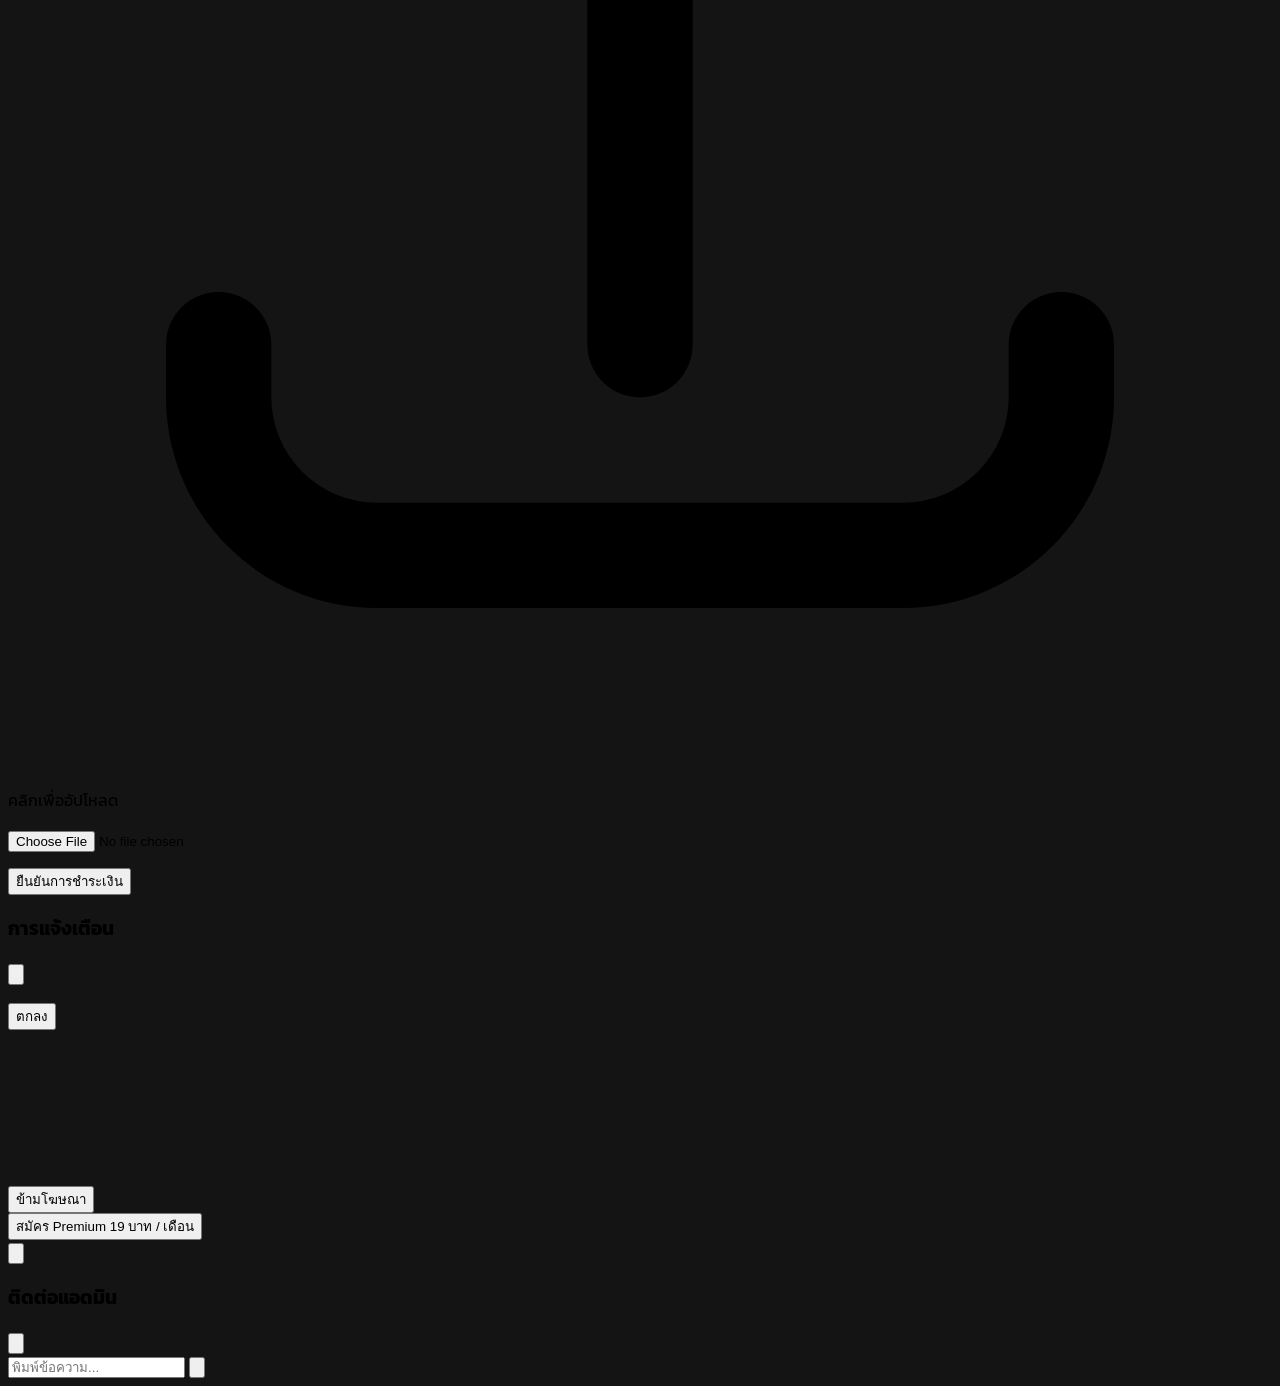
==== commit adbb2d8b: "Update index.html" ====
--- a/index.html
+++ b/index.html
@@ -123,6 +123,15 @@
                 </div>
                 <div id="player-genres" class="flex flex-wrap gap-2 mb-6"></div>
                 <p id="player-overview" class="text-gray-300 leading-relaxed"></p>
+                <section id="portfolio-section" class="mt-8 mb-8">
+    <h3 class="text-2xl font-bold mb-4 border-l-4 border-red-600 pl-4">
+        รับชมที่นี่
+    </h3>
+
+    <div class="relative w-full aspect-video bg-black rounded-lg overflow-hidden border border-white/10 shadow-lg flex items-center justify-center">
+        <p class="text-2xl md:text-3xl font-bold text-white">เร็วๆ นี้</p>
+    </div>
+</section>
 
                 <h3 class="text-2xl font-bold mt-8 mb-4 border-l-4 border-red-600 pl-4">นักแสดง</h3>
                 <div id="player-cast" class="grid grid-cols-2 sm:grid-cols-3 md:grid-cols-4 lg:grid-cols-5 gap-x-4 gap-y-6">
--- a/style.css
+++ b/style.css
@@ -1,30 +1,107 @@
+/* ใช้ฟอนต์ Kanit ทั่วทั้งเว็บ */
 body {
-  font-family: 'Kanit', sans-serif;
-  background-color: #141414;
+    font-family: 'Kanit', sans-serif;
+    background-color: #141414;
 }
 
-/* ซ่อน scrollbar */
-.no-scrollbar::-webkit-scrollbar { display: none; }
-.no-scrollbar { -ms-overflow-style: none; scrollbar-width: none; }
-
-/* ไล่สี Hero */
-.hero-gradient {
-  background-image: linear-gradient(to top, #141414 10%, transparent 50%);
+/* Custom Scrollbar for Body */
+body::-webkit-scrollbar {
+    width: 8px;
+}
+body::-webkit-scrollbar-track {
+    background: #4b5563; /* gray-600 */
+}
+body::-webkit-scrollbar-thumb {
+    background-color: #9ca3af; /* gray-400 */
+    border-radius: 10px;
+    border: 2px solid #4b5563; /* gray-600 */
+}
+body::-webkit-scrollbar-thumb:hover {
+    background-color: #ef4444; /* red-500 */
+}
+ /* For Firefox */
+body {
+    scrollbar-width: thin;
+    scrollbar-color: #9ca3af #4b5563;
+}
+body:hover {
+     scrollbar-color: #ef4444 #4b5563;
 }
 
-/* ปุ่ม */
-.btn-primary {
-  @apply bg-white text-black px-6 py-2 rounded-md font-semibold flex items-center gap-2 hover:bg-gray-200 transition-colors;
+
+/* ซ่อน scrollbar แต่ยัง scroll ได้ */
+.no-scrollbar::-webkit-scrollbar {
+    display: none;
 }
-.btn-secondary {
-  @apply bg-gray-500/70 text-white px-6 py-2 rounded-md font-semibold flex items-center gap-2 hover:bg-gray-500/50 transition-colors;
+.no-scrollbar {
+    -ms-overflow-style: none;  /* IE and Edge */
+    scrollbar-width: none;  /* Firefox */
 }
 
-/* Animation Modal */
-#hero-backdrop { transition: opacity 0.5s ease-in-out; }
-#modal-content { transform: scale(0.95); opacity: 0; transition: transform 0.4s cubic-bezier(0.25, 1, 0.5, 1), opacity 0.4s ease-out; }
-#movie-modal.is-visible #modal-content { transform: scale(1); opacity: 1; }
+/* ไล่สีพื้นหลังของ Hero Section */
+.hero-gradient {
+    background-image: linear-gradient(to top, #141414 10%, transparent 50%);
+}
+ 
+/* เพิ่ม Transition ให้ภาพปกเปลี่ยนอย่างนุ่มนวล */
+#hero-backdrop {
+    transition: opacity 0.5s ease-in-out;
+}
 
-/* Auto Carousel */
-@keyframes scroll { from { transform: translateX(0); } to { transform: translateX(-50%); } }
-.auto-carousel { animation: scroll linear infinite; }
+/* Modal Animation - New smooth scale and fade */
+#modal-content {
+    transition: transform 0.4s cubic-bezier(0.25, 1, 0.5, 1), opacity 0.4s ease-out;
+}
+/* Initial state (before opening) */
+#modal-content {
+    transform: scale(0.95);
+    opacity: 0;
+}
+/* Final state (when is-visible is added) */
+#movie-modal.is-visible #modal-content {
+    transform: scale(1);
+    opacity: 1;
+}
+
+/* Carousel Animation */
+@keyframes scroll {
+    from { transform: translateX(0); }
+    to { transform: translateX(-50%); }
+}
+.auto-carousel {
+    animation: scroll linear infinite;
+}
+ 
+/* Custom Scrollbar for Modal Overview */
+.custom-scrollbar::-webkit-scrollbar {
+    width: 4px;
+    transition: width 0.2s ease-in-out;
+}
+.custom-scrollbar::-webkit-scrollbar-track {
+    background: transparent;
+}
+.custom-scrollbar::-webkit-scrollbar-thumb {
+    background: transparent;
+    border-radius: 20px;
+}
+.custom-scrollbar:hover::-webkit-scrollbar {
+    width: 8px;
+}
+.custom-scrollbar:hover::-webkit-scrollbar-thumb {
+    background: #ef4444; /* red-500 */
+}
+/* For Firefox */
+.custom-scrollbar {
+    scrollbar-width: thin;
+    scrollbar-color: transparent transparent;
+}
+.custom-scrollbar:hover {
+    scrollbar-color: #ef4444 transparent;
+}
+ 
+.is-inactive {
+    filter: blur(5px);
+    transform: scale(0.98);
+    transition: filter 0.4s ease, transform 0.4s ease;
+    pointer-events: none;
+}
